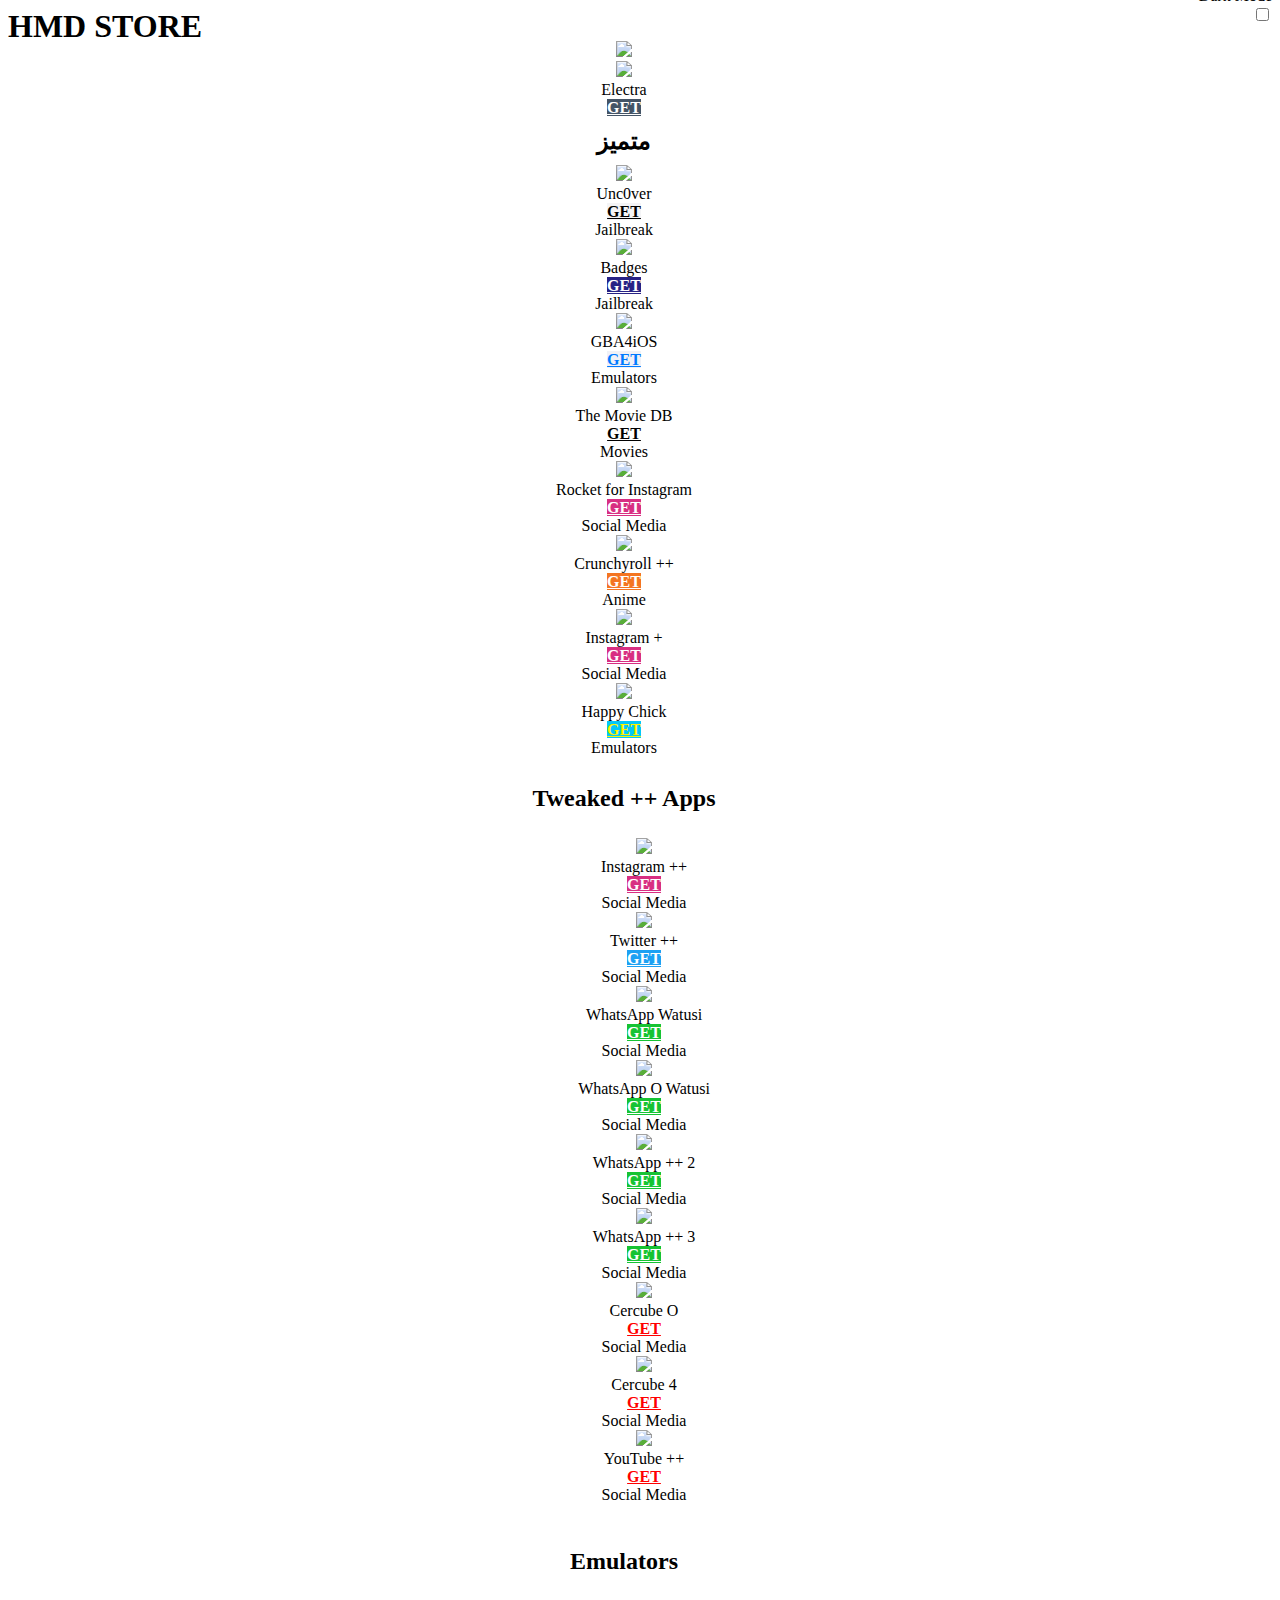
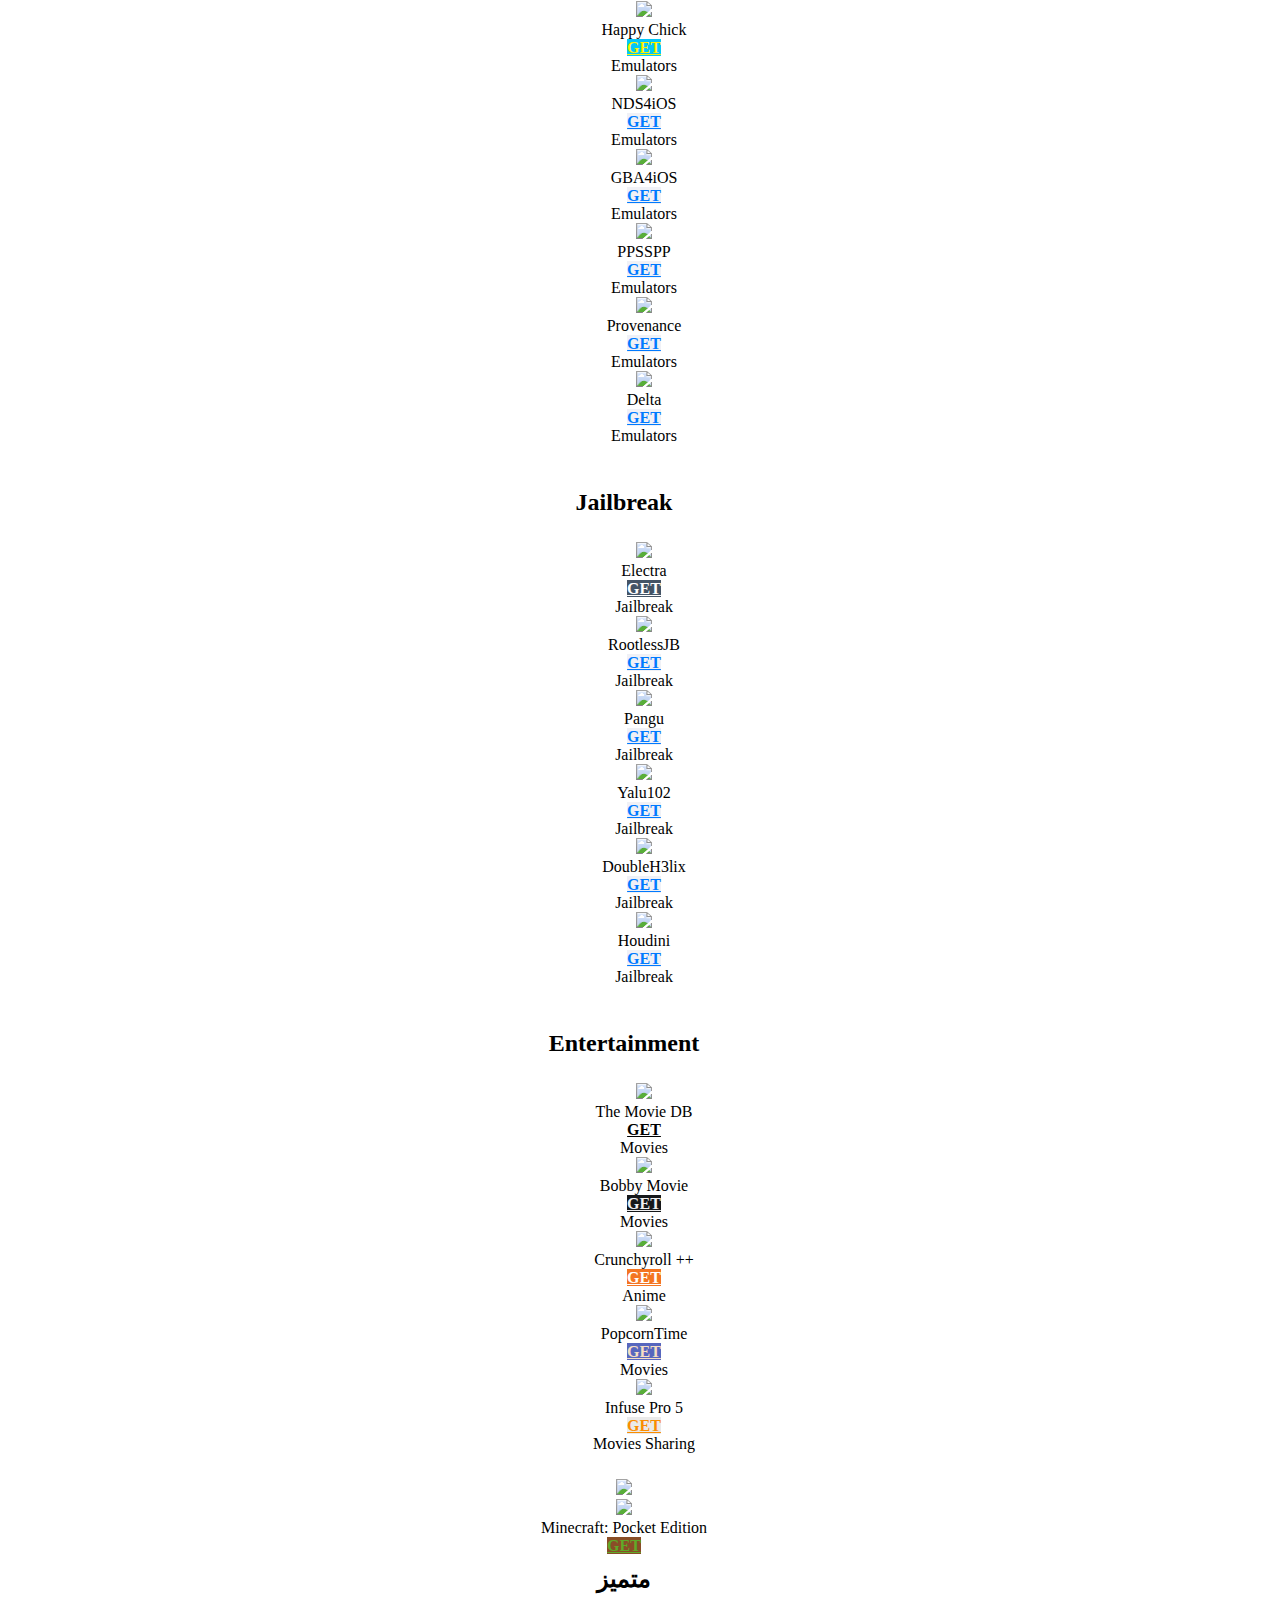
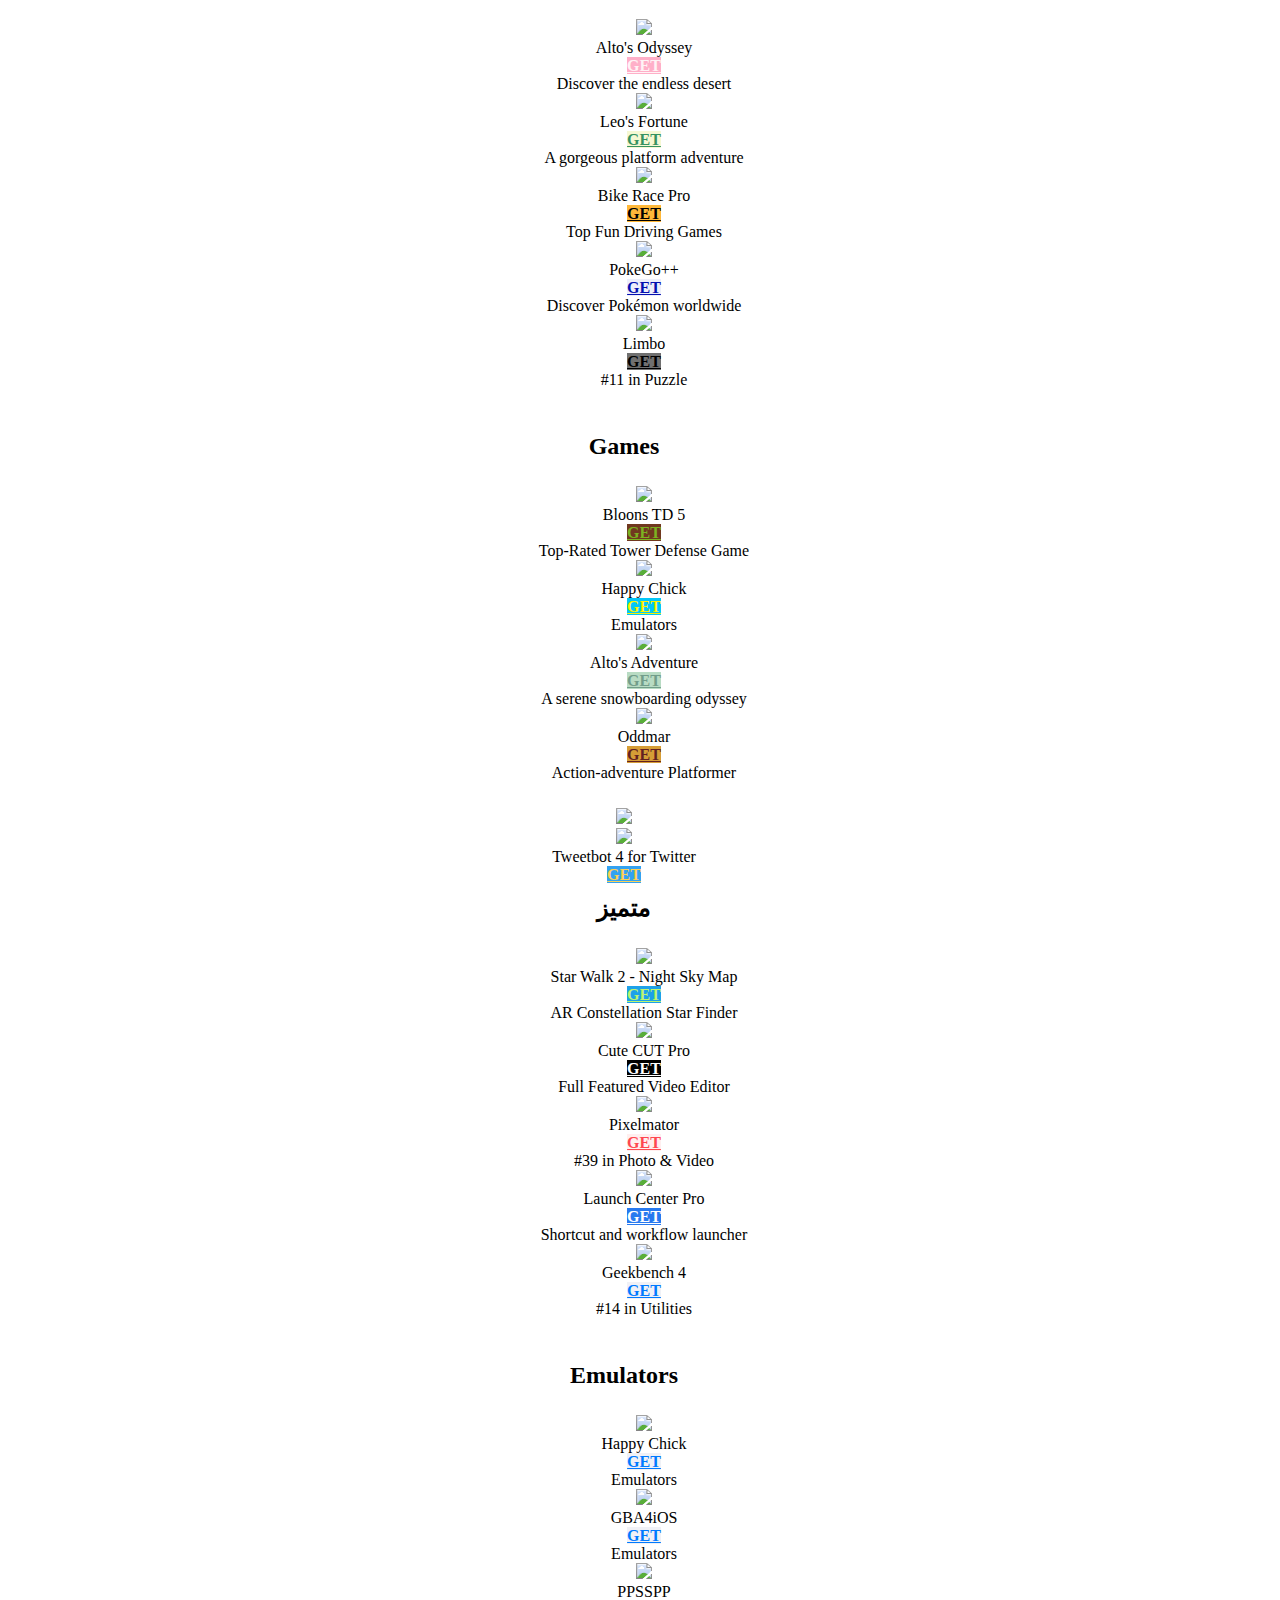
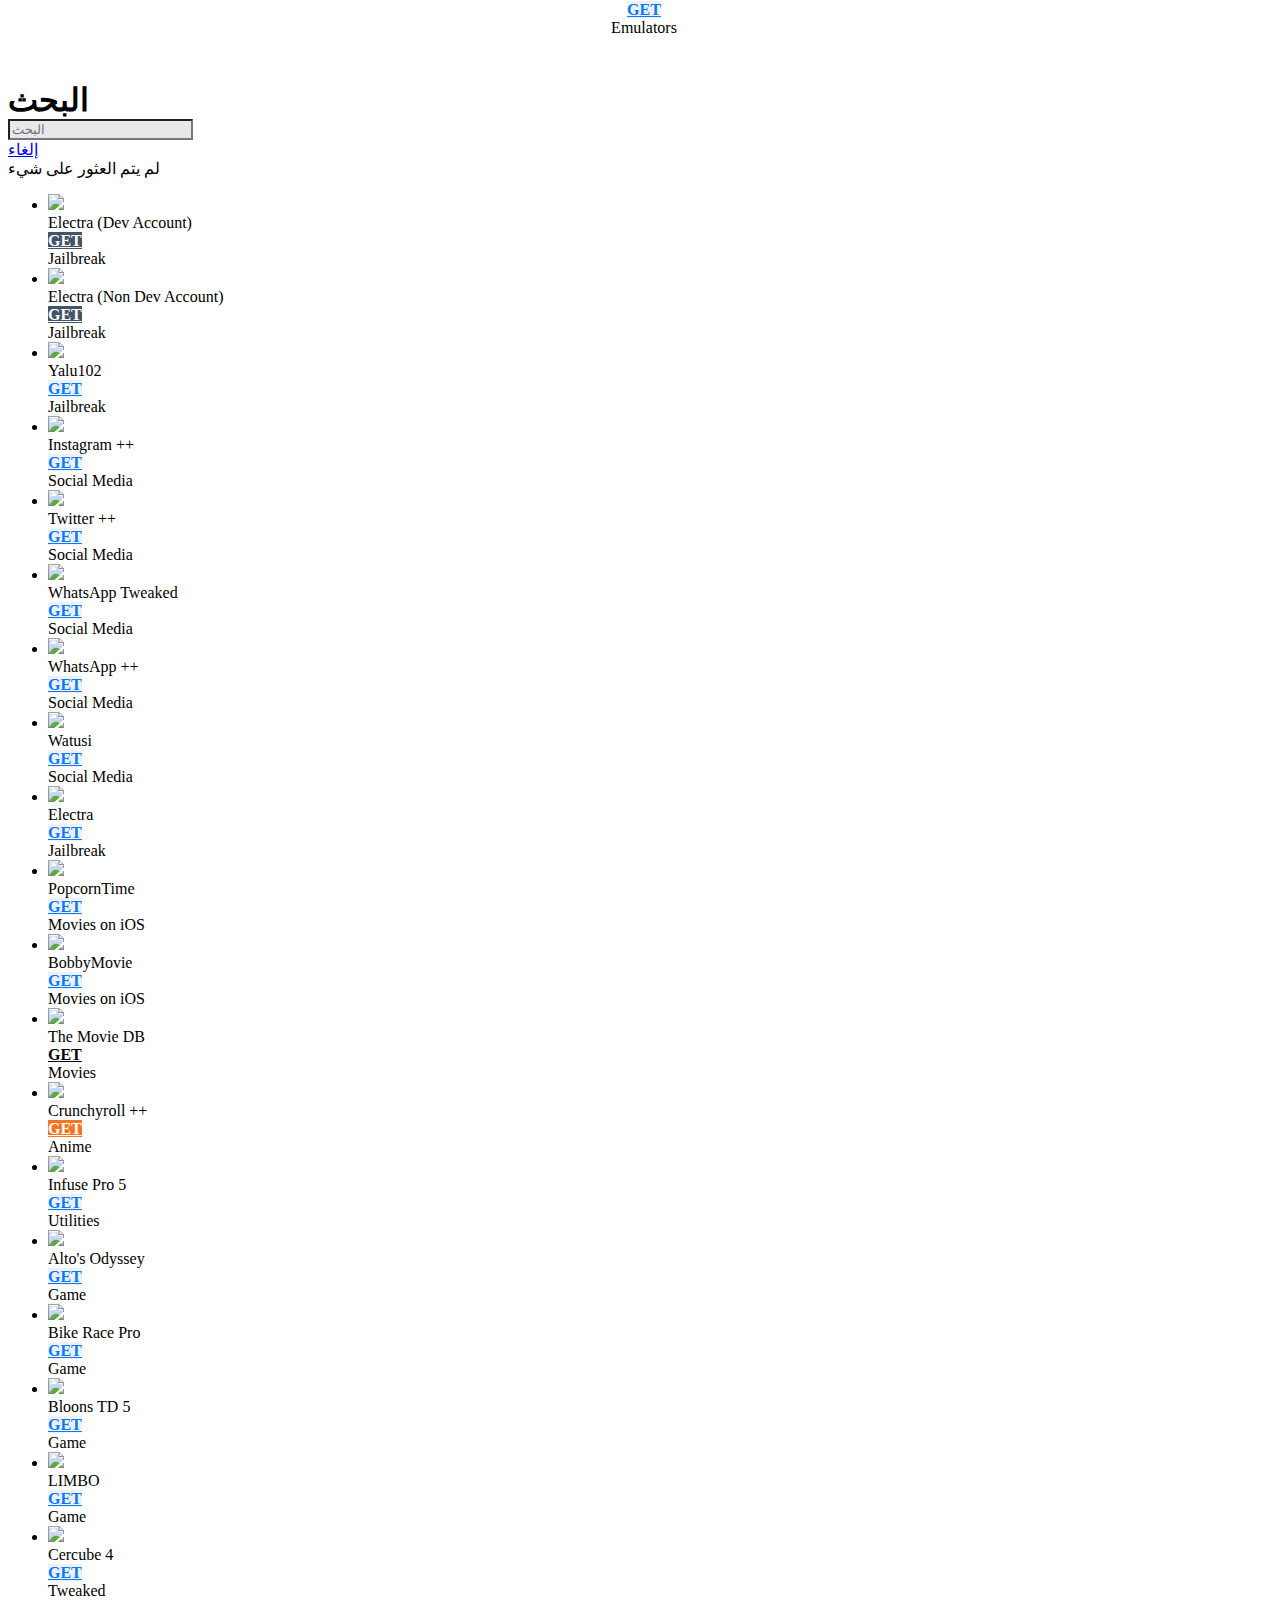
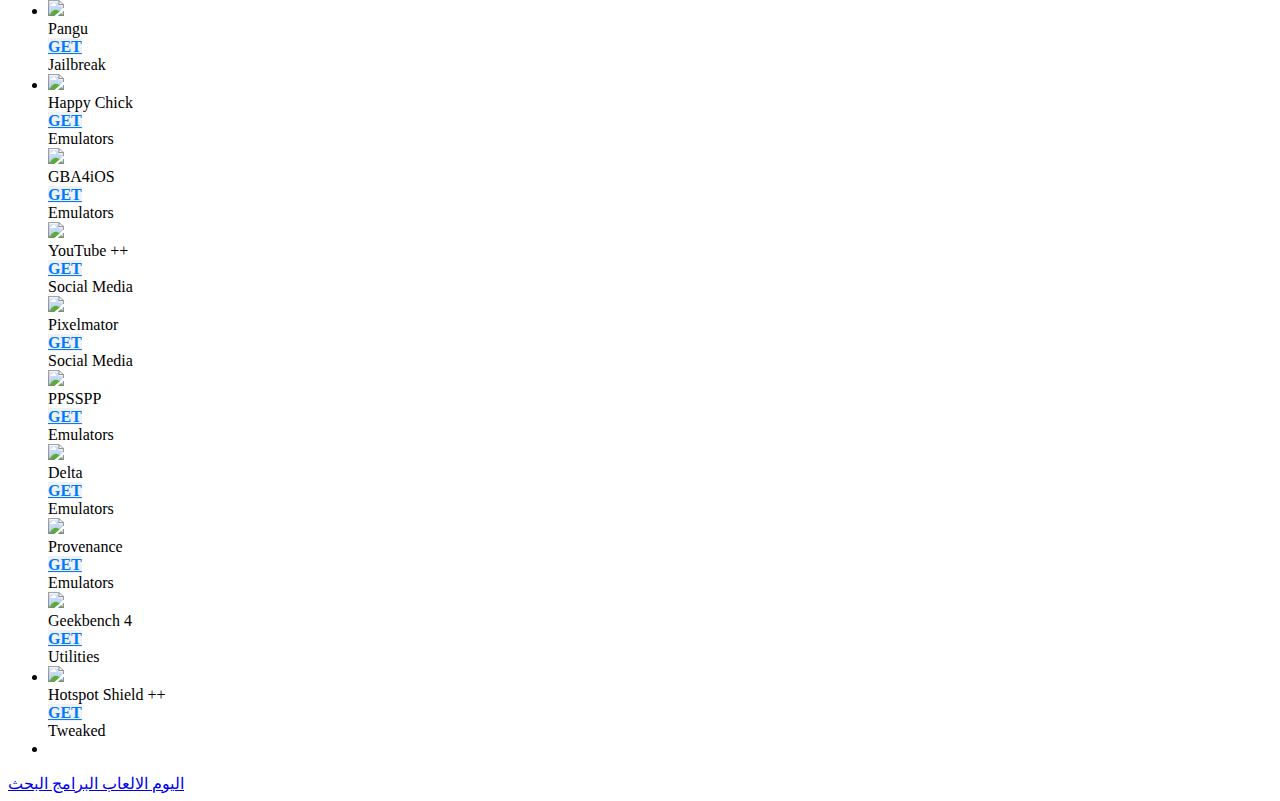
==== index.html @ 804ea1e4 "Update index.html" ====
<!DOCTYPE HTML>
<html>
<head>
<meta charset="utf-8">
<meta name="viewport" content="width=device-width, initial-scale=1, maximum-scale=1, minimum-scale=1, user-scalable=no, minimal-ui">
<meta name="apple-mobile-web-app-capable" content="yes">
<title>HMD Store</title>
<link rel="icon" href="Icon.png">
<link rel="stylesheet" href="css/framework7.ios.min.css">
<link rel="stylesheet" href="css/framework7.ios.colors.min.css">
<link rel="stylesheet" href="css/Hamad.css">
	
<script type="text/javascript" src="js/framework7.min.js"></script>	
	<script async src="//pagead2.googlesyndication.com/pagead/js/adsbygoogle.js"></script>
<script>
  (adsbygoogle = window.adsbygoogle || []).push({
    google_ad_client: "ca-pub-1695628203939616",
    enable_page_level_ads: true
  });
</script>
	
</head>
<body id="body">
<div class="views tabs navbar-through toolbar-through">
<div id="tab-1" class="view view-main tab active">
<div class="pages">
<div data-page="index" class="page">
<div class="page-content pull-to-refresh-content" data-ptr-distance="55">
<div class="pull-to-refresh-layer">
<div class="preloader"></div>
</div>
<div class="content-block">
<h1 class="header" style="margin-top:0px; margin-bottom:0px;">HMD STORE</h1>
<div style="margin-top: -58px; width:100%; text-align:right;">
Dark Mode
<form id="my-form" class="store-data">
<label class="label-switch">
<input type="checkbox" name="switch">
<div class="checkbox" onclick="toggleTheme();"></div>
</label>
</form>
</div>
<center>
<div class="hr"></div>
<div class="content-block" style="max-width:414px; margin: 16px; margin-left: -16px;">
<div class="app-card">
<img class="app-icon" src="https://raw.githubusercontent.com/HamadStore/HamadStore.github.io/master/Apps/Electra/BElectra.png" />
<div class="list-block">
<div class="item-content">
<div class="item-media">
<img class="app-icon" src="https://raw.githubusercontent.com/HamadStore/HamadStore.github.io/master/Apps/Electra/Electra.png" />
</div>
<div class="item-inner">
<div class="item-title">Electra</div>
<div class="item-after">
<a href="Pages/Electra.php" class="button button-fill button-round" style="background: #445466; color: #FFFFFF; font-weight:bold;">GET</a>
</div>
</div>
</div>
</div>
</div>
<amp-auto-ads type="adsense"
              data-ad-client="ca-pub-1695628203939616">
</amp-auto-ads>

<div class="app-card-2">
<div class="content-block" style="margin-top:0px; margin-bottom:0px; padding-top:10px; padding-bottom:10px;">
<h2 class="header" style="margin:0px;">متميز</h2>
</div>
<div class="list-block media-list">


    <div class="item-content">
        <div class="item-media"><img class="app-icon" src="https://raw.githubusercontent.com/HamadStore/HamadStore.github.io/master/Apps/Unc0ver/Unc0ver.png" /></div>
        <div class="item-inner">
            <div class="item-title-row">
                <div class="item-title">Unc0ver</div>
                <div class="item-after">
                    <a href="Pages/Unc0ver.php" class="button button-fill button-round" style="background: #F4F4F6; color: #000000; font-weight:bold;">GET</a>
                </div>
            </div>
            <div class="item-subtitle">Jailbreak</div>
        </div>
    </div>


    <div class="item-content">
        <div class="item-media"><img class="app-icon" src="https://raw.githubusercontent.com/HamadStore/HamadStore.github.io/master/Apps/Badges/Badges.png" /></div>
        <div class="item-inner">
            <div class="item-title-row">
                <div class="item-title">Badges</div>
                <div class="item-after">
                    <a href="Pages/Badges.php" class="button button-fill button-round" style="background: #272285; color: #FFFFFF; font-weight:bold;">GET</a>
                </div>
            </div>
            <div class="item-subtitle">Jailbreak</div>
        </div>
    </div>


    <div class="item-content">
        <div class="item-media"><img class="app-icon" src="https://raw.githubusercontent.com/HamadStore/HamadStore.github.io/master/Apps/GBA4iOS/GBA4iOS.png" /></div>
        <div class="item-inner">
            <div class="item-title-row">
                <div class="item-title">GBA4iOS</div>
                <div class="item-after">
                    <a href="Pages/GBA4iOS.php" class="button button-fill button-round" style="background: #F0F1F6; color: #007AFF; font-weight:bold;">GET</a>
                </div>
            </div>
            <div class="item-subtitle">Emulators</div>
        </div>
    </div>


<div class="item-content">
<div class="item-media"><img class="app-icon" src="Apps/TheMovieDB/TheMovieDB.png" /></div>
<div class="item-inner">
<div class="item-title-row">
<div class="item-title">The Movie DB</div>
<div class="item-after">
<a href="Pages/TheMovieDB.php" class="button button-fill button-round" style="background: #FFFFFF; color: #000000; font-weight:bold;">GET</a>
</div>
</div>
<div class="item-subtitle">Movies</div>
</div>
</div>

<amp-auto-ads type="adsense"
              data-ad-client="ca-pub-1695628203939616">
</amp-auto-ads>
<div class="item-content">
<div class="item-media"><img class="app-icon" src="https://is4-ssl.mzstatic.com/image/thumb/Purple125/v4/8f/a7/0f/8fa70f80-d1dc-ecce-4952-00b2329ceceb/Prod-1x_U007emarketing-85-220-0-5.png/230x0w.jpg" /></div>
<div class="item-inner">
<div class="item-title-row">
<div class="item-title">Rocket for Instagram</div>
<div class="item-after">
<a href="Pages/Rocket.php" class="button button-fill button-round" style="background: #D82F82; color: #FFFFFF; font-weight:bold;">GET</a>
</div>
</div>
<div class="item-subtitle">Social Media</div>
</div>
</div>


<div class="item-content">
<div class="item-media"><img class="app-icon" src="Apps/Crunchyroll/Crunchyroll.png" /></div>
<div class="item-inner">
<div class="item-title-row">
<div class="item-title">Crunchyroll ++</div>
<div class="item-after">
<a href="Pages/Crunchyroll.php" class="button button-fill button-round" style="background: #F47521; color: #FFFFFF; font-weight:bold;">GET</a>
</div>
</div>
<div class="item-subtitle">Anime</div>
</div>
</div>


<div class="item-content">
<div class="item-media"><img class="app-icon" src="https://is4-ssl.mzstatic.com/image/thumb/Purple125/v4/8f/a7/0f/8fa70f80-d1dc-ecce-4952-00b2329ceceb/Prod-1x_U007emarketing-85-220-0-5.png/230x0w.jpg" /></div>
<div class="item-inner">
<div class="item-title-row">
<div class="item-title">Instagram +</div>
<div class="item-after">
<a href="Pages/Instagram.php" class="button button-fill button-round" style="background: #D82F82; color: #FFFFFF; font-weight:bold;">GET</a>
</div>
</div>
<div class="item-subtitle">Social Media</div>
</div>
</div>

<amp-auto-ads type="adsense"
              data-ad-client="ca-pub-1695628203939616">
</amp-auto-ads>
<div class="item-content">
<div class="item-media"><img class="app-icon" src="Apps/HappyChick/HappyChick.png" /></div>
<div class="item-inner">
<div class="item-title-row">
<div class="item-title">Happy Chick</div>
<div class="item-after">
<a href="Pages/HappyChick.php" class="button button-fill button-round" style="background: #03C7F8; color: #FFF200; font-weight:bold;">GET</a>
</div>
</div>
<div class="item-subtitle">Emulators</div>
</div>
</div>


</div>
<br>
</div>
<div class="app-card-2">
<div class="content-block" style="margin-top:0px; margin-bottom:0px; padding-top:10px; padding-bottom:10px;">
<h2 class="header" style="margin:0px;">Tweaked ++ Apps</h2>
</div>
<div class="list-block media-list">
<ul>
<amp-auto-ads type="adsense"
              data-ad-client="ca-pub-1695628203939616">
</amp-auto-ads>

<div class="item-content">
<div class="item-media"><img class="app-icon" src="https://is4-ssl.mzstatic.com/image/thumb/Purple125/v4/8f/a7/0f/8fa70f80-d1dc-ecce-4952-00b2329ceceb/Prod-1x_U007emarketing-85-220-0-5.png/230x0w.jpg" /></div>
<div class="item-inner">
<div class="item-title-row">
<div class="item-title">Instagram ++</div>
<div class="item-after">
<a href="Pages/Instagram.php" class="button button-fill button-round" style="background: #D82F82; color: #FFFFFF; font-weight:bold;">GET</a>
</div>
</div>
<div class="item-subtitle">Social Media</div>
</div>
</div>


<div class="item-content">
<div class="item-media"><img class="app-icon" src="https://is1-ssl.mzstatic.com/image/thumb/Purple125/v4/26/fe/03/26fe03df-d057-c79f-6f87-a49d649e9132/ProductionAppIcon-1x_U007emarketing-0-0-85-220-0-6.png/230x0w.jpg" /></div>
<div class="item-inner">
<div class="item-title-row">
<div class="item-title">Twitter ++</div>
<div class="item-after">
<a href="Pages/Twitter.php" class="button button-fill button-round" style="background: #1DA1F3; color: #FFFFFF; font-weight:bold;">GET</a>
</div>
</div>
<div class="item-subtitle">Social Media</div>
</div>
</div>


<div class="item-content">
<div class="item-media"><img class="app-icon" src="https://is5-ssl.mzstatic.com/image/thumb/Purple115/v4/48/a0/5c/48a05c56-5f9b-8b85-9efc-e8f97f0fd854/AppIcon-1x_U007emarketing-0-85-220-0-3.png/230x0w.jpg" /></div>
<div class="item-inner">
<div class="item-title-row">
<div class="item-title">WhatsApp Watusi</div>
<div class="item-after">
<a href="Pages/WhatsApp.php" class="button button-fill button-round" style="background: #16C333; color: #FFFFFF; font-weight:bold;">GET</a>
</div>
 </div>
<div class="item-subtitle">Social Media</div>
</div>
</div>


<div class="item-content">
<div class="item-media"><img class="app-icon" src="https://is5-ssl.mzstatic.com/image/thumb/Purple115/v4/48/a0/5c/48a05c56-5f9b-8b85-9efc-e8f97f0fd854/AppIcon-1x_U007emarketing-0-85-220-0-3.png/230x0w.jpg" /></div>
<div class="item-inner">
<div class="item-title-row">
<div class="item-title">WhatsApp O Watusi</div>
<div class="item-after">
<a href="Pages/WhatsAppO.php" class="button button-fill button-round" style="background: #16C333; color: #FFFFFF; font-weight:bold;">GET</a>
</div>
 </div>
<div class="item-subtitle">Social Media</div>
</div>
</div>


<div class="item-content">
<div class="item-media"><img class="app-icon" src="https://is5-ssl.mzstatic.com/image/thumb/Purple115/v4/48/a0/5c/48a05c56-5f9b-8b85-9efc-e8f97f0fd854/AppIcon-1x_U007emarketing-0-85-220-0-3.png/230x0w.jpg" /></div>
<div class="item-inner">
<div class="item-title-row">
<div class="item-title">WhatsApp ++ 2</div>
<div class="item-after">
<a href="Pages/WhatsApp2.php" class="button button-fill button-round" style="background: #16C333; color: #FFFFFF; font-weight:bold;">GET</a>
</div>
</div>
<div class="item-subtitle">Social Media</div>
</div>
</div>


<div class="item-content">
<div class="item-media"><img class="app-icon" src="https://is5-ssl.mzstatic.com/image/thumb/Purple115/v4/48/a0/5c/48a05c56-5f9b-8b85-9efc-e8f97f0fd854/AppIcon-1x_U007emarketing-0-85-220-0-3.png/230x0w.jpg" /></div>
<div class="item-inner">
<div class="item-title-row">
<div class="item-title">WhatsApp ++ 3</div>
<div class="item-after">
<a href="Pages/WhatsApp3.php" class="button button-fill button-round" style="background: #16C333; color: #FFFFFF; font-weight:bold;">GET</a>
</div>
</div>
<div class="item-subtitle">Social Media</div>
</div>
</div>


<div class="item-content">
<div class="item-media"><img class="app-icon" src="https://is2-ssl.mzstatic.com/image/thumb/Purple128/v4/67/b7/26/67b7267a-0e90-12e4-d91d-5db54ee3eecd/AppIcon-1x_U007emarketing-85-220-0-6.png/246x0w.jpg" /></div>
<div class="item-inner">
<div class="item-title-row">
<div class="item-title">Cercube O</div>
<div class="item-after">
<a href="Pages/CercubeO.php" class="button button-fill button-round" style="background: #FFFFFF; color: #FF0000; font-weight:bold;">GET</a>
</div>
</div>
<div class="item-subtitle">Social Media</div>
</div>
</div>


<div class="item-content">
<div class="item-media"><img class="app-icon" src="https://is2-ssl.mzstatic.com/image/thumb/Purple128/v4/67/b7/26/67b7267a-0e90-12e4-d91d-5db54ee3eecd/AppIcon-1x_U007emarketing-85-220-0-6.png/246x0w.jpg" /></div>
<div class="item-inner">
<div class="item-title-row">
<div class="item-title">Cercube 4</div>
<div class="item-after">
<a href="Pages/Cercube.php" class="button button-fill button-round" style="background: #FFFFFF; color: #FF0000; font-weight:bold;">GET</a>
</div>
</div>
<div class="item-subtitle">Social Media</div>
</div>
</div>


<div class="item-content">
<div class="item-media"><img class="app-icon" src="https://is2-ssl.mzstatic.com/image/thumb/Purple128/v4/67/b7/26/67b7267a-0e90-12e4-d91d-5db54ee3eecd/AppIcon-1x_U007emarketing-85-220-0-6.png/246x0w.jpg" /></div>
<div class="item-inner">
<div class="item-title-row">
<div class="item-title">YouTube ++</div>
<div class="item-after">
<a href="Pages/YouTube.php" class="button button-fill button-round" style="background: #FFFFFF; color: #FF0000; font-weight:bold;">GET</a>
</div>
</div>
<div class="item-subtitle">Social Media</div>
</div>
</div>
	
</ul>
</div>
<br>
</div>
<div class="app-card-2">
<div class="content-block" style="margin-top:0px; margin-bottom:0px; padding-top:10px; padding-bottom:10px;">
<h2 class="header" style="margin:0px;">Emulators</h2>
</div>
<div class="list-block media-list">
<ul>


<div class="item-content">
<div class="item-media"><img class="app-icon" src="https://raw.githubusercontent.com/HamadStore/HamadStore.github.io/master/Apps/HappyChick/HappyChick.png" /></div>
<div class="item-inner">
<div class="item-title-row">
<div class="item-title">Happy Chick</div>
<div class="item-after">
<a href="Pages/HappyChick.php" class="button button-fill button-round" style="background: #03C7F8; color: #FFF200; font-weight:bold;">GET</a>
</div>
</div>
<div class="item-subtitle">Emulators</div>
</div>
</div>


<div class="item-content">
<div class="item-media"><img class="app-icon" src="https://raw.githubusercontent.com/HamadStore/HamadStore.github.io/master/Apps/NDS4iOS/NDS4iOS.png" /></div>
<div class="item-inner">
<div class="item-title-row">
<div class="item-title">NDS4iOS</div>
<div class="item-after">
<a href="Pages/NDS4iOS.php" class="button button-fill button-round" style="background: #F0F1F6; color: #007AFF; font-weight:bold;">GET</a>
</div>
</div>
<div class="item-subtitle">Emulators</div>
</div>
</div>


<div class="item-content">
<div class="item-media"><img class="app-icon" src="https://raw.githubusercontent.com/HamadStore/HamadStore.github.io/master/Apps/GBA4iOS/GBA4iOS.png" /></div>
<div class="item-inner">
<div class="item-title-row">
<div class="item-title">GBA4iOS</div>
<div class="item-after">
<a href="Pages/GBA4iOS.php" class="button button-fill button-round" style="background: #F0F1F6; color: #007AFF; font-weight:bold;">GET</a>
</div>
</div>
<div class="item-subtitle">Emulators</div>
</div>
</div>


<div class="item-content">
<div class="item-media"><img class="app-icon" src="https://raw.githubusercontent.com/HamadStore/HamadStore.github.io/master/Apps/PPSSPP/PPSSPP.png" /></div>
<div class="item-inner">
<div class="item-title-row">
<div class="item-title">PPSSPP</div>
<div class="item-after">
<a href="Pages/PPSSPP.php" class="button button-fill button-round" style="background: #F0F1F6; color: #007AFF; font-weight:bold;">GET</a>
</div>
</div>
<div class="item-subtitle">Emulators</div>
</div>
</div>


<div class="item-content">
<div class="item-media"><img class="app-icon" src="https://raw.githubusercontent.com/HamadStore/HamadStore.github.io/master/Apps/Provenance/Provenance.png" /></div>
<div class="item-inner">
<div class="item-title-row">
<div class="item-title">Provenance</div>
<div class="item-after">
<a href="Pages/Provenance.php" class="button button-fill button-round" style="background: #F0F1F6; color: #007AFF; font-weight:bold;">GET</a>
</div>
 </div>
<div class="item-subtitle">Emulators</div>
</div>
</div>


<div class="item-content">
<div class="item-media"><img class="app-icon" src="https://raw.githubusercontent.com/Hamadstore/HamadStore.github.io/master/Apps/Delta/Delta.png" /></div>
<div class="item-inner">
<div class="item-title-row">
<div class="item-title">Delta</div>
<div class="item-after">
<a href="Pages/Delta.php" class="button button-fill button-round" style="background: #F0F1F6; color: #007AFF; font-weight:bold;">GET</a>
</div>
</div>
<div class="item-subtitle">Emulators</div>
</div>
</div>

	
</ul>
</div>
<br>
</div>
<div class="app-card-2">
<div class="content-block" style="margin-top:0px; margin-bottom:0px; padding-top:10px; padding-bottom:10px;">
<h2 class="header" style="margin:0px;">Jailbreak</h2>
</div>
<div class="list-block media-list">
<ul>


    <div class="item-content">
        <div class="item-media"><img class="app-icon" src="https://raw.githubusercontent.com/HamadStore/HamadStore.github.io/master/Apps/Electra/Electra.png" /></div>
        <div class="item-inner">
            <div class="item-title-row">
                <div class="item-title">Electra</div>
                <div class="item-after">
<a href="Pages/Electra.php" class="button button-fill button-round" style="background: #445466; color: #FFFFFF; font-weight:bold;">GET</a>
                </div>
            </div>
            <div class="item-subtitle">Jailbreak</div>
        </div>
    </div>


    <div class="item-content">
        <div class="item-media"><img class="app-icon" src="https://raw.githubusercontent.com/HamadStore/HamadStore.github.io/master/Apps/RootlessJB/RootlessJB.png" /></div>
        <div class="item-inner">
            <div class="item-title-row">
                <div class="item-title">RootlessJB</div>
                <div class="item-after">
                    <a href="Pages/RootlessJB.php" class="button button-fill button-round" style="background: #F0F1F6; color: #007AFF; font-weight:bold;">GET</a>
                </div>
            </div>
            <div class="item-subtitle">Jailbreak</div>
        </div>
    </div>


<div class="item-content">
<div class="item-media"><img class="app-icon" src="https://raw.githubusercontent.com/HamadStore/HamadStore.github.io/master/Apps/Pangu/Pangu.png" /></div>
<div class="item-inner">
<div class="item-title-row">
<div class="item-title">Pangu</div>
<div class="item-after">
<a href="Pages/Pangu.php" class="button button-fill button-round" style="background: #F0F1F6; color: #007AFF; font-weight:bold;">GET</a>
</div>
</div>
<div class="item-subtitle">Jailbreak</div>
</div>
</div>


<div class="item-content">
<div class="item-media"><img class="app-icon" src="https://raw.githubusercontent.com/HamadStore/HamadStore.github.io/master/Apps/Yalu102/Yalu102.png" /></div>
<div class="item-inner">
<div class="item-title-row">
<div class="item-title">Yalu102</div>
<div class="item-after">
<a href="Pages/Yalu102.php" class="button button-fill button-round" style="background: #F0F1F6; color: #007AFF; font-weight:bold;">GET</a>
</div>
</div>
<div class="item-subtitle">Jailbreak</div>
</div>
</div>


<div class="item-content">
<div class="item-media"><img class="app-icon" src="https://raw.githubusercontent.com/HamadStore/HamadStore.github.io/master/Apps/H3lix/H3lix.png" /></div>
<div class="item-inner">
<div class="item-title-row">
<div class="item-title">DoubleH3lix</div>
<div class="item-after">
<a href="Pages/H3lix.php" class="button button-fill button-round" style="background: #F0F1F6; color: #007AFF; font-weight:bold;">GET</a>
</div>
</div>
<div class="item-subtitle">Jailbreak</div>
</div>
</div>


<div class="item-content">
<div class="item-media"><img class="app-icon" src="Apps/Houdini/Houdini.png" /></div>
<div class="item-inner">
<div class="item-title-row">
<div class="item-title">Houdini</div>
<div class="item-after">
<a href="Pages/Houdini.php" class="button button-fill button-round" style="background: #F0F1F6; color: #007AFF; font-weight:bold;">GET</a>
</div>
</div>
<div class="item-subtitle">Jailbreak</div>
</div>
</div>

</ul>
</div>
<br>
</div>
<div class="app-card-2">
<div class="content-block" style="margin-top:0px; margin-bottom:0px; padding-top:10px; padding-bottom:10px;">
<h2 class="header" style="margin:0px;">Entertainment</h2>
</div>
<div class="list-block media-list">
<ul>


<div class="item-content">
<div class="item-media"><img class="app-icon" src="Apps/TheMovieDB/TheMovieDB.png" /></div>
<div class="item-inner">
<div class="item-title-row">
<div class="item-title">The Movie DB</div>
<div class="item-after">
<a href="Pages/TheMovieDB.php" class="button button-fill button-round" style="background: #FFFFFF; color: #000000; font-weight:bold;">GET</a>
</div>
</div>
<div class="item-subtitle">Movies</div>
</div>
</div>


<div class="item-content">
<div class="item-media"><img class="app-icon" src="Apps/BobbyMovie/BobbyMovie.png" /></div>
<div class="item-inner">
<div class="item-title-row">
<div class="item-title">Bobby Movie</div>
<div class="item-after">
<a href="Pages/BobbyMovie.php" class="button button-fill button-round" style="background: #16181A; color: #F0F0F1; font-weight:bold;">GET</a>
</div>
</div>
<div class="item-subtitle">Movies</div>
</div>
</div>


<div class="item-content">
<div class="item-media"><img class="app-icon" src="Apps/Crunchyroll/Crunchyroll.png" /></div>
<div class="item-inner">
<div class="item-title-row">
<div class="item-title">Crunchyroll ++</div>
<div class="item-after">
<a href="Pages/Crunchyroll.php" class="button button-fill button-round" style="background: #F47521; color: #FFFFFF; font-weight:bold;">GET</a>
</div>
</div>
<div class="item-subtitle">Anime</div>
</div>
</div>


<div class="item-content">
<div class="item-media"><img class="app-icon" src="Apps/PopcornTime/PopcornTime.png" /></div>
<div class="item-inner">
<div class="item-title-row">
<div class="item-title">PopcornTime</div>
<div class="item-after">
<a href="Pages/PopcornTime.php" class="button button-fill button-round" style="background: #5767BE; color: #F5DFC4; font-weight:bold;">GET</a>
</div>
</div>
<div class="item-subtitle">Movies</div>
</div>
</div>


<div class="item-content">
<div class="item-media"><img class="app-icon" src="Apps/Infuse/Infuse.png" /></div>
<div class="item-inner">
<div class="item-title-row">
<div class="item-title">Infuse Pro 5</div>
<div class="item-after">
<a href="Pages/Infuse.php" class="button button-fill button-round" style="background: #EAEAEA; color: #FA8D00; font-weight:bold;">GET</a>
</div>
</div>
<div class="item-subtitle">Movies Sharing</div>
</div>
</div>

</ul>
</div>
<br>
</div>

</div>
<br>
</center>
</div>
</div>
</div>
</div>
</div>

<div id="tab-2" class="view tab">
<div class="pages navbar-through">
<div data-page="index-2" class="page">
<div class="page-content pull-to-refresh-content" data-ptr-distance="55">
<div class="pull-to-refresh-layer">
<div class="preloader"></div>
</div>
<div class="content-block">
<div style="margin-top: -58px; width:100%; text-align:right;">
</div>
<center>
<div class="content-block" style="max-width:414px; margin: 16px; margin-left: -16px;">
<div class="app-card">
<img class="app-icon" src="https://images-eu.ssl-images-amazon.com/images/I/512dVKB22QL.png" />
<div class="list-block">
<div class="item-content">
<div class="item-media">
<img class="app-icon" src="https://images-eu.ssl-images-amazon.com/images/I/512dVKB22QL.png" />
</div>
<div class="item-inner">
<div class="item-title">Minecraft: Pocket Edition</div>
<div class="item-after">
<a href="Pages/Minecraft.php" class="button button-fill button-round" style="background: #894E27; color: #5FAA28; font-weight:bold;">GET</a>
</div>
</div>
</div>
</div>
</div>


<div class="app-card-2">
<div class="content-block" style="margin-top:0px; margin-bottom:0px; padding-top:10px; padding-bottom:10px;">
<h2 class="header" style="margin:0px;">متميز</h2>
</div>
<div class="list-block media-list">
<ul>


<div class="item-content">
<div class="item-media"><img class="app-icon" src="Apps/Odyssey/Odyssey.png" /></div>
<div class="item-inner">
<div class="item-title-row">
<div class="item-title">Alto's Odyssey</div>
<div class="item-after">
<a href="Pages/Odyssey.php" class="button button-fill button-round" style="background: #FFAFC8; color: #FFF3F5; font-weight:bold;">GET</a>
</div>
</div>
<div class="item-subtitle">Discover the endless desert</div>
</div>
</div>


<div class="item-content">
<div class="item-media"><img class="app-icon" src="https://bitbucket.org/Nami1/nami/raw/f6c0387f45a2b96324c3d2cc8b80ba12e0048a0e/512x512bb-8.jpg" /></div>
<div class="item-inner">
<div class="item-title-row">
<div class="item-title">Leo's Fortune</div>
<div class="item-after">
<a href="Pages/LeoFortune.php" class="button button-fill button-round" style="background: #F6F8D3; color: #369261; font-weight:bold;">GET</a>
</div>
</div>
<div class="item-subtitle">A gorgeous platform adventure</div>
</div>
</div>


<div class="item-content">
<div class="item-media"><img class="app-icon" src="Apps/Bike/Bike.png" /></div>
<div class="item-inner">
<div class="item-title-row">
<div class="item-title">Bike Race Pro</div>
<div class="item-after">
<a href="Pages/Bike.php" class="button button-fill button-round" style="background: #FFB839; color: #000000; font-weight:bold;">GET</a>
</div>
</div>
<div class="item-subtitle">Top Fun Driving Games</div>
</div>
</div>


<div class="item-content">
<div class="item-media"><img class="app-icon" src="https://is2-ssl.mzstatic.com/image/thumb/Purple125/v4/c1/85/14/c18514f6-2145-d690-aa1c-1b11e1214376/AppIcon-1x_U007emarketing-85-220-0-8.png/246x0w.jpg" /></div>
<div class="item-inner">
<div class="item-title-row">
<div class="item-title">PokeGo++</div>
<div class="item-after">
<a href="Pages/PokeGo.php" class="button button-fill button-round" style="background: #ECEEFA; color: #0410B0; font-weight:bold;">GET</a>
</div>
</div>
<div class="item-subtitle">Discover Pokémon worldwide</div>
</div>
</div>


<div class="item-content">
<div class="item-media"><img class="app-icon" src="https://is2-ssl.mzstatic.com/image/thumb/Purple128/v4/14/81/de/1481ded7-f829-b402-88d5-ae0fdb3b280b/source/512x512bb.jpg" /></div>
<div class="item-inner">
<div class="item-title-row">
<div class="item-title">Limbo</div>
<div class="item-after">
<a href="Pages/Limbo.php" class="button button-fill button-round" style="background: #707070; color: #000000; font-weight:bold;">GET</a>
</div>
</div>
<div class="item-subtitle">#11 in Puzzle</div>
</div>
</div>

</ul>
</div>
<br>
</div>
<div class="app-card-2">
<div class="content-block" style="margin-top:0px; margin-bottom:0px; padding-top:10px; padding-bottom:10px;">
<h2 class="header" style="margin:0px;">Games</h2>
</div>
<div class="list-block media-list">
<ul>


<div class="item-content">
<div class="item-media"><img class="app-icon" src="https://is2-ssl.mzstatic.com/image/thumb/Purple125/v4/4e/09/7c/4e097c1d-e009-2c7d-4d0c-20f2747a7ac5/source/512x512bb.jpg" /></div>
<div class="item-inner">
<div class="item-title-row">
<div class="item-title">Bloons TD 5</div>
<div class="item-after">
<a href="Pages/BloonsTD5.php" class="button button-fill button-round" style="background: #70381F; color: #7CB321; font-weight:bold;">GET</a>
</div>
</div>
<div class="item-subtitle">Top-Rated Tower Defense Game</div>
</div>
</div>


<div class="item-content">
<div class="item-media"><img class="app-icon" src="Apps/HappyChick/HappyChick.png" /></div>
<div class="item-inner">
<div class="item-title-row">
<div class="item-title">Happy Chick</div>
<div class="item-after">
<a href="Pages/HappyChick.php" class="button button-fill button-round" style="background: #03C7F8; color: #FFF200; font-weight:bold;">GET</a>
</div>
</div>
<div class="item-subtitle">Emulators</div>
</div>
</div>


<div class="item-content">
<div class="item-media"><img class="app-icon" src="https://is3-ssl.mzstatic.com/image/thumb/Purple118/v4/fa/b1/06/fab1068e-80e2-e8e6-eb10-171795523944/source/512x512bb.jpg" /></div>
<div class="item-inner">
<div class="item-title-row">
<div class="item-title">Alto's Adventure</div>
<div class="item-after">
<a href="Pages/Adventure.php" class="button button-fill button-round" style="background: #B8DBC3; color: #729D8A; font-weight:bold;">GET</a>
</div>
</div>
<div class="item-subtitle">A serene snowboarding odyssey</div>
</div>
</div>


<div class="item-content">
<div class="item-media"><img class="app-icon" src="https://is3-ssl.mzstatic.com/image/thumb/Purple118/v4/6f/7e/5e/6f7e5e58-c384-746c-7b6a-fd701ad4f80d/source/512x512bb.jpg" /></div>
<div class="item-inner">
<div class="item-title-row">
<div class="item-title">Oddmar</div>
<div class="item-after">
<a href="Pages/Oddmar.php" class="button button-fill button-round" style="background: #D69D36; color: #632121; font-weight:bold;">GET</a>
</div>
</div>
<div class="item-subtitle">Action-adventure Platformer</div>
</div>
</div>


</ul>
</div>
<br>
</div>

</div>
<br>
</center>
</div>
</div>
</div>
</div>
</div>
<div id="tab-3" class="view tab">
<div class="pages navbar-through">
<div data-page="index-3" class="page">
<div class="page-content pull-to-refresh-content" data-ptr-distance="55">
<div class="pull-to-refresh-layer">
<div class="preloader"></div>
</div>
<div class="content-block">
<div style="margin-top: -58px; width:100%; text-align:right;">
</div>
<center>
<div class="content-block" style="max-width:414px; margin: 16px; margin-left: -16px;">
<div class="app-card">
<img class="app-icon" src="https://is3-ssl.mzstatic.com/image/thumb/Purple125/v4/a8/d8/ee/a8d8eed5-e770-13ff-e283-69dff2cf78a7/source/512x512bb.jpg" />
<div class="list-block">
<div class="item-content">
<div class="item-media">
<img class="app-icon" src="https://is3-ssl.mzstatic.com/image/thumb/Purple125/v4/a8/d8/ee/a8d8eed5-e770-13ff-e283-69dff2cf78a7/source/512x512bb.jpg" />
</div>
<div class="item-inner">
<div class="item-title">Tweetbot 4 for Twitter </div>
<div class="item-after">
<a href="Pages/Tweetbot.php" class="button button-fill button-round" style="background: #33A2F1; color: #FFD154; font-weight:bold;">GET</a>
</div>
</div>
</div>
</div>
</div>


<div class="app-card-2">
<div class="content-block" style="margin-top:0px; margin-bottom:0px; padding-top:10px; padding-bottom:10px;">
<h2 class="header" style="margin:0px;">متميز</h2>
</div>
<div class="list-block media-list">
<ul>


<div class="item-content">
<div class="item-media"><img class="app-icon" src="https://is3-ssl.mzstatic.com/image/thumb/Purple128/v4/7e/0a/df/7e0adf19-9709-c817-1a15-129a8a1c912c/source/512x512bb.jpg" /></div>
<div class="item-inner">
<div class="item-title-row">
<div class="item-title">Star Walk 2 - Night Sky Map </div>
<div class="item-after">
<a href="Pages/StarWalk2.php" class="button button-fill button-round" style="background: #1DA1E9; color: #BDF570; font-weight:bold;">GET</a>
</div>
</div>
<div class="item-subtitle">AR Constellation Star Finder</div>
</div>
</div>


<div class="item-content">
<div class="item-media"><img class="app-icon" src="https://is5-ssl.mzstatic.com/image/thumb/Purple128/v4/83/df/68/83df6818-ce29-cfde-790c-1b81e240f8dc/source/512x512bb.jpg" /></div>
<div class="item-inner">
<div class="item-title-row">
<div class="item-title">Cute CUT Pro</div>
<div class="item-after">
<a href="Pages/Cute.php" class="button button-fill button-round" style="background: #000000; color: #FFFFFF; font-weight:bold;">GET</a>
</div>
</div>
<div class="item-subtitle">Full Featured Video Editor</div>
</div>
</div>


<div class="item-content">
<div class="item-media"><img class="app-icon" src="https://is3-ssl.mzstatic.com/image/thumb/Purple118/v4/f0/52/48/f05248ee-8431-f8c6-1802-dd11709040e0/source/512x512bb.jpg" /></div>
<div class="item-inner">
<div class="item-title-row">
<div class="item-title">Pixelmator</div>
<div class="item-after">
<a href="Pages/Pixelmator.php" class="button button-fill button-round" style="background: #FFEFEF; color: #FF474F; font-weight:bold;">GET</a>
</div>
</div>
<div class="item-subtitle">#39 in Photo & Video</div>
</div>
</div>


<div class="item-content">
<div class="item-media"><img class="app-icon" src="https://is3-ssl.mzstatic.com/image/thumb/Purple118/v4/a2/4c/d0/a24cd0ab-3fac-9d95-9960-7eb8a6b3343a/source/512x512bb.jpg" /></div>
<div class="item-inner">
<div class="item-title-row">
<div class="item-title">Launch Center Pro</div>
<div class="item-after">
<a href="Pages/LaunchCenterPro.php" class="button button-fill button-round" style="background: #2779EF; color: #FFFFFF; font-weight:bold;">GET</a>
</div>
</div>
<div class="item-subtitle">Shortcut and workflow launcher</div>
</div>
</div>


<div class="item-content">
<div class="item-media"><img class="app-icon" src="https://is1-ssl.mzstatic.com/image/thumb/Purple125/v4/76/39/4f/76394ffe-bfd6-79e9-c073-c68be6ed1f09/source/512x512bb.jpg" /></div>
<div class="item-inner">
<div class="item-title-row">
<div class="item-title">Geekbench 4</div>
<div class="item-after">
<a href="Pages/Geekbench.php" class="button button-fill button-round" style="background: #F0F1F6; color: #007AFF; font-weight:bold;">GET</a>
</div>
</div>
<div class="item-subtitle">#14 in Utilities</div>
</div>
</div>

</ul>
</div>
<br>
</div>
<div class="app-card-2">
<div class="content-block" style="margin-top:0px; margin-bottom:0px; padding-top:10px; padding-bottom:10px;">
<h2 class="header" style="margin:0px;">Emulators</h2>
</div>
<div class="list-block media-list">
<ul>


<div class="item-content">
<div class="item-media"><img class="app-icon" src="https://raw.githubusercontent.com/HamadStore/HamadStore.github.io/master/Apps/HappyChick/HappyChick.png" /></div>
<div class="item-inner">
<div class="item-title-row">
<div class="item-title">Happy Chick</div>
<div class="item-after">
<a href="Pages/HappyChick.php" class="button button-fill button-round" style="background: #F0F1F6; color: #007AFF; font-weight:bold;">GET</a>
</div>
</div>
<div class="item-subtitle">Emulators</div>
</div>
</div>


<div class="item-content">
<div class="item-media"><img class="app-icon" src="https://raw.githubusercontent.com/HamadStore/HamadStore.github.io/master/Apps/GBA4iOS/GBA4iOS.png" /></div>
<div class="item-inner">
<div class="item-title-row">
<div class="item-title">GBA4iOS</div>
<div class="item-after">
<a href="Pages/GBA4iOS.php" class="button button-fill button-round" style="background: #F0F1F6; color: #007AFF; font-weight:bold;">GET</a>
</div>
</div>
<div class="item-subtitle">Emulators</div>
</div>
</div>


<div class="item-content">
<div class="item-media"><img class="app-icon" src="https://raw.githubusercontent.com/HamadStore/HamadStore.github.io/master/Apps/PPSSPP/PPSSPP.png" /></div>
<div class="item-inner">
<div class="item-title-row">
<div class="item-title">PPSSPP</div>
<div class="item-after">
<a href="Pages/PPSSPP.php" class="button button-fill button-round" style="background: #F0F1F6; color: #007AFF; font-weight:bold;">GET</a>
</div>
</div>
<div class="item-subtitle">Emulators</div>
</div>
</div>


</ul>
</div>
<br>
</div>

</div>
<br>
</center>
</div>
</div>
</div>
</div>
</div>
<div id="tab-4" class="view tab">
<div class="pages">
<div data-page="home" class="page">
<div class="searchbar-overlay"></div>
<div class="page-content pull-to-refresh-content" data-ptr-distance="55">
<div class="pull-to-refresh-layer">
<div class="preloader"></div>
</div>
<div class="content-block" style="margin-top:-24px;">
<h1 class="header" style="margin-top:0px; margin-bottom:0px;">البحث</h1>
<form data-search-list=".list-block-search" data-search-in=".item-title" class="searchbar searchbar-init" style="padding:0px;">
<div class="searchbar-input">
<input type="search" style="background-color:#e8e8ea;" placeholder="البحث"><a href="#" class="searchbar-clear"></a>
</div>
<a href="#" class="searchbar-cancel">إلغاء</a>
</form>
</div>
<div class="content-block searchbar-not-found">
<div class="content-block-inner">لم يتم العثور على شيء</div>
</div>
<div class="list-block media-list list-block-search searchbar-found">
<ul>
<li>
<div class="item-content">
<div class="item-media"><img class="app-icon" src="https://raw.githubusercontent.com/HamadStore/HamadStore.github.io/master/Apps/Electra1131/Electra1131.png" /></div>
<div class="item-inner">
<div class="item-title-row">
<div class="item-title">Electra (Dev Account)</div>
<div class="item-after">
<a href="Pages/Electra1131.php" class="button button-fill button-round" style="background: #445466; color: #FFFFFF; font-weight:bold;">GET</a>
</div>
</div>
<div class="item-subtitle">Jailbreak</div>
</div>
</div>
</li>
<li>
<div class="item-content">
<div class="item-media"><img class="app-icon" src="https://raw.githubusercontent.com/HamadStore/HamadStore.github.io/master/Apps/Electra1131/Electra1131.png" /></div>
<div class="item-inner">
<div class="item-title-row">
<div class="item-title">Electra (Non Dev Account)</div>
<div class="item-after">
<a href="Pages/Electra114.php" class="button button-fill button-round" style="background: #445466; color: #FFFFFF; font-weight:bold;">GET</a>
</div>
</div>
<div class="item-subtitle">Jailbreak</div>
</div>
</div>
</li>
<li>
<div class="item-content">
<div class="item-media"><img class="app-icon" src="https://raw.githubusercontent.com/HamadStore/HamadStore.github.io/master/Apps/Yalu102/Yalu102.png" /></div>
<div class="item-inner">
<div class="item-title-row">
<div class="item-title">Yalu102</div>
<div class="item-after">
<a href="Pages/Yalu102.php" class="button button-fill button-round" style="background: #F0F1F6; color: #007AFF; font-weight:bold;">GET</a>
</div>
</div>
<div class="item-subtitle">Jailbreak</div>
</div>
</div>
</li>
<li>
<div class="item-content">
<div class="item-media"><img class="app-icon" src="https://is4-ssl.mzstatic.com/image/thumb/Purple125/v4/8f/a7/0f/8fa70f80-d1dc-ecce-4952-00b2329ceceb/Prod-1x_U007emarketing-85-220-0-5.png/230x0w.jpg" /></div>
<div class="item-inner">
<div class="item-title-row">
<div class="item-title">Instagram ++</div>
<div class="item-after">
<a href="Pages/Instagram.php" class="button button-fill button-round" style="background: #F0F1F6; color: #007AFF; font-weight:bold;">GET</a>
</div>
</div>
<div class="item-subtitle">Social Media</div>
</div>
</div>
</li>
<li>
<div class="item-content">
<div class="item-media"><img class="app-icon" src="https://is1-ssl.mzstatic.com/image/thumb/Purple125/v4/26/fe/03/26fe03df-d057-c79f-6f87-a49d649e9132/ProductionAppIcon-1x_U007emarketing-0-0-85-220-0-6.png/230x0w.jpg" /></div>
<div class="item-inner">
<div class="item-title-row">
<div class="item-title">Twitter ++</div>
<div class="item-after">
<a href="Pages/Twitter.php" class="button button-fill button-round" style="background: #F0F1F6; color: #007AFF; font-weight:bold;">GET</a>
</div>
</div>
<div class="item-subtitle">Social Media</div>
</div>
</div>
</li>
<li>
<div class="item-content">
<div class="item-media"><img class="app-icon" src="https://is5-ssl.mzstatic.com/image/thumb/Purple115/v4/48/a0/5c/48a05c56-5f9b-8b85-9efc-e8f97f0fd854/AppIcon-1x_U007emarketing-0-85-220-0-3.png/230x0w.jpg" /></div>
<div class="item-inner">
<div class="item-title-row">
<div class="item-title">WhatsApp Tweaked</div>
<div class="item-after">
<a href="Pages/WhatsAppT.php" class="button button-fill button-round" style="background: #F0F1F6; color: #007AFF; font-weight:bold;">GET</a>
</div>
</div>
<div class="item-subtitle">Social Media</div>
</div>
</div>
</li>
<li>
<div class="item-content">
<div class="item-media"><img class="app-icon" src="https://is5-ssl.mzstatic.com/image/thumb/Purple115/v4/48/a0/5c/48a05c56-5f9b-8b85-9efc-e8f97f0fd854/AppIcon-1x_U007emarketing-0-85-220-0-3.png/230x0w.jpg" /></div>
<div class="item-inner">
<div class="item-title-row">
<div class="item-title">WhatsApp ++</div>
<div class="item-after">
<a href="Pages/WhatsApp.php" class="button button-fill button-round" style="background: #F0F1F6; color: #007AFF; font-weight:bold;">GET</a>
</div>
</div>
<div class="item-subtitle">Social Media</div>
</div>
</div>
</li>
<li>
<div class="item-content">
<div class="item-media"><img class="app-icon" src="https://is5-ssl.mzstatic.com/image/thumb/Purple115/v4/48/a0/5c/48a05c56-5f9b-8b85-9efc-e8f97f0fd854/AppIcon-1x_U007emarketing-0-85-220-0-3.png/230x0w.jpg" /></div>
<div class="item-inner">
<div class="item-title-row">
<div class="item-title">Watusi</div>
<div class="item-after">
<a href="Pages/Watusi.php" class="button button-fill button-round" style="background: #F0F1F6; color: #007AFF; font-weight:bold;">GET</a>
</div>
</div>
<div class="item-subtitle">Social Media</div>
</div>
</div>
</li>
<li>
<div class="item-content">
<div class="item-media"><img class="app-icon" src="https://raw.githubusercontent.com/HamadStore/HamadStore.github.io/master/Apps/Electra/AppIconElectra.png" /></div>
<div class="item-inner">
<div class="item-title-row">
<div class="item-title">Electra</div>
<div class="item-after">
<a href="Pages/Electra.php" class="button button-fill button-round" style="background: #F0F1F6; color: #007AFF; font-weight:bold;">GET</a>
</div>
</div>
<div class="item-subtitle">Jailbreak</div>
</div>
</div>
</li>
<li>
<div class="item-content">
<div class="item-media"><img class="app-icon" src="https://raw.githubusercontent.com/HamadStore/HamadStore.github.io/master/Apps/PopcornTime/PopcornTime.png" /></div>
<div class="item-inner">
<div class="item-title-row">
<div class="item-title">PopcornTime</div>
<div class="item-after">
<a href="Pages/PopcornTime.php" class="button button-fill button-round" style="background: #F0F1F6; color: #007AFF; font-weight:bold;">GET</a>
</div>
</div>
<div class="item-subtitle">Movies on iOS</div>
</div>
</div>
</li>
<li>
<div class="item-content">
<div class="item-media"><img class="app-icon" src="https://raw.githubusercontent.com/HamadStore/HamadStore.github.io/master/Apps/BobbyMovie/BobbyMovie.png" /></div>
<div class="item-inner">
<div class="item-title-row">
<div class="item-title">BobbyMovie</div>
<div class="item-after">
<a href="Pages/BobbyMovie.php" class="button button-fill button-round" style="background: #F0F1F6; color: #007AFF; font-weight:bold;">GET</a>
</div>
</div>
<div class="item-subtitle">Movies on iOS</div>
</div>
</div>
</li>
<li>
<div class="item-content">
<div class="item-media"><img class="app-icon" src="Apps/TheMovieDB/TheMovieDB.png" /></div>
<div class="item-inner">
<div class="item-title-row">
<div class="item-title">The Movie DB</div>
<div class="item-after">
<a href="Pages/TheMovieDB.php" class="button button-fill button-round" style="background: #FFFFFF; color: #000000; font-weight:bold;">GET</a>
</div>
</div>
<div class="item-subtitle">Movies</div>
</div>
</div>
</li>
<li>
<div class="item-content">
<div class="item-media"><img class="app-icon" src="Apps/Crunchyroll/Crunchyroll.png" /></div>
<div class="item-inner">
<div class="item-title-row">
<div class="item-title">Crunchyroll ++</div>
<div class="item-after">
<a href="Pages/Crunchyroll.php" class="button button-fill button-round" style="background: #F47521; color: #FFFFFF; font-weight:bold;">GET</a>
</div>
</div>
<div class="item-subtitle">Anime</div>
</div>
</div>
</li>
<li>
<div class="item-content">
<div class="item-media"><img class="app-icon" src="https://raw.githubusercontent.com/HamadStore/HamadStore.github.io/master/Apps/Infuse/Infuse.png" /></div>
<div class="item-inner">
<div class="item-title-row">
<div class="item-title">Infuse Pro 5</div>
<div class="item-after">
<a href="Pages/Infuse.php" class="button button-fill button-round" style="background: #F0F1F6; color: #007AFF; font-weight:bold;">GET</a>
</div>
</div>
<div class="item-subtitle">Utilities</div>
</div>
</div>
</li>
<li>
<div class="item-content">
<div class="item-media"><img class="app-icon" src="https://raw.githubusercontent.com/HamadStore/HamadStore.github.io/master/Apps/Odyssey/Odyssey.png" /></div>
<div class="item-inner">
<div class="item-title-row">
<div class="item-title">Alto's Odyssey</div>
<div class="item-after">
<a href="Pages/Odyssey.php" class="button button-fill button-round" style="background: #F0F1F6; color: #007AFF; font-weight:bold;">GET</a>
</div>
</div>
<div class="item-subtitle">Game</div>
</div>
</div>
</li>
<li>
<div class="item-content">
<div class="item-media"><img class="app-icon" src="https://raw.githubusercontent.com/HamadStore/HamadStore.github.io/master/Apps/Bike/Bike.png" /></div>
<div class="item-inner">
<div class="item-title-row">
<div class="item-title">Bike Race Pro</div>
<div class="item-after">
<a href="Pages/Bike.php" class="button button-fill button-round" style="background: #F0F1F6; color: #007AFF; font-weight:bold;">GET</a>
</div>
</div>
<div class="item-subtitle">Game</div>
</div>
</div>
</li>
<li>
<div class="item-content">
<div class="item-media"><img class="app-icon" src="https://raw.githubusercontent.com/HamadStore/HamadStore.github.io/master/Apps/BloonsTD5/BloonsTD5.png" /></div>
<div class="item-inner">
<div class="item-title-row">
<div class="item-title">Bloons TD 5</div>
<div class="item-after">
<a href="Pages/BloonsTD5.php" class="button button-fill button-round" style="background: #F0F1F6; color: #007AFF; font-weight:bold;">GET</a>
</div>
</div>
<div class="item-subtitle">Game</div>
</div>
</div>
</li>
<li>
<div class="item-content">
<div class="item-media"><img class="app-icon" src="https://raw.githubusercontent.com/HamadStore/HamadStore.github.io/master/Apps/Limbo/Limbo.png" /></div>
<div class="item-inner">
<div class="item-title-row">
<div class="item-title">LIMBO</div>
<div class="item-after">
<a href="Pages/Limbo.php" class="button button-fill button-round" style="background: #F0F1F6; color: #007AFF; font-weight:bold;">GET</a>
</div>
</div>
<div class="item-subtitle">Game</div>
</div>
</div>
</li>
<li>
<div class="item-content">
<div class="item-media"><img class="app-icon" src="https://raw.githubusercontent.com/HamadStore/HamadStore.github.io/master/Apps/Cercube/Cercube.png" /></div>
<div class="item-inner">
<div class="item-title-row">
<div class="item-title">Cercube 4</div>
<div class="item-after">
<a href="Pages/Cercube.php" class="button button-fill button-round" style="background: #F0F1F6; color: #007AFF; font-weight:bold;">GET</a>
</div>
</div>
<div class="item-subtitle">Tweaked</div>
</div>
</div>
</li>
<li>
<div class="item-content">
<div class="item-media"><img class="app-icon" src="https://raw.githubusercontent.com/HamadStore/HamadStore.github.io/master/Apps/Pangu/Pangu.png" /></div>
<div class="item-inner">
<div class="item-title-row">
<div class="item-title">Pangu</div>
<div class="item-after">
<a href="Pages/Pangu.php" class="button button-fill button-round" style="background: #F0F1F6; color: #007AFF; font-weight:bold;">GET</a>
</div>
</div>
<div class="item-subtitle">Jailbreak</div>
</div>
</div>
</li>
<li>
<div class="item-content">
<div class="item-media"><img class="app-icon" src="https://raw.githubusercontent.com/HamadStore/HamadStore.github.io/master/Apps/HappyChick/HappyChick.png" /></div>
<div class="item-inner">
<div class="item-title-row">
<div class="item-title">Happy Chick</div>
<div class="item-after">
<a href="Pages/HappyChick.php" class="button button-fill button-round" style="background: #F0F1F6; color: #007AFF; font-weight:bold;">GET</a>
</div>
</div>
<div class="item-subtitle">Emulators</div>
</div>
</div>
</li>
<div class="item-content">
<div class="item-media"><img class="app-icon" src="https://raw.githubusercontent.com/HamadStore/HamadStore.github.io/master/Apps/GBA4iOS/GBA4iOS.png" /></div>
<div class="item-inner">
<div class="item-title-row">
<div class="item-title">GBA4iOS</div>
<div class="item-after">
<a href="Pages/GBA4iOS.php" class="button button-fill button-round" style="background: #F0F1F6; color: #007AFF; font-weight:bold;">GET</a>
</div>
</div>
<div class="item-subtitle">Emulators</div>
</div>
</div>
</li>
<div class="item-content">
<div class="item-media"><img class="app-icon" src="https://raw.githubusercontent.com/Hamadstore/HamadStore.github.io/master/Apps/YouTube/YouTube.png" /></div>
<div class="item-inner">
<div class="item-title-row">
<div class="item-title">YouTube ++</div>
<div class="item-after">
<a href="Pages/YouTube.php" class="button button-fill button-round" style="background: #F0F1F6; color: #007AFF; font-weight:bold;">GET</a>
</div>
</div>
<div class="item-subtitle">Social Media</div>
</div>
</div>
</li>
<div class="item-content">
<div class="item-media"><img class="app-icon" src="https://raw.githubusercontent.com/Hamadstore/HamadStore.github.io/master/Apps/Pixelmator/Pixelmator.png" /></div>
<div class="item-inner">
<div class="item-title-row">
<div class="item-title">Pixelmator</div>
<div class="item-after">
<a href="Pages/Pixelmator.php" class="button button-fill button-round" style="background: #F0F1F6; color: #007AFF; font-weight:bold;">GET</a>
</div>
</div>
<div class="item-subtitle">Social Media</div>
</div>
</div>
</li>
<div class="item-content">
<div class="item-media"><img class="app-icon" src="https://raw.githubusercontent.com/HamadStore/HamadStore.github.io/master/Apps/PPSSPP/PPSSPP.png" /></div>
<div class="item-inner">
<div class="item-title-row">
<div class="item-title">PPSSPP</div>
<div class="item-after">
<a href="Pages/PPSSPP.php" class="button button-fill button-round" style="background: #F0F1F6; color: #007AFF; font-weight:bold;">GET</a>
</div>
</div>
<div class="item-subtitle">Emulators</div>
</div>
</div>
</li>
<div class="item-content">
<div class="item-media"><img class="app-icon" src="https://raw.githubusercontent.com/HamadStore/HamadStore.github.io/master/Apps/Delta/Delta.png" /></div>
<div class="item-inner">
<div class="item-title-row">
<div class="item-title">Delta</div>
<div class="item-after">
<a href="Pages/Delta.php" class="button button-fill button-round" style="background: #F0F1F6; color: #007AFF; font-weight:bold;">GET</a>
</div>
</div>
<div class="item-subtitle">Emulators</div>
</div>
</div>
</li>
<div class="item-content">
<div class="item-media"><img class="app-icon" src="https://raw.githubusercontent.com/HamadStore/HamadStore.github.io/master/Apps/Provenance/Provenance.png" /></div>
<div class="item-inner">
<div class="item-title-row">
<div class="item-title">Provenance</div>
<div class="item-after">
<a href="Pages/Provenance.php" class="button button-fill button-round" style="background: #F0F1F6; color: #007AFF; font-weight:bold;">GET</a>
</div>
</div>
<div class="item-subtitle">Emulators</div>
</div>
</div>
</li>
<div class="item-content">
<div class="item-media"><img class="app-icon" src="https://raw.githubusercontent.com/HamadStore/HamadStore.github.io/master/Apps/Geekbench/Geekbench.png" /></div>
<div class="item-inner">
<div class="item-title-row">
<div class="item-title">Geekbench 4</div>
<div class="item-after">
<a href="Pages/Geekbench.php" class="button button-fill button-round" style="background: #F0F1F6; color: #007AFF; font-weight:bold;">GET</a>
</div>
</div>
<div class="item-subtitle">Utilities </div>
</div>
</div>
</li>
<li>
<div class="item-content">
<div class="item-media"><img class="app-icon" src="https://raw.githubusercontent.com/HamadStore/HamadStore.github.io/master/Apps/Hotspot/Hotspot.png" /></div>
<div class="item-inner">
<div class="item-title-row">
<div class="item-title">Hotspot Shield ++</div>
<div class="item-after">
<a href="Pages/Hotspot.php" class="button button-fill button-round" style="background: #F0F1F6; color: #007AFF; font-weight:bold;">GET</a>
</div>
</div>
<div class="item-subtitle">Tweaked</div>
</div>
</div>
</li>
<li>
</ul>
</div>
</div>
</div>
</div>
</div>

<div class="toolbar tabbar tabbar-labels">
<div class="toolbar-inner">
<a href="#tab-1" class="tab-link active">
<i class="icon icon-today"></i>
<span class="tabbar-label">اليوم</span>
</a>
<a href="#tab-2" class="tab-link">
<i class="icon icon-games"></i>
<span class="tabbar-label">الالعاب</span>
</a>
<a href="#tab-3" class="tab-link">
<i class="icon icon-apps"></i>
<span class="tabbar-label">البرامج</span>
</a>
<a href="#tab-4" class="tab-link">
<i class="icon icon-search"></i>
<span class="tabbar-label">البحث</span>
</a>

</div>
</div>
</div>
<script type="text/javascript" src="https://code.jquery.com/jquery-3.2.1.min.js"></script>
<script type="text/javascript" src="https://cdnjs.cloudflare.com/ajax/libs/inobounce/0.1.5/inobounce.min.js"></script>
<script type="text/javascript" src="js/Hamad.js"></script>
</body>
</html>
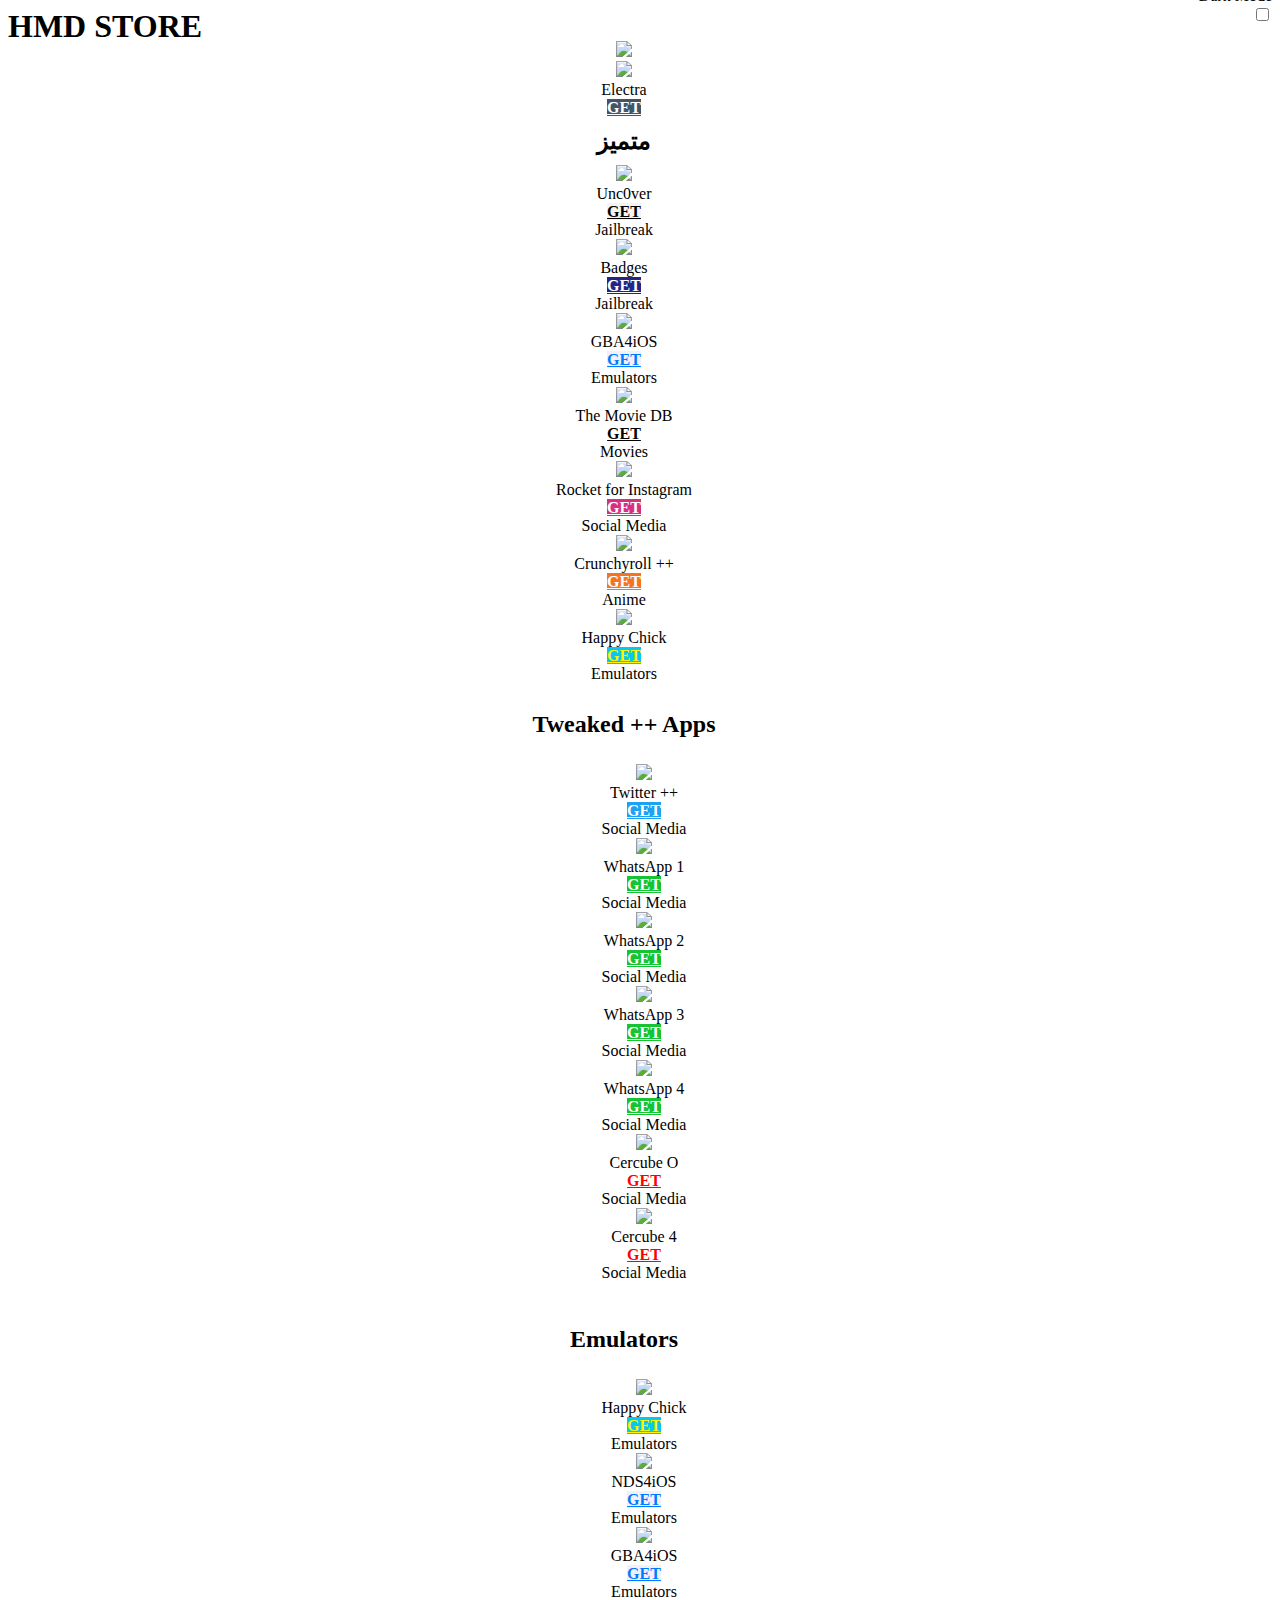
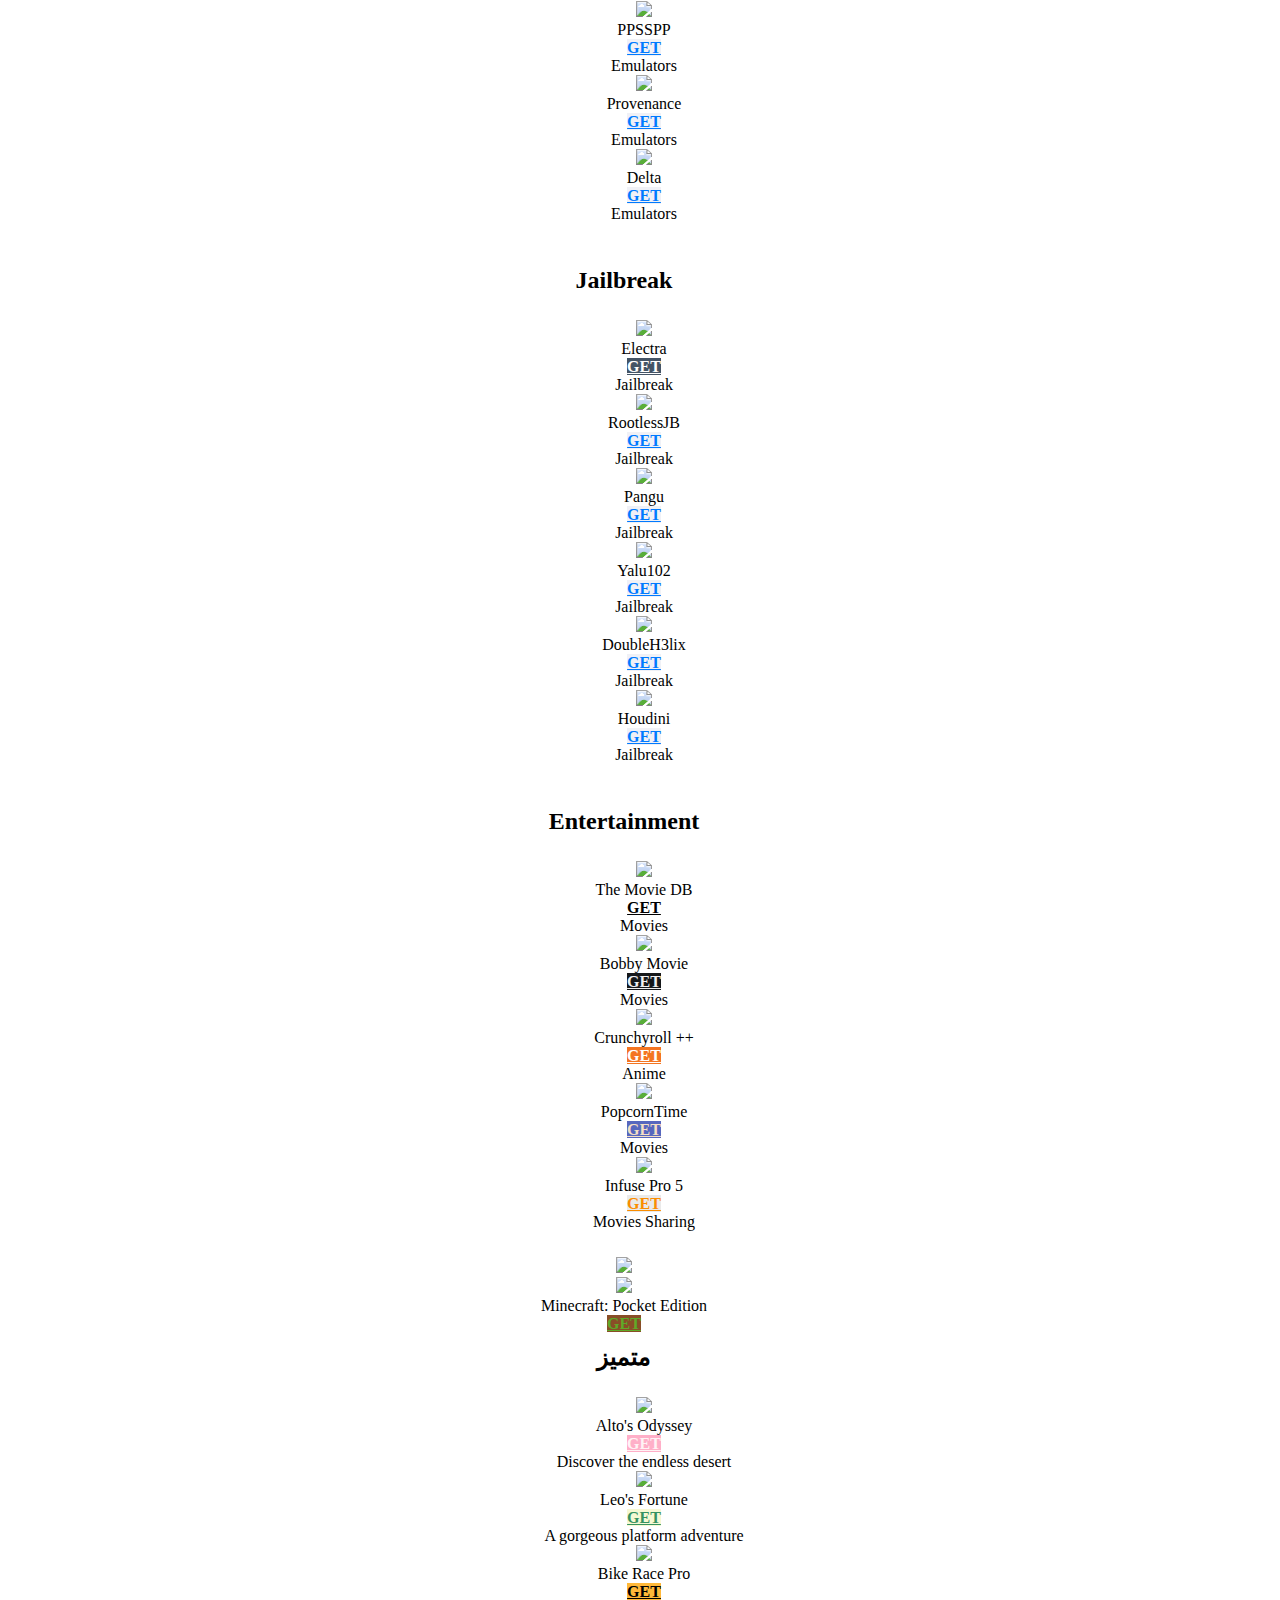
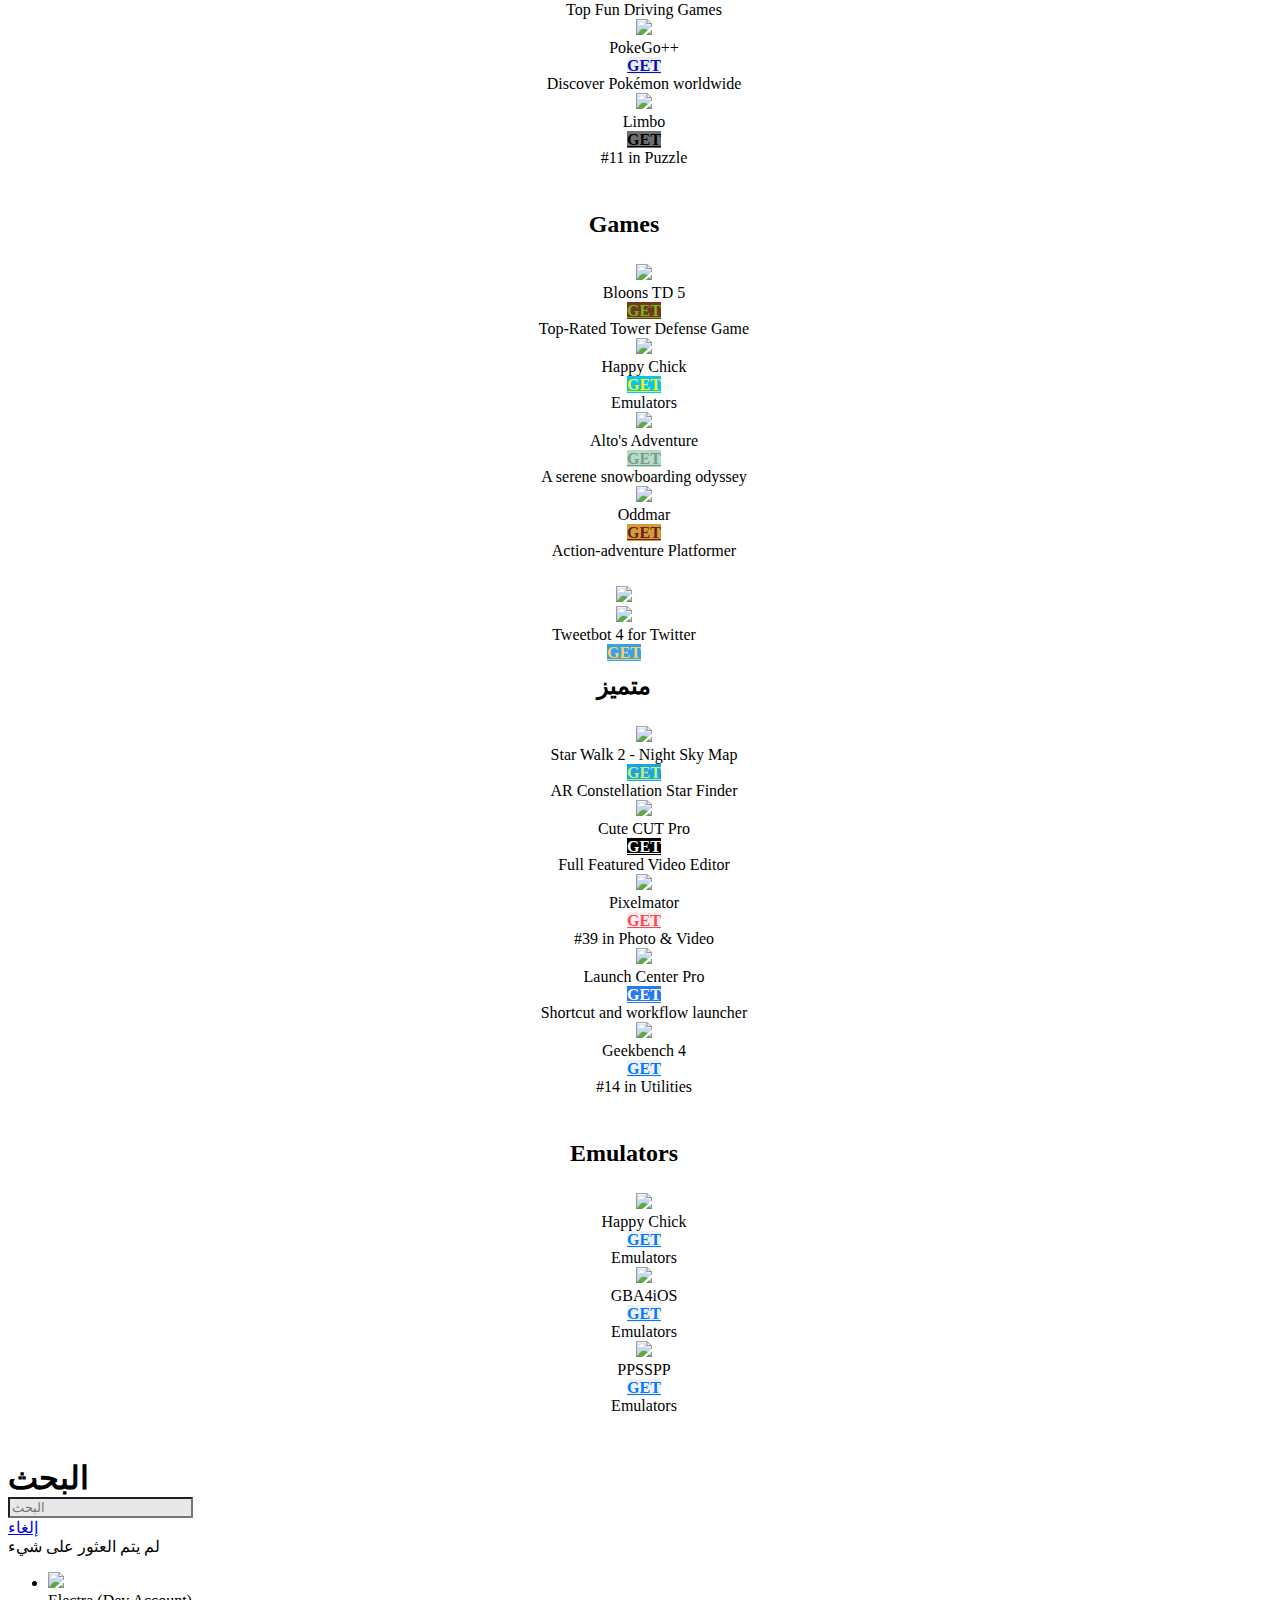
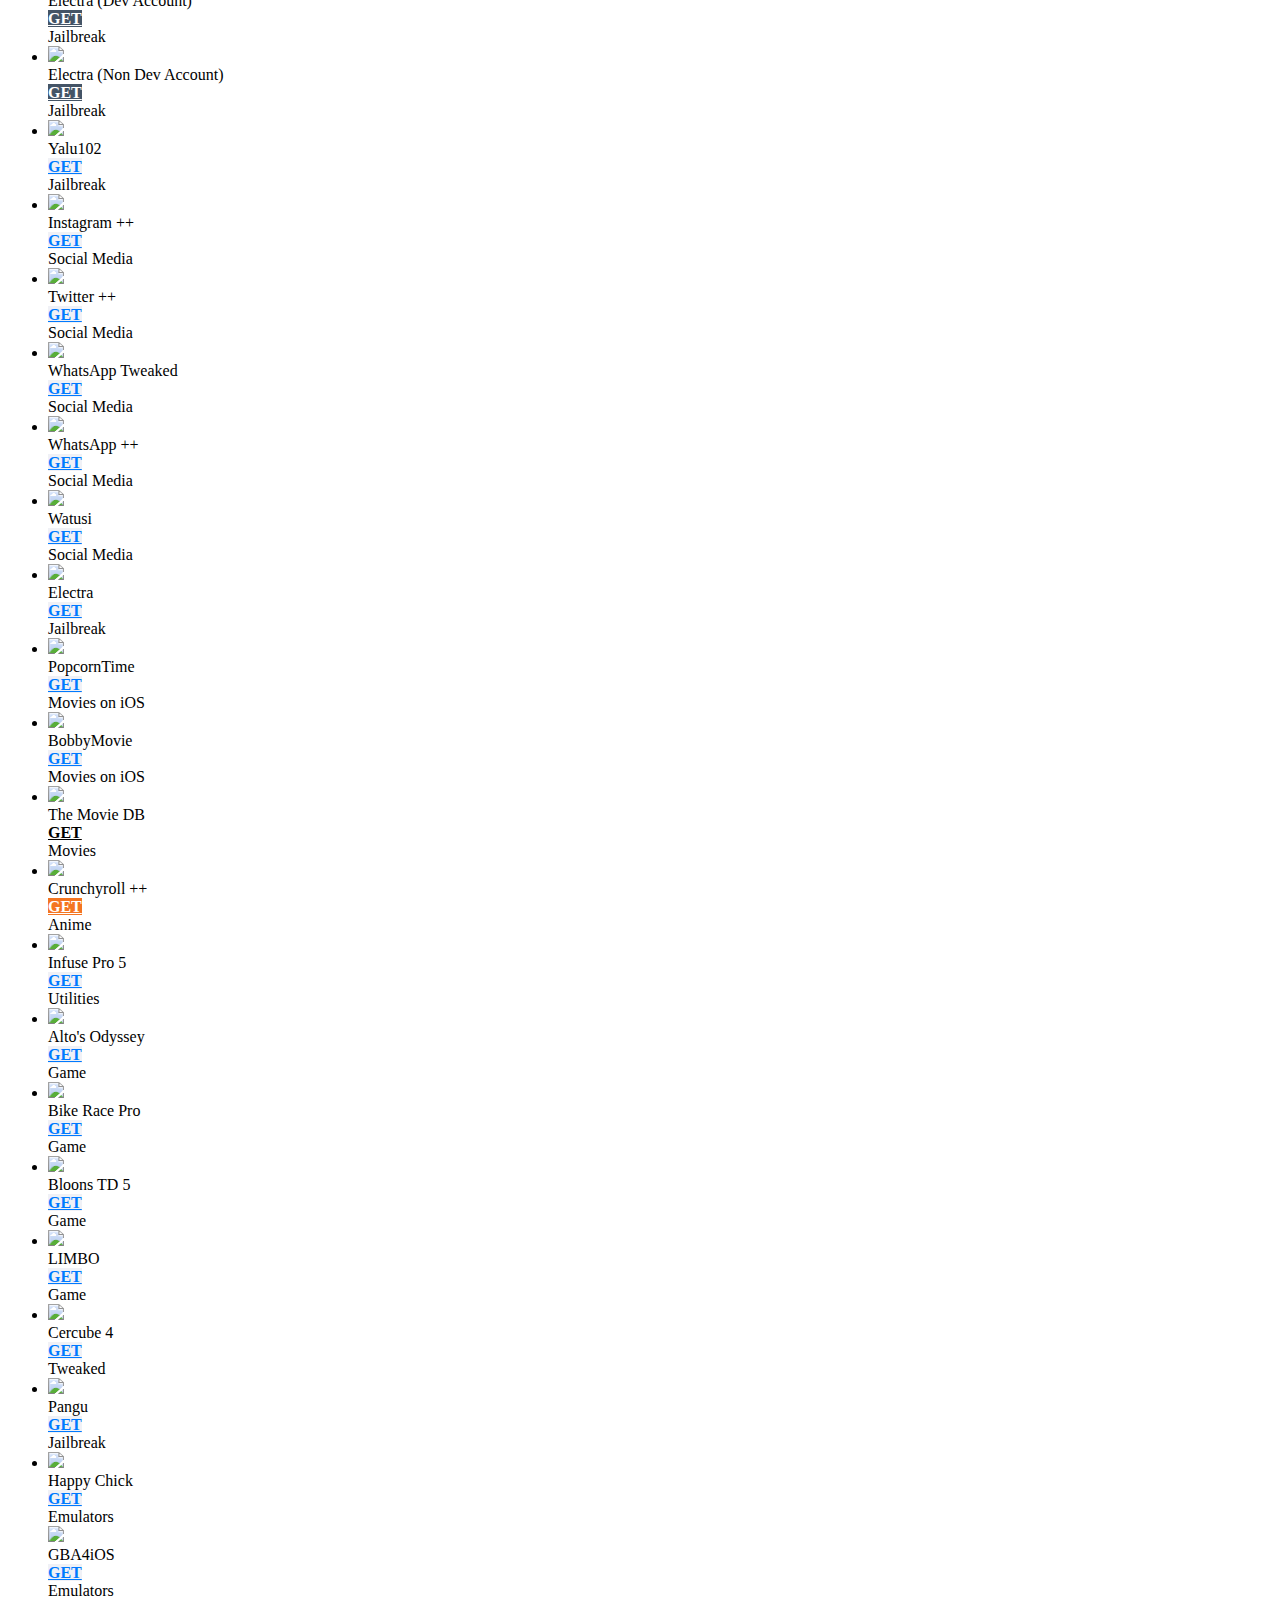
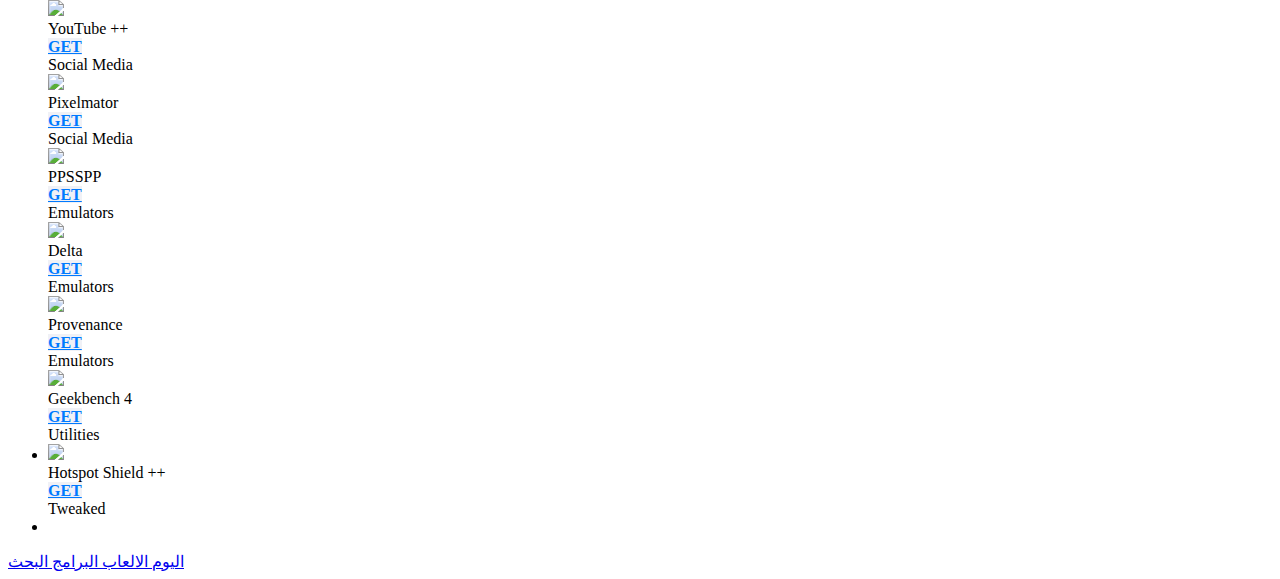
==== commit 41c7793c: "AS" ====
--- a/index.html
+++ b/index.html
@@ -155,20 +155,6 @@
 </div>
 </div>
 
-
-<div class="item-content">
-<div class="item-media"><img class="app-icon" src="https://is4-ssl.mzstatic.com/image/thumb/Purple125/v4/8f/a7/0f/8fa70f80-d1dc-ecce-4952-00b2329ceceb/Prod-1x_U007emarketing-85-220-0-5.png/230x0w.jpg" /></div>
-<div class="item-inner">
-<div class="item-title-row">
-<div class="item-title">Instagram +</div>
-<div class="item-after">
-<a href="Pages/Instagram.php" class="button button-fill button-round" style="background: #D82F82; color: #FFFFFF; font-weight:bold;">GET</a>
-</div>
-</div>
-<div class="item-subtitle">Social Media</div>
-</div>
-</div>
-
 <amp-auto-ads type="adsense"
               data-ad-client="ca-pub-1695628203939616">
 </amp-auto-ads>
@@ -200,20 +186,6 @@
 </amp-auto-ads>
 
 <div class="item-content">
-<div class="item-media"><img class="app-icon" src="https://is4-ssl.mzstatic.com/image/thumb/Purple125/v4/8f/a7/0f/8fa70f80-d1dc-ecce-4952-00b2329ceceb/Prod-1x_U007emarketing-85-220-0-5.png/230x0w.jpg" /></div>
-<div class="item-inner">
-<div class="item-title-row">
-<div class="item-title">Instagram ++</div>
-<div class="item-after">
-<a href="Pages/Instagram.php" class="button button-fill button-round" style="background: #D82F82; color: #FFFFFF; font-weight:bold;">GET</a>
-</div>
-</div>
-<div class="item-subtitle">Social Media</div>
-</div>
-</div>
-
-
-<div class="item-content">
 <div class="item-media"><img class="app-icon" src="https://is1-ssl.mzstatic.com/image/thumb/Purple125/v4/26/fe/03/26fe03df-d057-c79f-6f87-a49d649e9132/ProductionAppIcon-1x_U007emarketing-0-0-85-220-0-6.png/230x0w.jpg" /></div>
 <div class="item-inner">
 <div class="item-title-row">
@@ -231,9 +203,9 @@
 <div class="item-media"><img class="app-icon" src="https://is5-ssl.mzstatic.com/image/thumb/Purple115/v4/48/a0/5c/48a05c56-5f9b-8b85-9efc-e8f97f0fd854/AppIcon-1x_U007emarketing-0-85-220-0-3.png/230x0w.jpg" /></div>
 <div class="item-inner">
 <div class="item-title-row">
-<div class="item-title">WhatsApp Watusi</div>
-<div class="item-after">
-<a href="Pages/WhatsApp.php" class="button button-fill button-round" style="background: #16C333; color: #FFFFFF; font-weight:bold;">GET</a>
+<div class="item-title">WhatsApp 1</div>
+<div class="item-after">
+<a href="Pages/WhatsApp1.php" class="button button-fill button-round" style="background: #16C333; color: #FFFFFF; font-weight:bold;">GET</a>
 </div>
  </div>
 <div class="item-subtitle">Social Media</div>
@@ -245,9 +217,9 @@
 <div class="item-media"><img class="app-icon" src="https://is5-ssl.mzstatic.com/image/thumb/Purple115/v4/48/a0/5c/48a05c56-5f9b-8b85-9efc-e8f97f0fd854/AppIcon-1x_U007emarketing-0-85-220-0-3.png/230x0w.jpg" /></div>
 <div class="item-inner">
 <div class="item-title-row">
-<div class="item-title">WhatsApp O Watusi</div>
-<div class="item-after">
-<a href="Pages/WhatsAppO.php" class="button button-fill button-round" style="background: #16C333; color: #FFFFFF; font-weight:bold;">GET</a>
+<div class="item-title">WhatsApp 2</div>
+<div class="item-after">
+<a href="Pages/WhatsApp2.php" class="button button-fill button-round" style="background: #16C333; color: #FFFFFF; font-weight:bold;">GET</a>
 </div>
  </div>
 <div class="item-subtitle">Social Media</div>
@@ -259,9 +231,9 @@
 <div class="item-media"><img class="app-icon" src="https://is5-ssl.mzstatic.com/image/thumb/Purple115/v4/48/a0/5c/48a05c56-5f9b-8b85-9efc-e8f97f0fd854/AppIcon-1x_U007emarketing-0-85-220-0-3.png/230x0w.jpg" /></div>
 <div class="item-inner">
 <div class="item-title-row">
-<div class="item-title">WhatsApp ++ 2</div>
-<div class="item-after">
-<a href="Pages/WhatsApp2.php" class="button button-fill button-round" style="background: #16C333; color: #FFFFFF; font-weight:bold;">GET</a>
+<div class="item-title">WhatsApp 3</div>
+<div class="item-after">
+<a href="Pages/WhatsApp3.php" class="button button-fill button-round" style="background: #16C333; color: #FFFFFF; font-weight:bold;">GET</a>
 </div>
 </div>
 <div class="item-subtitle">Social Media</div>
@@ -273,9 +245,9 @@
 <div class="item-media"><img class="app-icon" src="https://is5-ssl.mzstatic.com/image/thumb/Purple115/v4/48/a0/5c/48a05c56-5f9b-8b85-9efc-e8f97f0fd854/AppIcon-1x_U007emarketing-0-85-220-0-3.png/230x0w.jpg" /></div>
 <div class="item-inner">
 <div class="item-title-row">
-<div class="item-title">WhatsApp ++ 3</div>
-<div class="item-after">
-<a href="Pages/WhatsApp3.php" class="button button-fill button-round" style="background: #16C333; color: #FFFFFF; font-weight:bold;">GET</a>
+<div class="item-title">WhatsApp 4</div>
+<div class="item-after">
+<a href="Pages/WhatsApp4.php" class="button button-fill button-round" style="background: #16C333; color: #FFFFFF; font-weight:bold;">GET</a>
 </div>
 </div>
 <div class="item-subtitle">Social Media</div>
@@ -304,20 +276,6 @@
 <div class="item-title">Cercube 4</div>
 <div class="item-after">
 <a href="Pages/Cercube.php" class="button button-fill button-round" style="background: #FFFFFF; color: #FF0000; font-weight:bold;">GET</a>
-</div>
-</div>
-<div class="item-subtitle">Social Media</div>
-</div>
-</div>
-
-
-<div class="item-content">
-<div class="item-media"><img class="app-icon" src="https://is2-ssl.mzstatic.com/image/thumb/Purple128/v4/67/b7/26/67b7267a-0e90-12e4-d91d-5db54ee3eecd/AppIcon-1x_U007emarketing-85-220-0-6.png/246x0w.jpg" /></div>
-<div class="item-inner">
-<div class="item-title-row">
-<div class="item-title">YouTube ++</div>
-<div class="item-after">
-<a href="Pages/YouTube.php" class="button button-fill button-round" style="background: #FFFFFF; color: #FF0000; font-weight:bold;">GET</a>
 </div>
 </div>
 <div class="item-subtitle">Social Media</div>
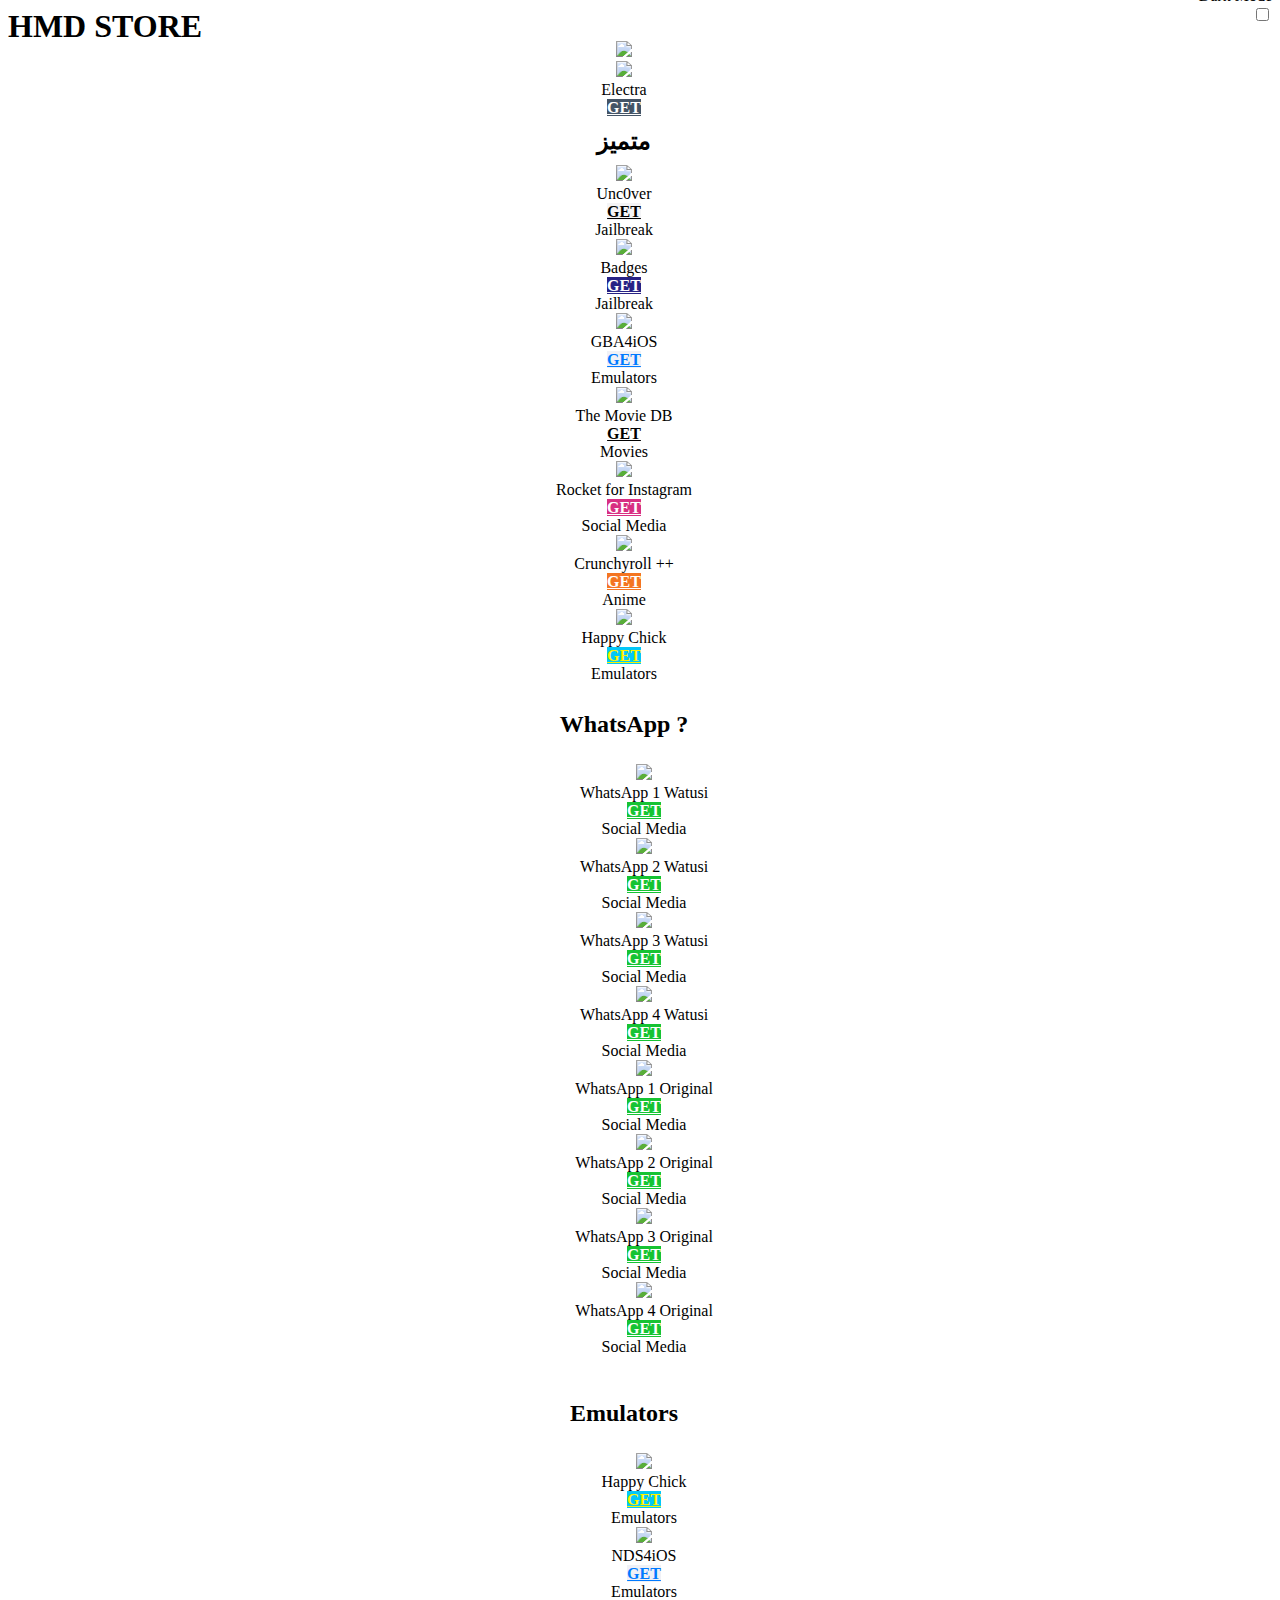
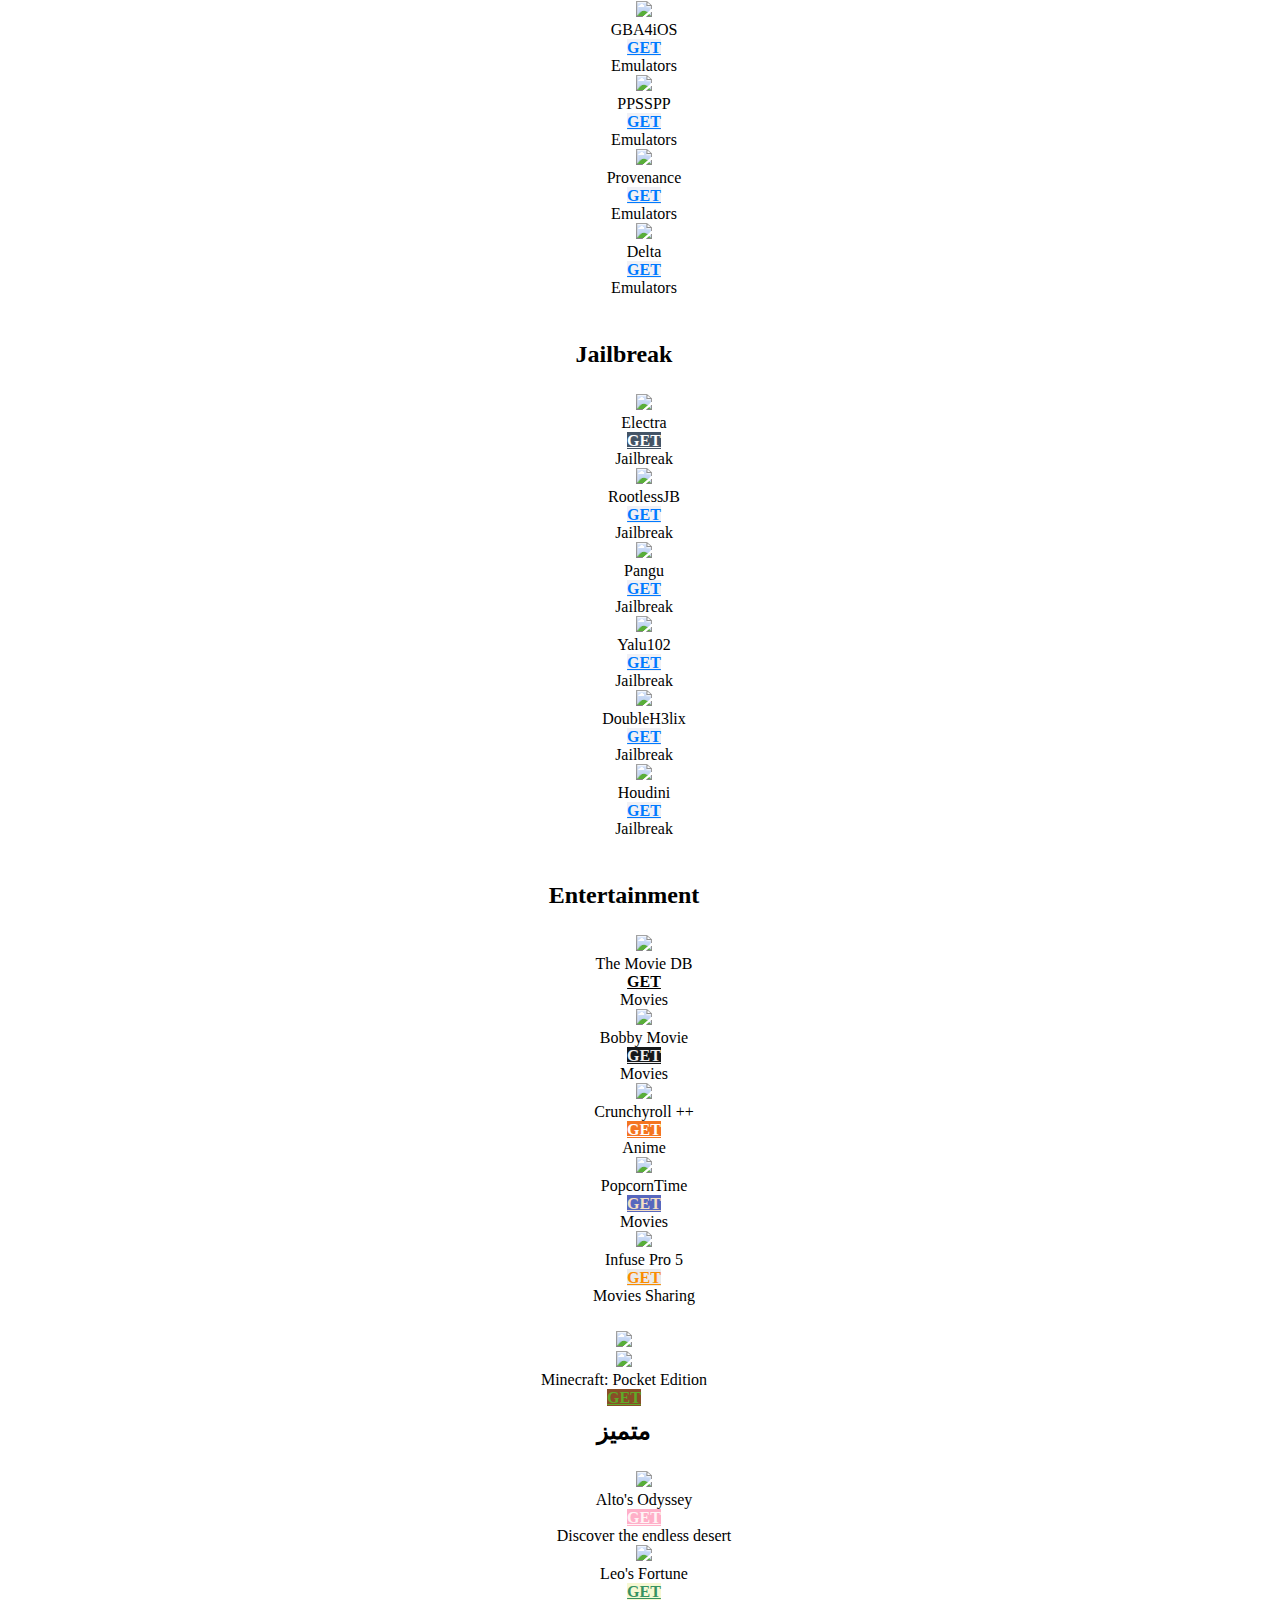
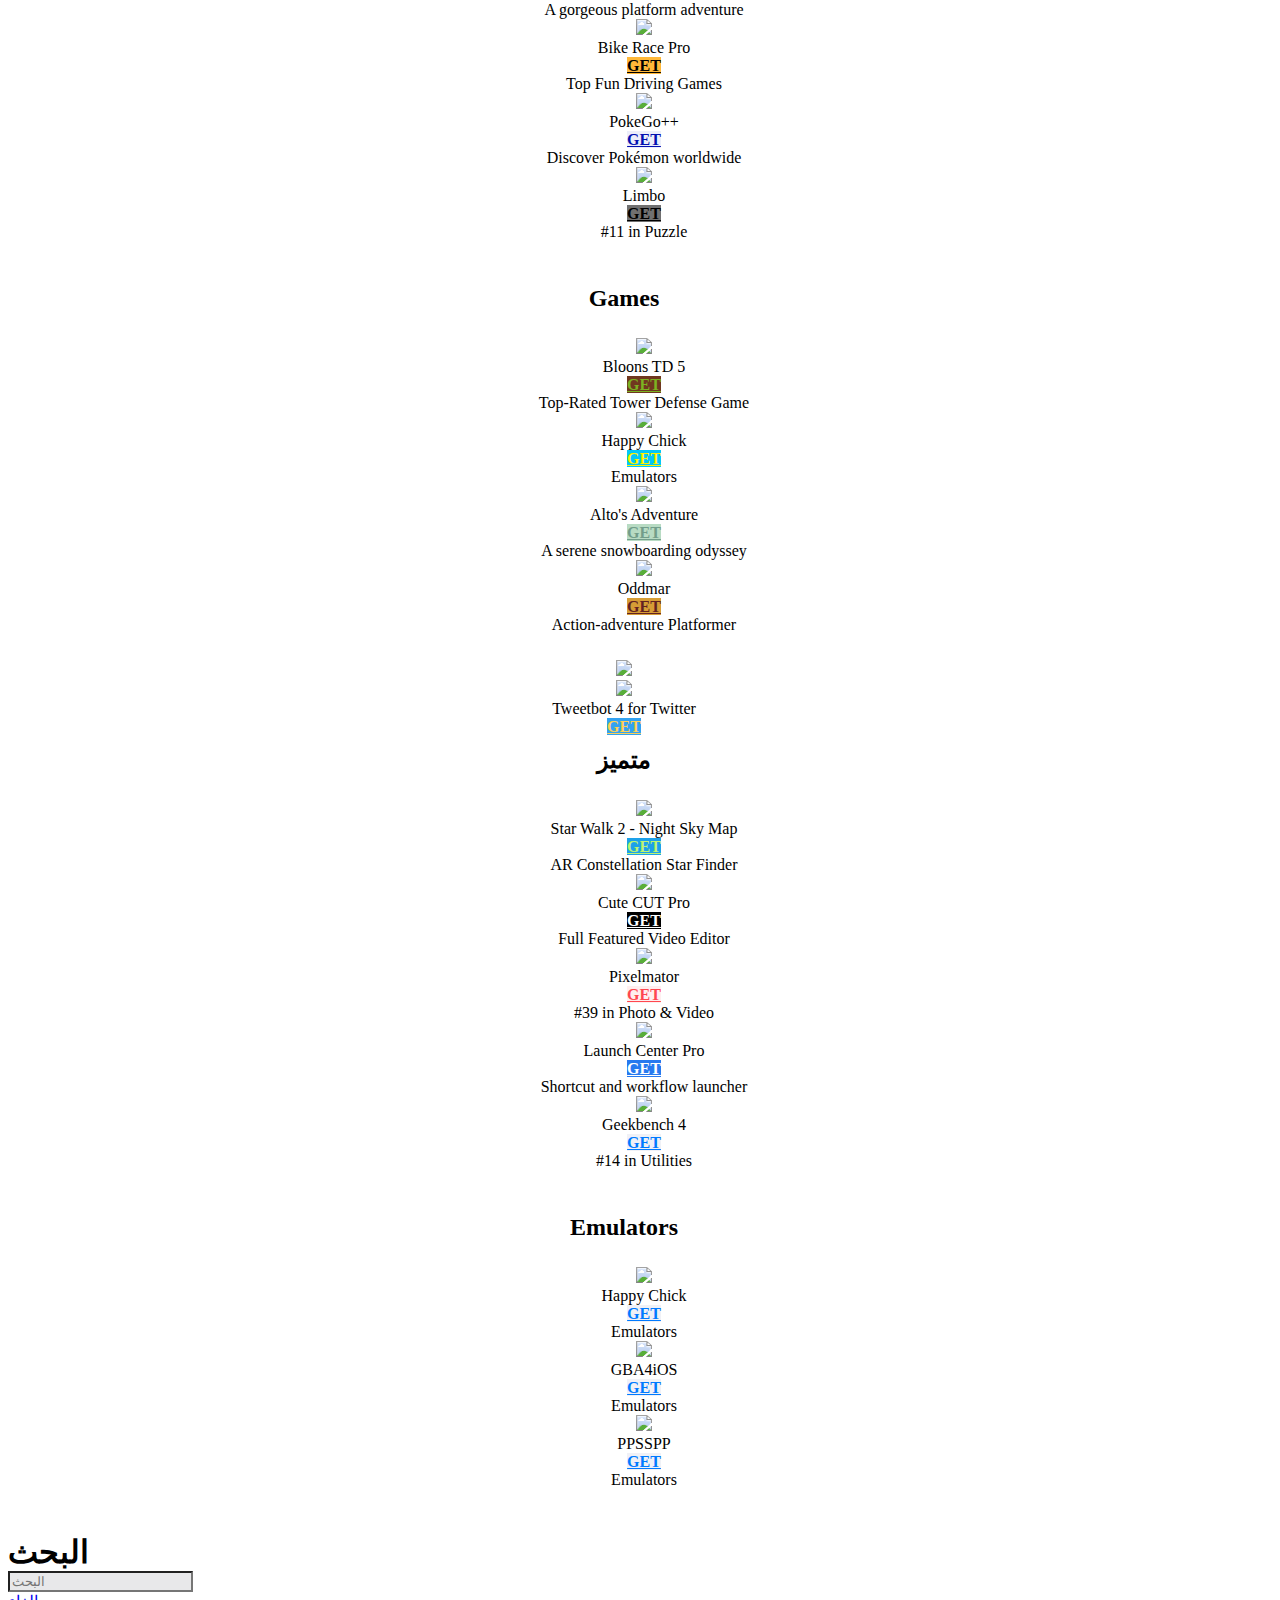
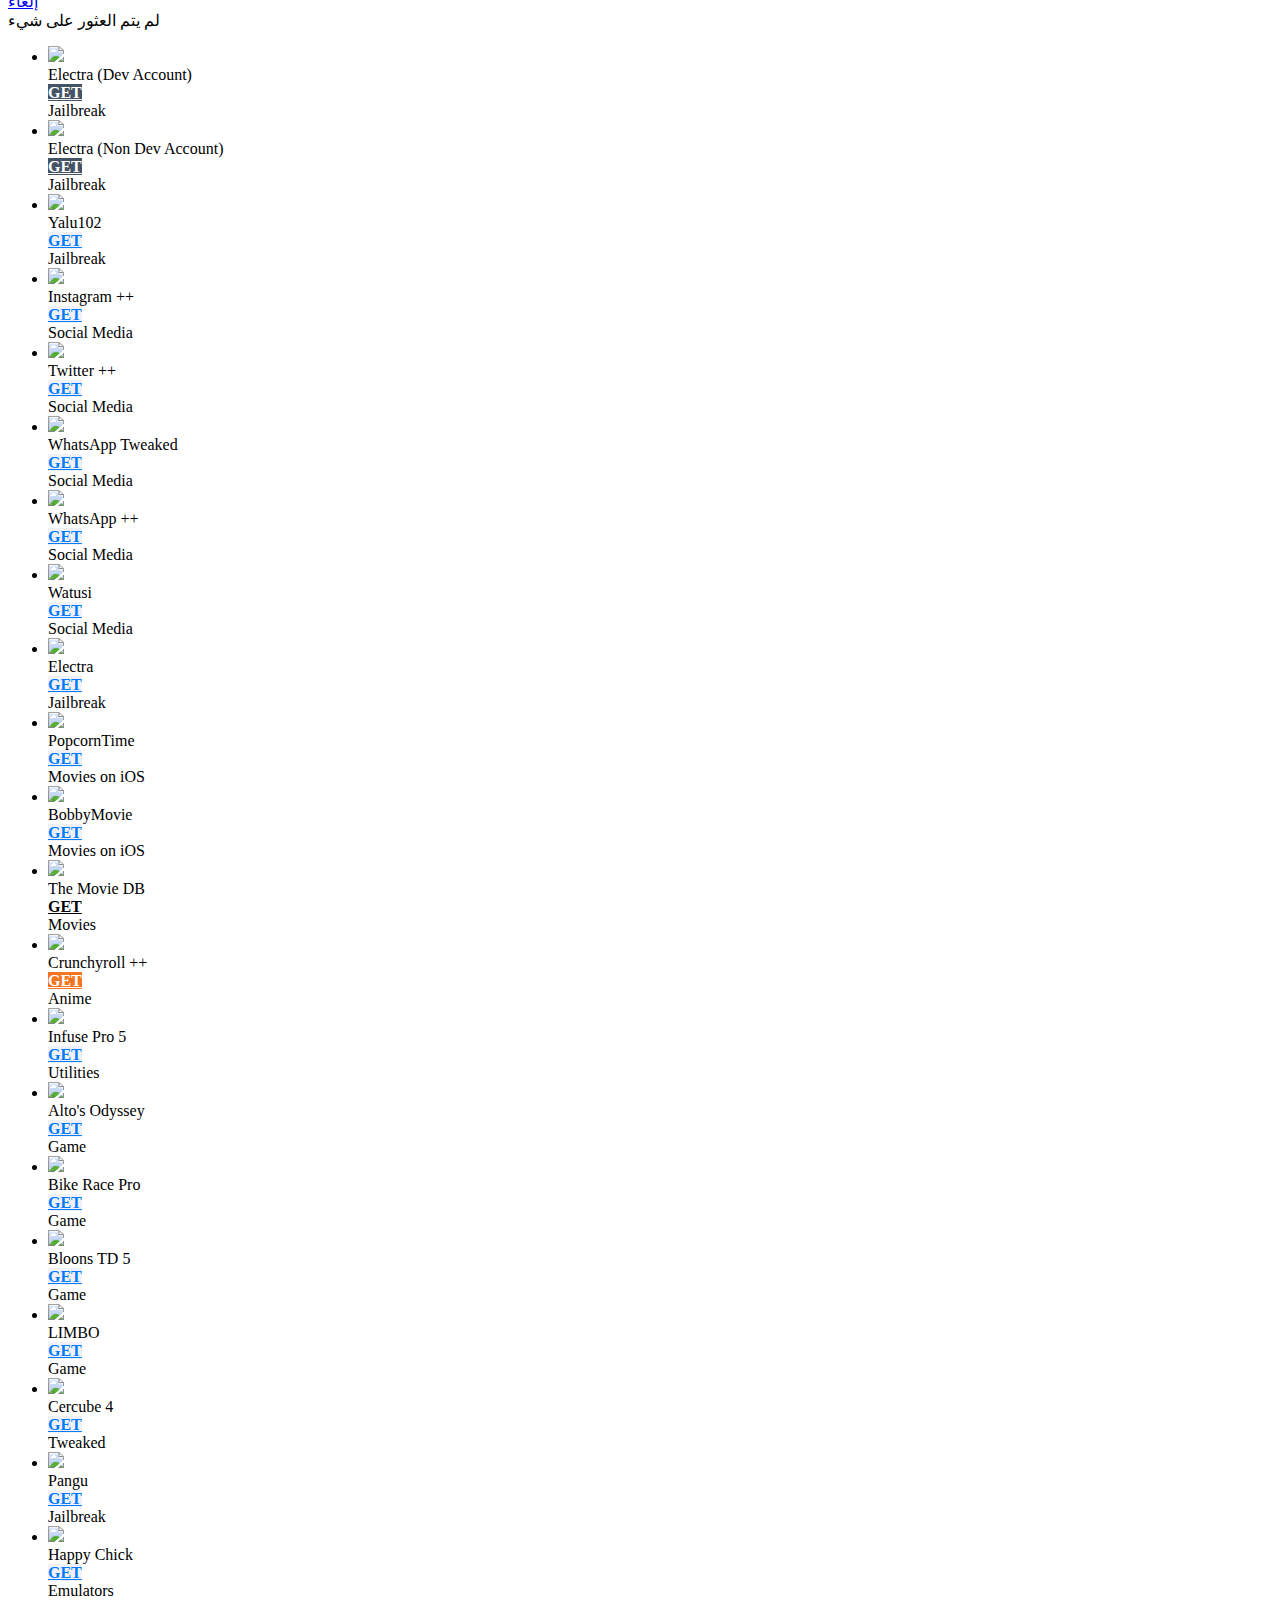
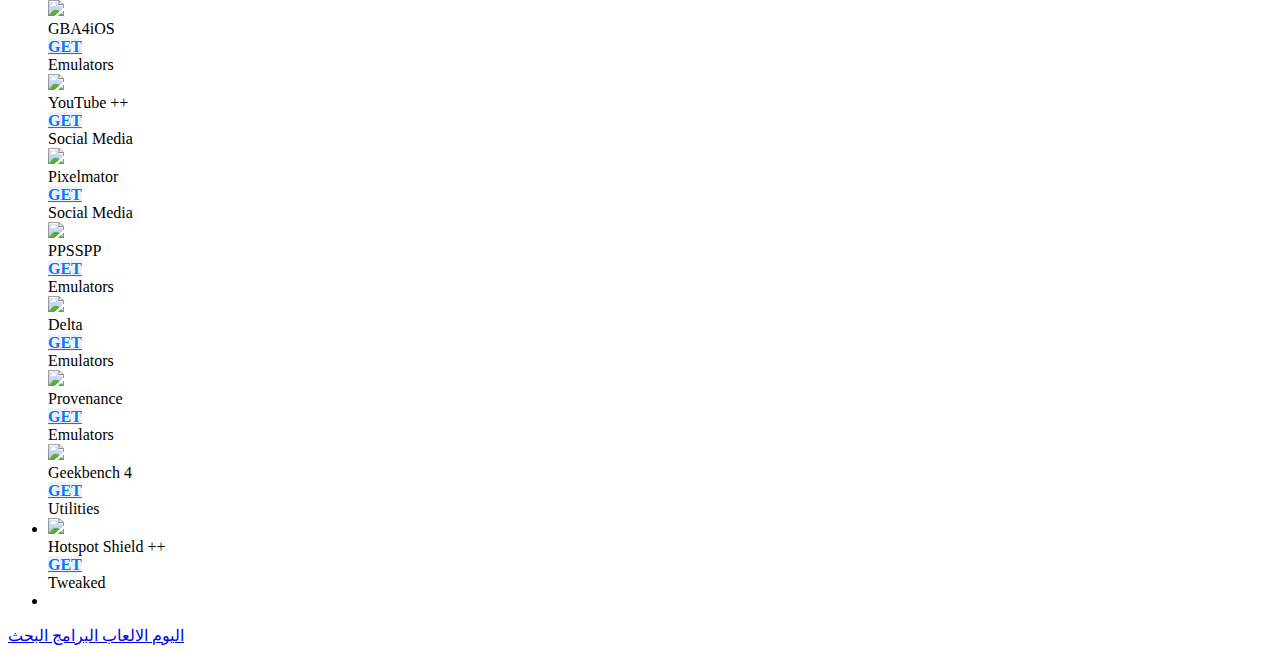
==== commit 5d39870f: "Update" ====
--- a/index.html
+++ b/index.html
@@ -177,7 +177,7 @@
 </div>
 <div class="app-card-2">
 <div class="content-block" style="margin-top:0px; margin-bottom:0px; padding-top:10px; padding-bottom:10px;">
-<h2 class="header" style="margin:0px;">Tweaked ++ Apps</h2>
+<h2 class="header" style="margin:0px;">WhatsApp ?</h2>
 </div>
 <div class="list-block media-list">
 <ul>
@@ -185,13 +185,14 @@
               data-ad-client="ca-pub-1695628203939616">
 </amp-auto-ads>
 
-<div class="item-content">
-<div class="item-media"><img class="app-icon" src="https://is1-ssl.mzstatic.com/image/thumb/Purple125/v4/26/fe/03/26fe03df-d057-c79f-6f87-a49d649e9132/ProductionAppIcon-1x_U007emarketing-0-0-85-220-0-6.png/230x0w.jpg" /></div>
-<div class="item-inner">
-<div class="item-title-row">
-<div class="item-title">Twitter ++</div>
-<div class="item-after">
-<a href="Pages/Twitter.php" class="button button-fill button-round" style="background: #1DA1F3; color: #FFFFFF; font-weight:bold;">GET</a>
+
+<div class="item-content">
+<div class="item-media"><img class="app-icon" src="https://is5-ssl.mzstatic.com/image/thumb/Purple115/v4/48/a0/5c/48a05c56-5f9b-8b85-9efc-e8f97f0fd854/AppIcon-1x_U007emarketing-0-85-220-0-3.png/230x0w.jpg" /></div>
+<div class="item-inner">
+<div class="item-title-row">
+<div class="item-title">WhatsApp 1 Watusi</div>
+<div class="item-after">
+<a href="Pages/WhatsApp1.php" class="button button-fill button-round" style="background: #16C333; color: #FFFFFF; font-weight:bold;">GET</a>
 </div>
 </div>
 <div class="item-subtitle">Social Media</div>
@@ -203,9 +204,9 @@
 <div class="item-media"><img class="app-icon" src="https://is5-ssl.mzstatic.com/image/thumb/Purple115/v4/48/a0/5c/48a05c56-5f9b-8b85-9efc-e8f97f0fd854/AppIcon-1x_U007emarketing-0-85-220-0-3.png/230x0w.jpg" /></div>
 <div class="item-inner">
 <div class="item-title-row">
-<div class="item-title">WhatsApp 1</div>
-<div class="item-after">
-<a href="Pages/WhatsApp1.php" class="button button-fill button-round" style="background: #16C333; color: #FFFFFF; font-weight:bold;">GET</a>
+<div class="item-title">WhatsApp 2 Watusi</div>
+<div class="item-after">
+<a href="Pages/WhatsApp2.php" class="button button-fill button-round" style="background: #16C333; color: #FFFFFF; font-weight:bold;">GET</a>
 </div>
  </div>
 <div class="item-subtitle">Social Media</div>
@@ -217,11 +218,11 @@
 <div class="item-media"><img class="app-icon" src="https://is5-ssl.mzstatic.com/image/thumb/Purple115/v4/48/a0/5c/48a05c56-5f9b-8b85-9efc-e8f97f0fd854/AppIcon-1x_U007emarketing-0-85-220-0-3.png/230x0w.jpg" /></div>
 <div class="item-inner">
 <div class="item-title-row">
-<div class="item-title">WhatsApp 2</div>
-<div class="item-after">
-<a href="Pages/WhatsApp2.php" class="button button-fill button-round" style="background: #16C333; color: #FFFFFF; font-weight:bold;">GET</a>
-</div>
- </div>
+<div class="item-title">WhatsApp 3 Watusi</div>
+<div class="item-after">
+<a href="Pages/WhatsApp3.php" class="button button-fill button-round" style="background: #16C333; color: #FFFFFF; font-weight:bold;">GET</a>
+</div>
+</div>
 <div class="item-subtitle">Social Media</div>
 </div>
 </div>
@@ -231,9 +232,9 @@
 <div class="item-media"><img class="app-icon" src="https://is5-ssl.mzstatic.com/image/thumb/Purple115/v4/48/a0/5c/48a05c56-5f9b-8b85-9efc-e8f97f0fd854/AppIcon-1x_U007emarketing-0-85-220-0-3.png/230x0w.jpg" /></div>
 <div class="item-inner">
 <div class="item-title-row">
-<div class="item-title">WhatsApp 3</div>
-<div class="item-after">
-<a href="Pages/WhatsApp3.php" class="button button-fill button-round" style="background: #16C333; color: #FFFFFF; font-weight:bold;">GET</a>
+<div class="item-title">WhatsApp 4 Watusi</div>
+<div class="item-after">
+<a href="Pages/WhatsApp4.php" class="button button-fill button-round" style="background: #16C333; color: #FFFFFF; font-weight:bold;">GET</a>
 </div>
 </div>
 <div class="item-subtitle">Social Media</div>
@@ -242,45 +243,60 @@
 
 
 <div class="item-content">
-<div class="item-media"><img class="app-icon" src="https://is5-ssl.mzstatic.com/image/thumb/Purple115/v4/48/a0/5c/48a05c56-5f9b-8b85-9efc-e8f97f0fd854/AppIcon-1x_U007emarketing-0-85-220-0-3.png/230x0w.jpg" /></div>
-<div class="item-inner">
-<div class="item-title-row">
-<div class="item-title">WhatsApp 4</div>
-<div class="item-after">
-<a href="Pages/WhatsApp4.php" class="button button-fill button-round" style="background: #16C333; color: #FFFFFF; font-weight:bold;">GET</a>
-</div>
-</div>
-<div class="item-subtitle">Social Media</div>
-</div>
-</div>
-
-
-<div class="item-content">
-<div class="item-media"><img class="app-icon" src="https://is2-ssl.mzstatic.com/image/thumb/Purple128/v4/67/b7/26/67b7267a-0e90-12e4-d91d-5db54ee3eecd/AppIcon-1x_U007emarketing-85-220-0-6.png/246x0w.jpg" /></div>
-<div class="item-inner">
-<div class="item-title-row">
-<div class="item-title">Cercube O</div>
-<div class="item-after">
-<a href="Pages/CercubeO.php" class="button button-fill button-round" style="background: #FFFFFF; color: #FF0000; font-weight:bold;">GET</a>
-</div>
-</div>
-<div class="item-subtitle">Social Media</div>
-</div>
-</div>
-
-
-<div class="item-content">
-<div class="item-media"><img class="app-icon" src="https://is2-ssl.mzstatic.com/image/thumb/Purple128/v4/67/b7/26/67b7267a-0e90-12e4-d91d-5db54ee3eecd/AppIcon-1x_U007emarketing-85-220-0-6.png/246x0w.jpg" /></div>
-<div class="item-inner">
-<div class="item-title-row">
-<div class="item-title">Cercube 4</div>
-<div class="item-after">
-<a href="Pages/Cercube.php" class="button button-fill button-round" style="background: #FFFFFF; color: #FF0000; font-weight:bold;">GET</a>
-</div>
-</div>
-<div class="item-subtitle">Social Media</div>
-</div>
-</div>
+    <div class="item-media"><img class="app-icon" src="https://is5-ssl.mzstatic.com/image/thumb/Purple115/v4/48/a0/5c/48a05c56-5f9b-8b85-9efc-e8f97f0fd854/AppIcon-1x_U007emarketing-0-85-220-0-3.png/230x0w.jpg" /></div>
+    <div class="item-inner">
+        <div class="item-title-row">
+            <div class="item-title">WhatsApp 1 Original</div>
+            <div class="item-after">
+                <a href="Pages/WhatsApp1O.php" class="button button-fill button-round" style="background: #16C333; color: #FFFFFF; font-weight:bold;">GET</a>
+            </div>
+        </div>
+        <div class="item-subtitle">Social Media</div>
+    </div>
+</div>
+
+
+<div class="item-content">
+    <div class="item-media"><img class="app-icon" src="https://is5-ssl.mzstatic.com/image/thumb/Purple115/v4/48/a0/5c/48a05c56-5f9b-8b85-9efc-e8f97f0fd854/AppIcon-1x_U007emarketing-0-85-220-0-3.png/230x0w.jpg" /></div>
+    <div class="item-inner">
+        <div class="item-title-row">
+            <div class="item-title">WhatsApp 2 Original</div>
+            <div class="item-after">
+                <a href="Pages/WhatsApp2O.php" class="button button-fill button-round" style="background: #16C333; color: #FFFFFF; font-weight:bold;">GET</a>
+            </div>
+        </div>
+        <div class="item-subtitle">Social Media</div>
+    </div>
+</div>
+
+
+<div class="item-content">
+    <div class="item-media"><img class="app-icon" src="https://is5-ssl.mzstatic.com/image/thumb/Purple115/v4/48/a0/5c/48a05c56-5f9b-8b85-9efc-e8f97f0fd854/AppIcon-1x_U007emarketing-0-85-220-0-3.png/230x0w.jpg" /></div>
+    <div class="item-inner">
+        <div class="item-title-row">
+            <div class="item-title">WhatsApp 3 Original</div>
+            <div class="item-after">
+                <a href="Pages/WhatsApp3O.php" class="button button-fill button-round" style="background: #16C333; color: #FFFFFF; font-weight:bold;">GET</a>
+            </div>
+        </div>
+        <div class="item-subtitle">Social Media</div>
+    </div>
+</div>
+
+
+<div class="item-content">
+    <div class="item-media"><img class="app-icon" src="https://is5-ssl.mzstatic.com/image/thumb/Purple115/v4/48/a0/5c/48a05c56-5f9b-8b85-9efc-e8f97f0fd854/AppIcon-1x_U007emarketing-0-85-220-0-3.png/230x0w.jpg" /></div>
+    <div class="item-inner">
+        <div class="item-title-row">
+            <div class="item-title">WhatsApp 4 Original</div>
+            <div class="item-after">
+                <a href="Pages/WhatsApp4O.php" class="button button-fill button-round" style="background: #16C333; color: #FFFFFF; font-weight:bold;">GET</a>
+            </div>
+        </div>
+        <div class="item-subtitle">Social Media</div>
+    </div>
+</div>
+
 	
 </ul>
 </div>
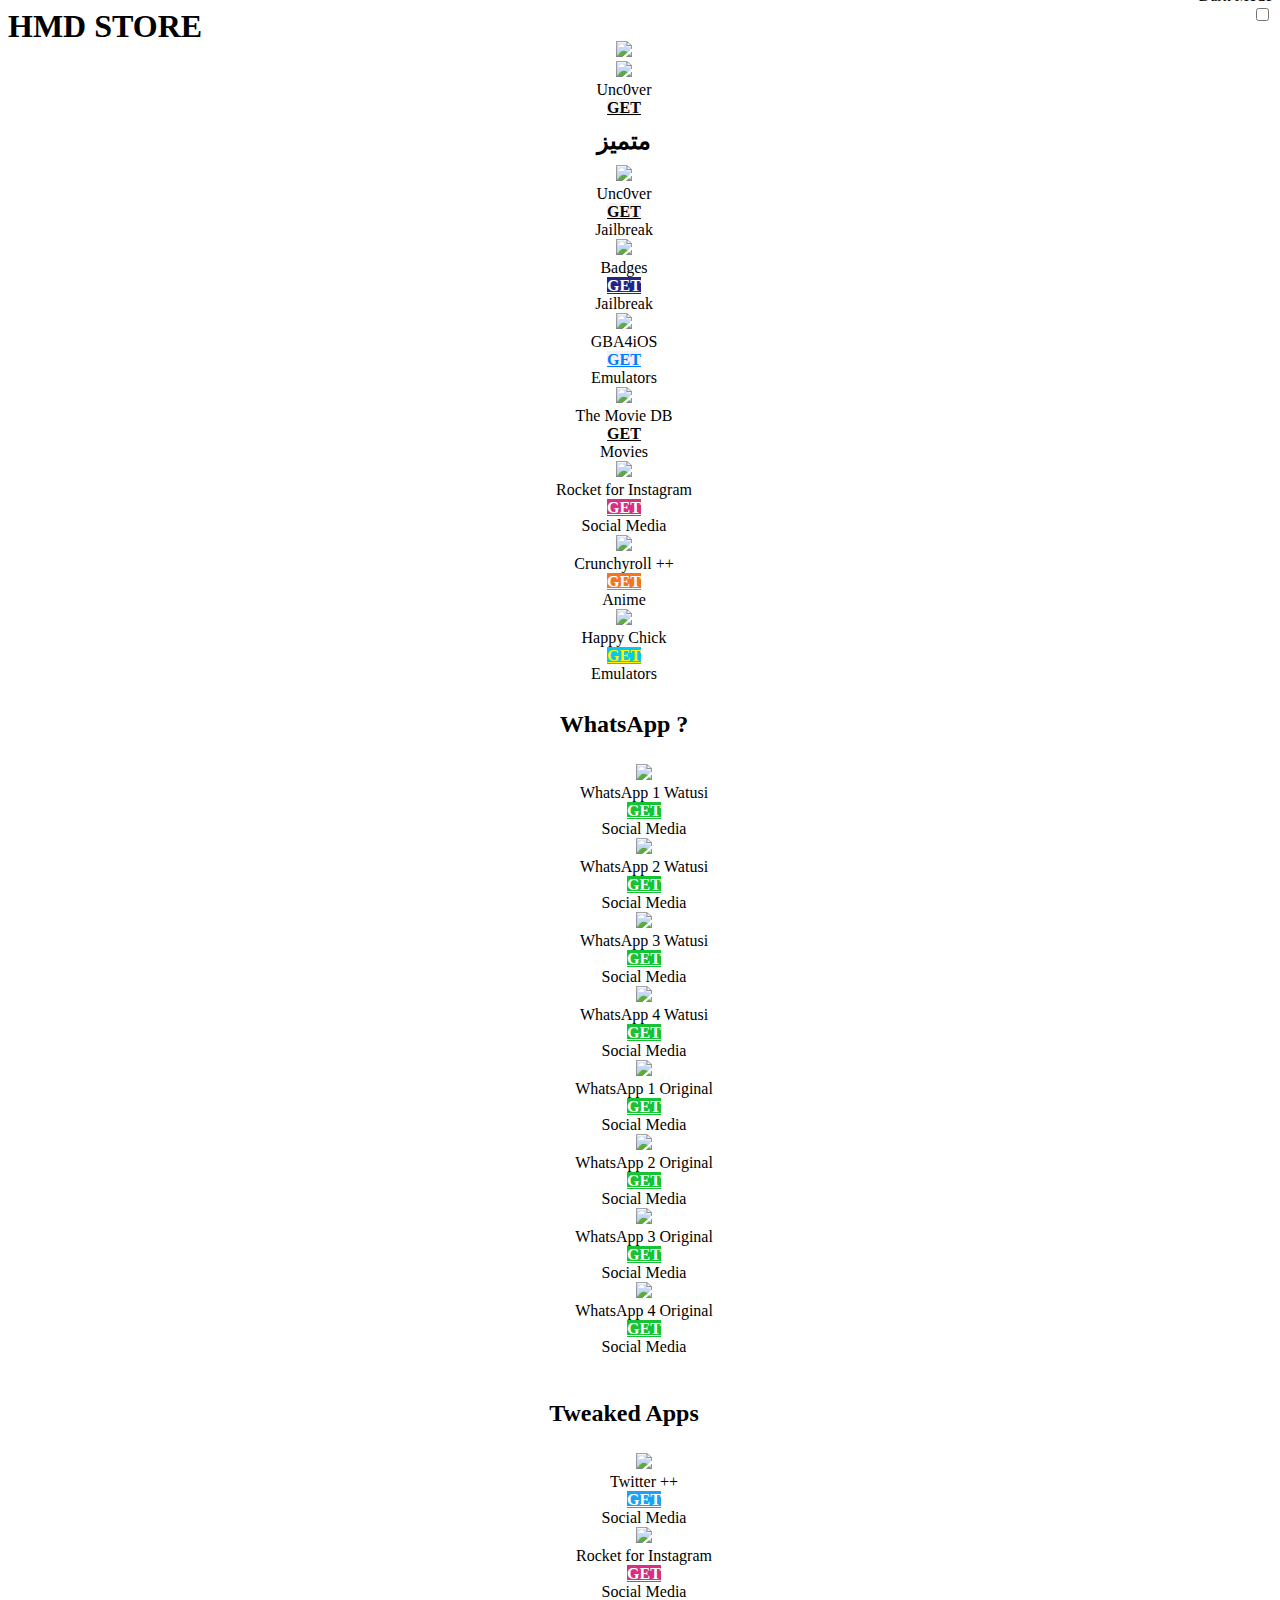
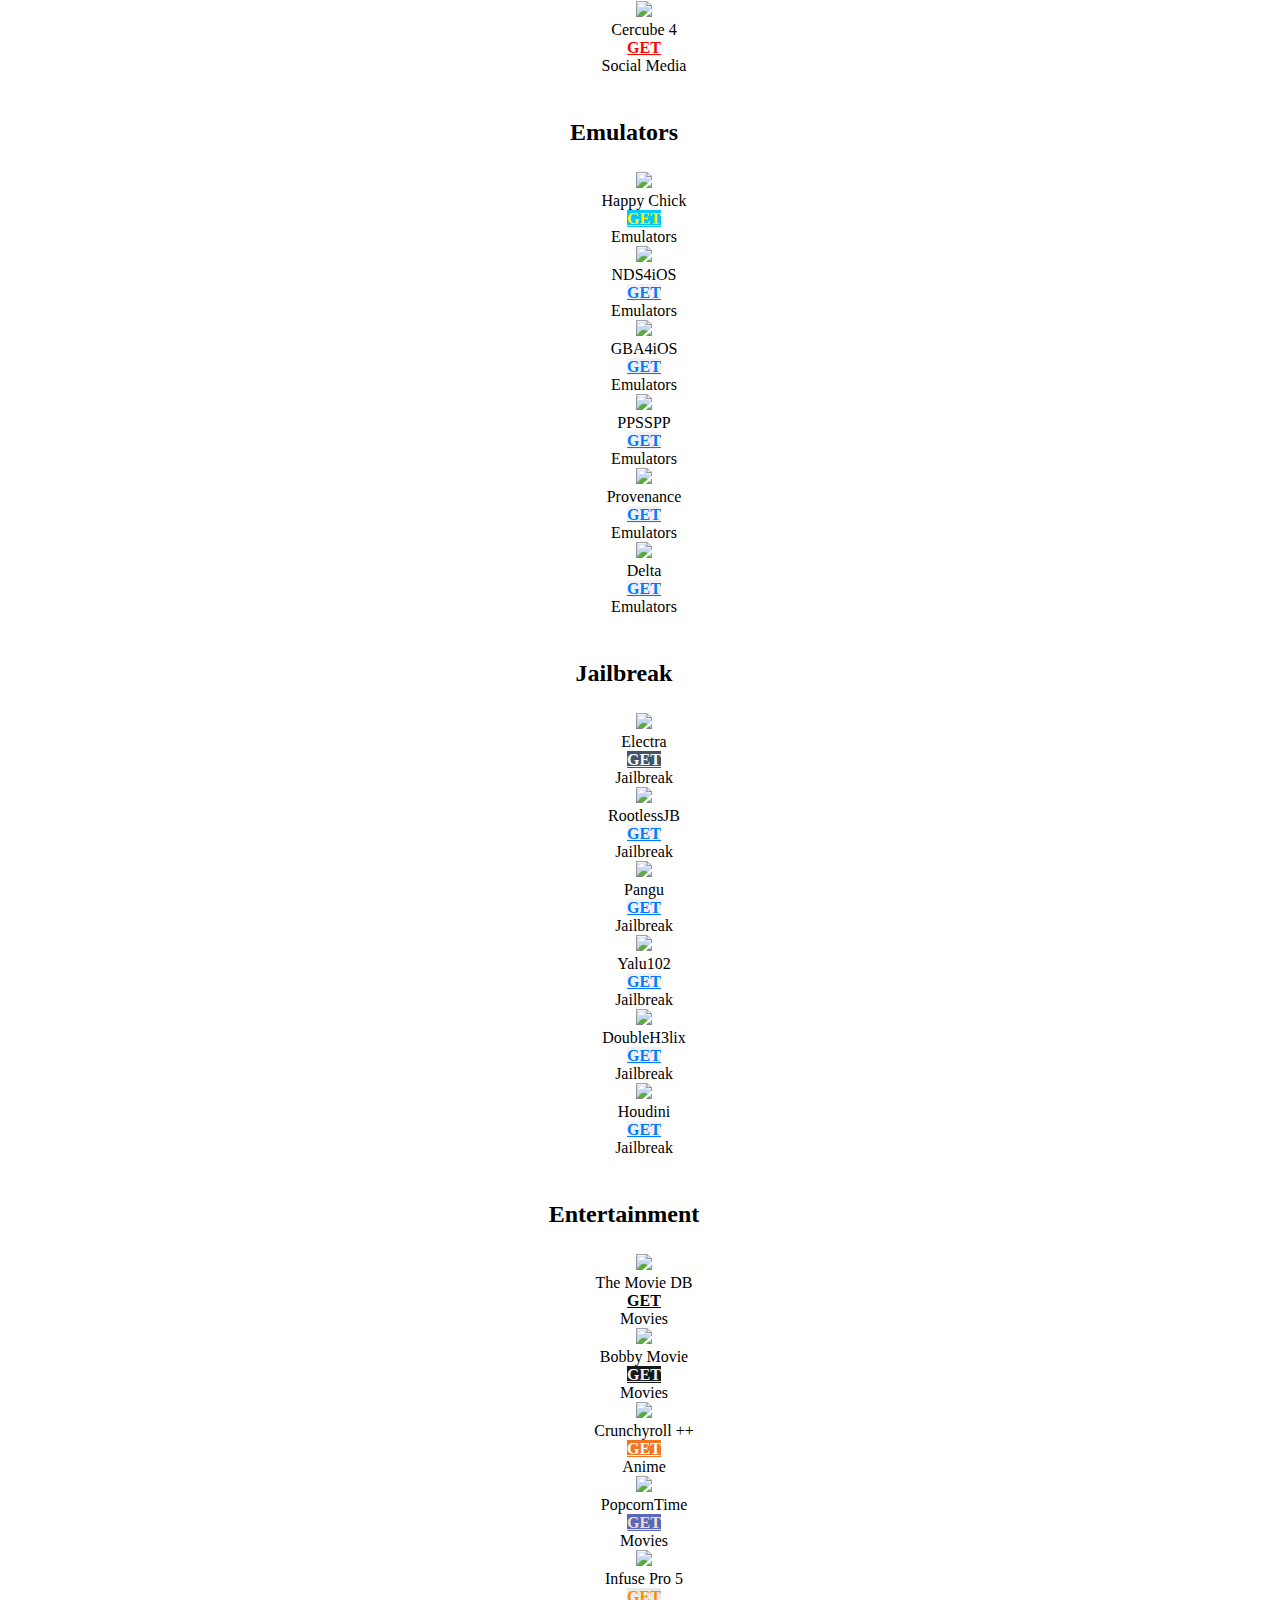
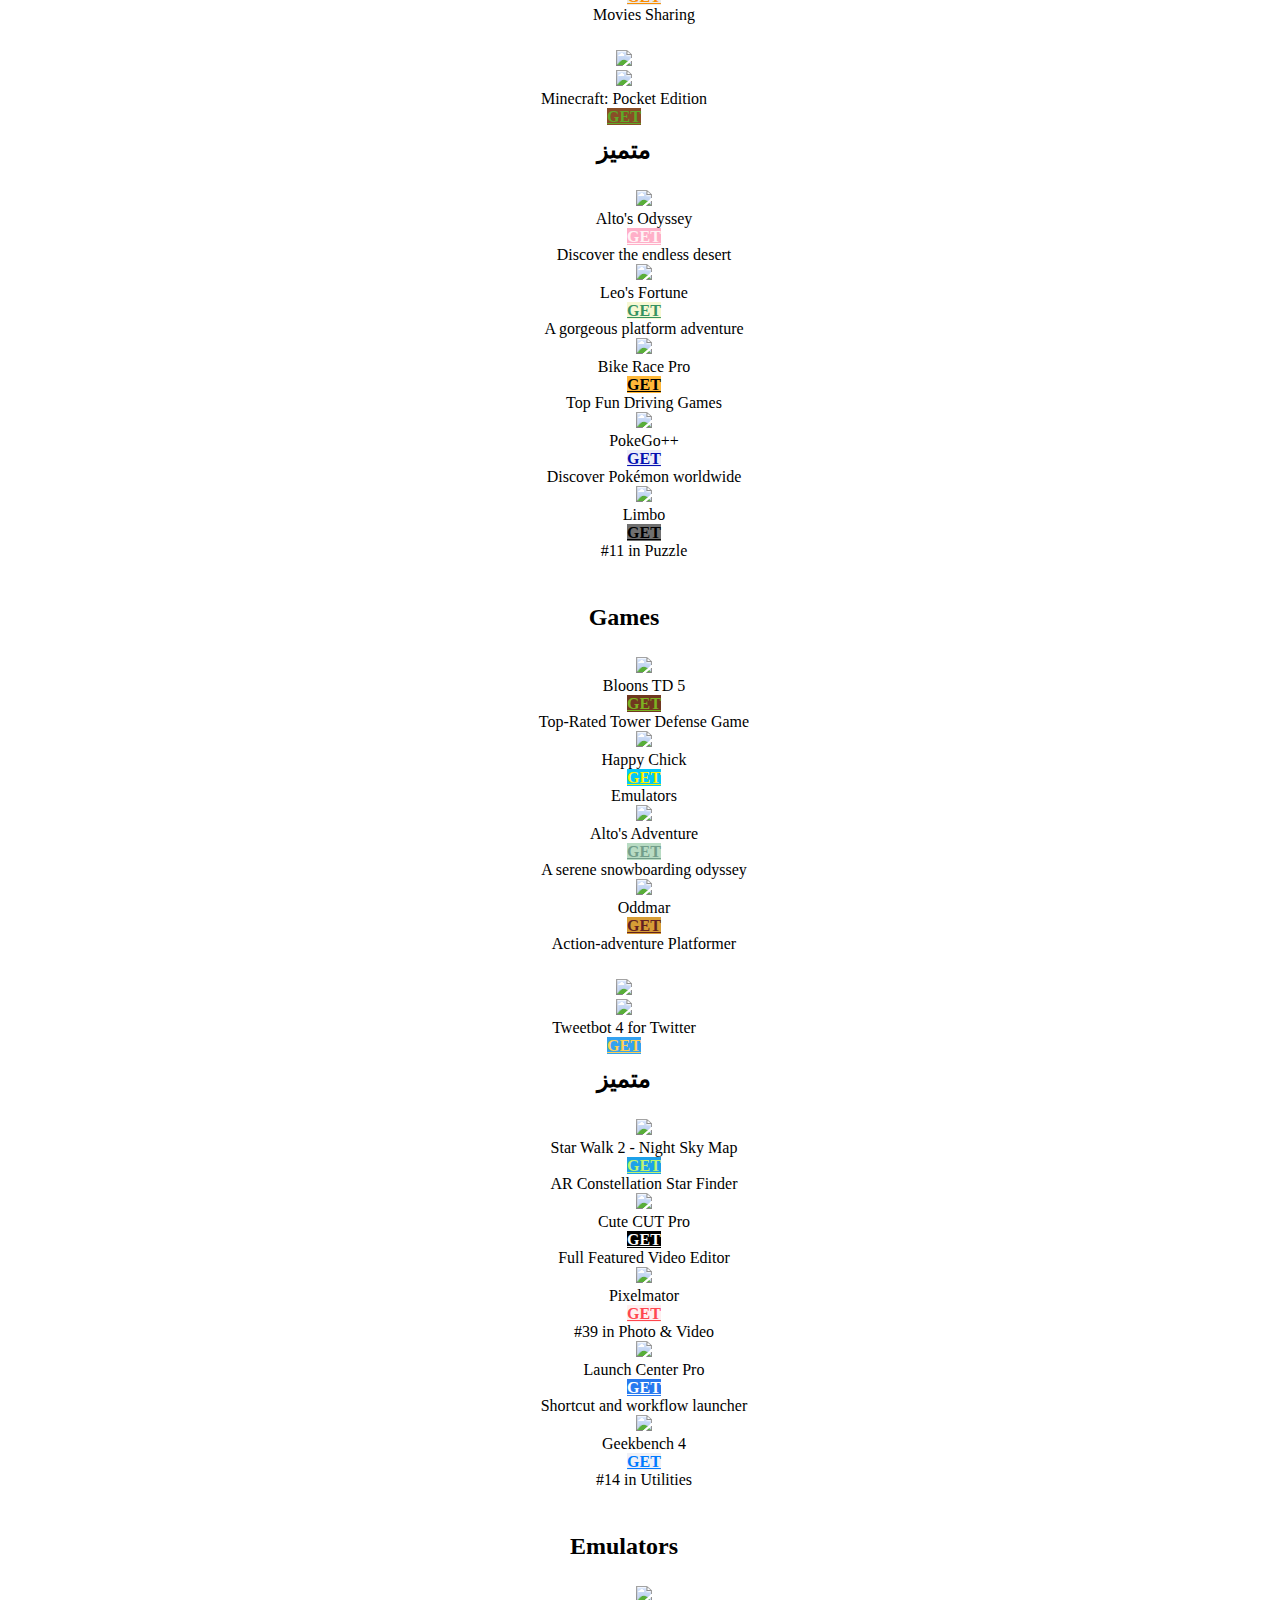
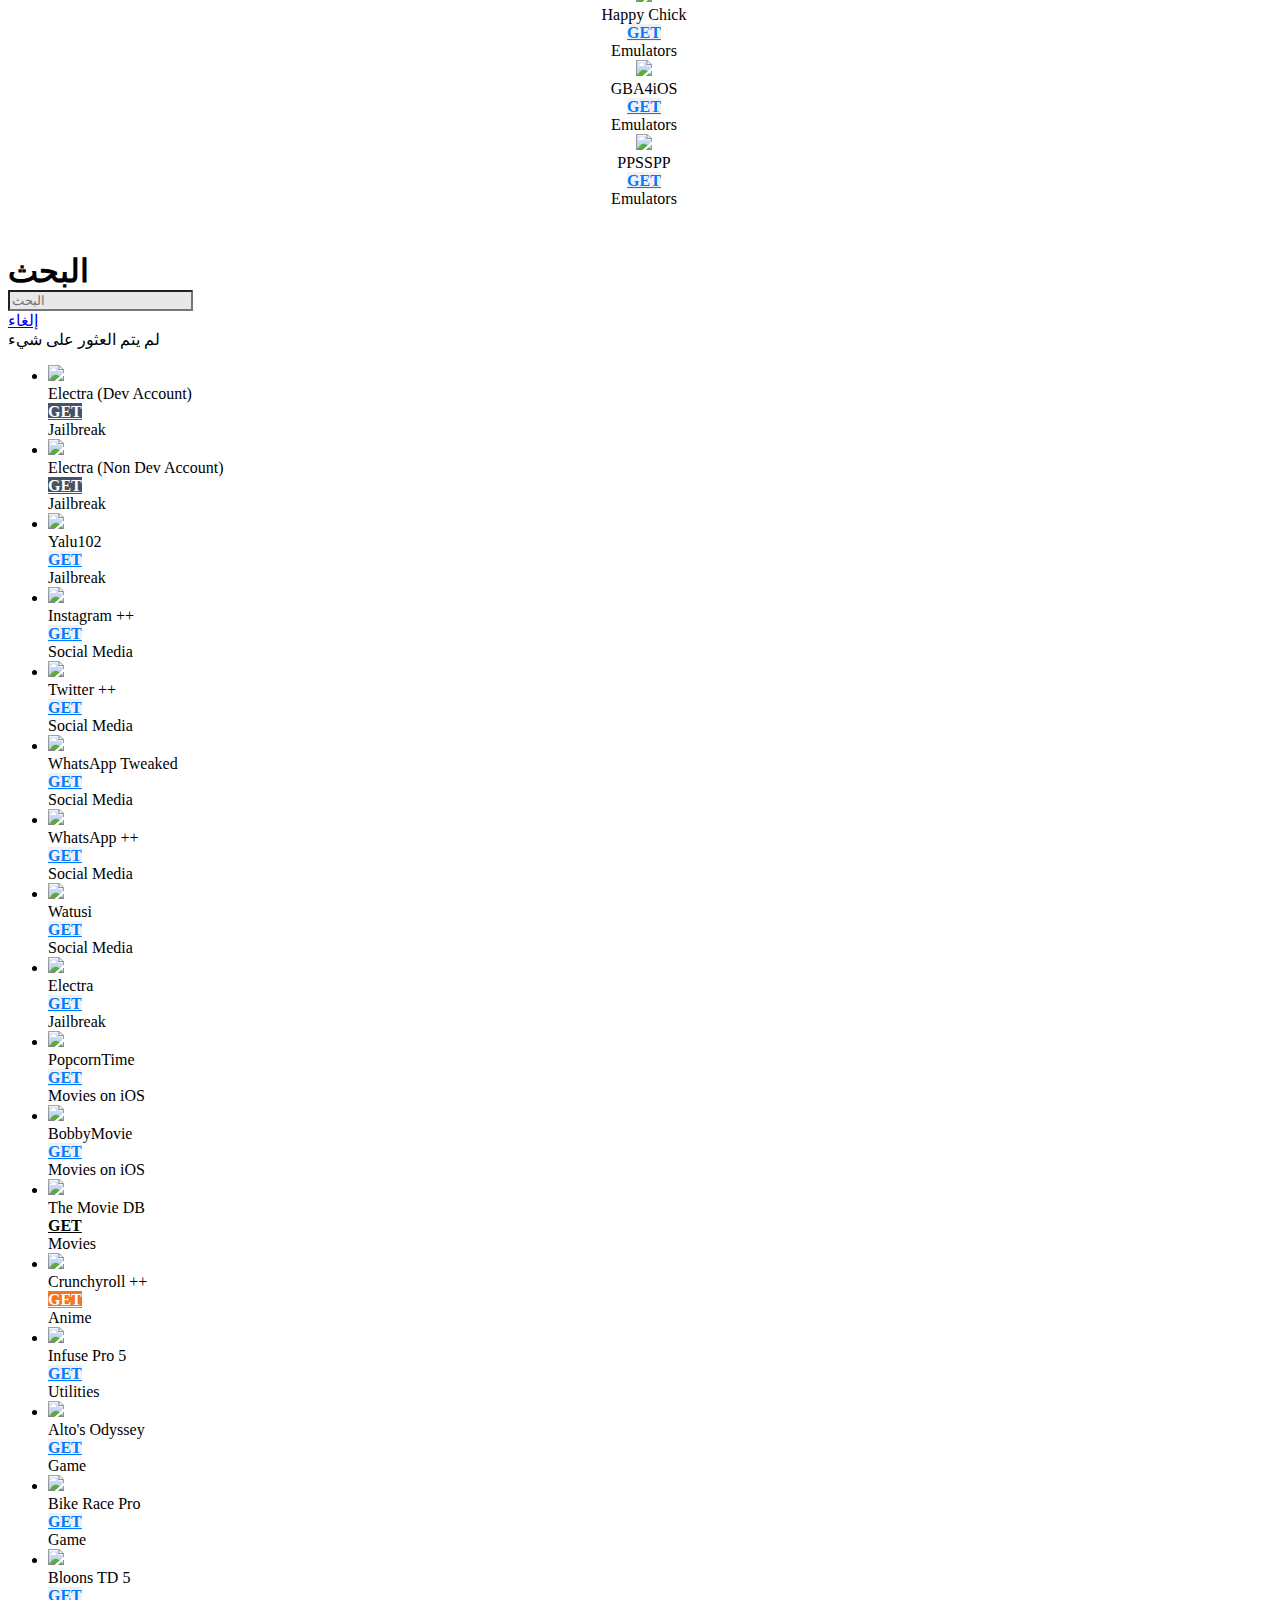
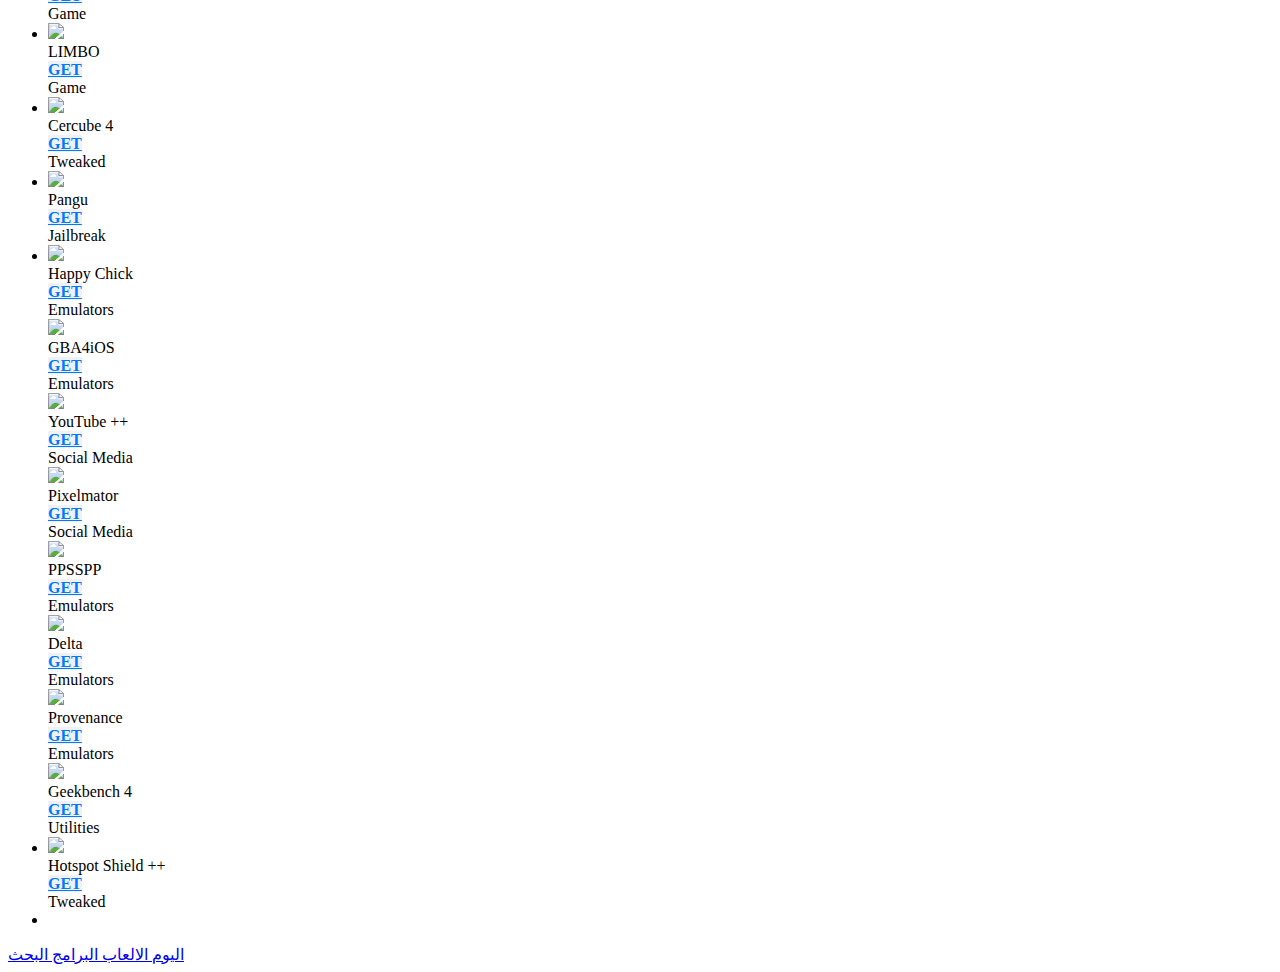
==== commit e0144022: "Update index.html" ====
--- a/index.html
+++ b/index.html
@@ -44,16 +44,16 @@
 <div class="hr"></div>
 <div class="content-block" style="max-width:414px; margin: 16px; margin-left: -16px;">
 <div class="app-card">
-<img class="app-icon" src="https://raw.githubusercontent.com/HamadStore/HamadStore.github.io/master/Apps/Electra/BElectra.png" />
+<img class="app-icon" src="https://cdn.wccftech.com/wp-content/uploads/2019/02/Uncover-jailbreak.jpg" />
 <div class="list-block">
 <div class="item-content">
 <div class="item-media">
-<img class="app-icon" src="https://raw.githubusercontent.com/HamadStore/HamadStore.github.io/master/Apps/Electra/Electra.png" />
-</div>
-<div class="item-inner">
-<div class="item-title">Electra</div>
-<div class="item-after">
-<a href="Pages/Electra.php" class="button button-fill button-round" style="background: #445466; color: #FFFFFF; font-weight:bold;">GET</a>
+<img class="app-icon" src="https://raw.githubusercontent.com/HamadStore/HamadStore.github.io/master/Apps/Unc0ver/Unc0ver.png" />
+</div>
+<div class="item-inner">
+<div class="item-title">Unc0ver</div>
+<div class="item-after">
+<a href="Pages/Unc0ver.php" class="button button-fill button-round" style="background: #F4F4F6; color: #000000; font-weight:bold;">GET</a>
 </div>
 </div>
 </div>
@@ -297,7 +297,60 @@
     </div>
 </div>
 
+</ul>
+</div>
+<br>
+</div>
+<div class="app-card-2">
+    <div class="content-block" style="margin-top:0px; margin-bottom:0px; padding-top:10px; padding-bottom:10px;">
+        <h2 class="header" style="margin:0px;">Tweaked Apps</h2>
+    </div>
+    <div class="list-block media-list">
+        <ul>
+
+
+            <div class="item-content">
+                <div class="item-media"><img class="app-icon" src="https://is1-ssl.mzstatic.com/image/thumb/Purple125/v4/26/fe/03/26fe03df-d057-c79f-6f87-a49d649e9132/ProductionAppIcon-1x_U007emarketing-0-0-85-220-0-6.png/230x0w.jpg" /></div>
+                <div class="item-inner">
+                    <div class="item-title-row">
+                        <div class="item-title">Twitter ++</div>
+                        <div class="item-after">
+                            <a href="Pages/Twitter.php" class="button button-fill button-round" style="background: #1DA1F3; color: #FFFFFF; font-weight:bold;">GET</a>
+                        </div>
+                    </div>
+                    <div class="item-subtitle">Social Media</div>
+                </div>
+            </div>
 	
+
+    <div class="item-content">
+        <div class="item-media"><img class="app-icon" src="https://is4-ssl.mzstatic.com/image/thumb/Purple125/v4/8f/a7/0f/8fa70f80-d1dc-ecce-4952-00b2329ceceb/Prod-1x_U007emarketing-85-220-0-5.png/230x0w.jpg" /></div>
+        <div class="item-inner">
+            <div class="item-title-row">
+                <div class="item-title">Rocket for Instagram</div>
+                <div class="item-after">
+                    <a href="Pages/Rocket.php" class="button button-fill button-round" style="background: #D82F82; color: #FFFFFF; font-weight:bold;">GET</a>
+                </div>
+            </div>
+            <div class="item-subtitle">Social Media</div>
+        </div>
+    </div>
+
+
+    <div class="item-content">
+        <div class="item-media"><img class="app-icon" src="https://is2-ssl.mzstatic.com/image/thumb/Purple128/v4/67/b7/26/67b7267a-0e90-12e4-d91d-5db54ee3eecd/AppIcon-1x_U007emarketing-85-220-0-6.png/246x0w.jpg" /></div>
+        <div class="item-inner">
+            <div class="item-title-row">
+                <div class="item-title">Cercube 4</div>
+                <div class="item-after">
+                    <a href="Pages/Cercube.php" class="button button-fill button-round" style="background: #FFFFFF; color: #FF0000; font-weight:bold;">GET</a>
+                </div>
+            </div>
+            <div class="item-subtitle">Social Media</div>
+        </div>
+    </div>
+
+
 </ul>
 </div>
 <br>
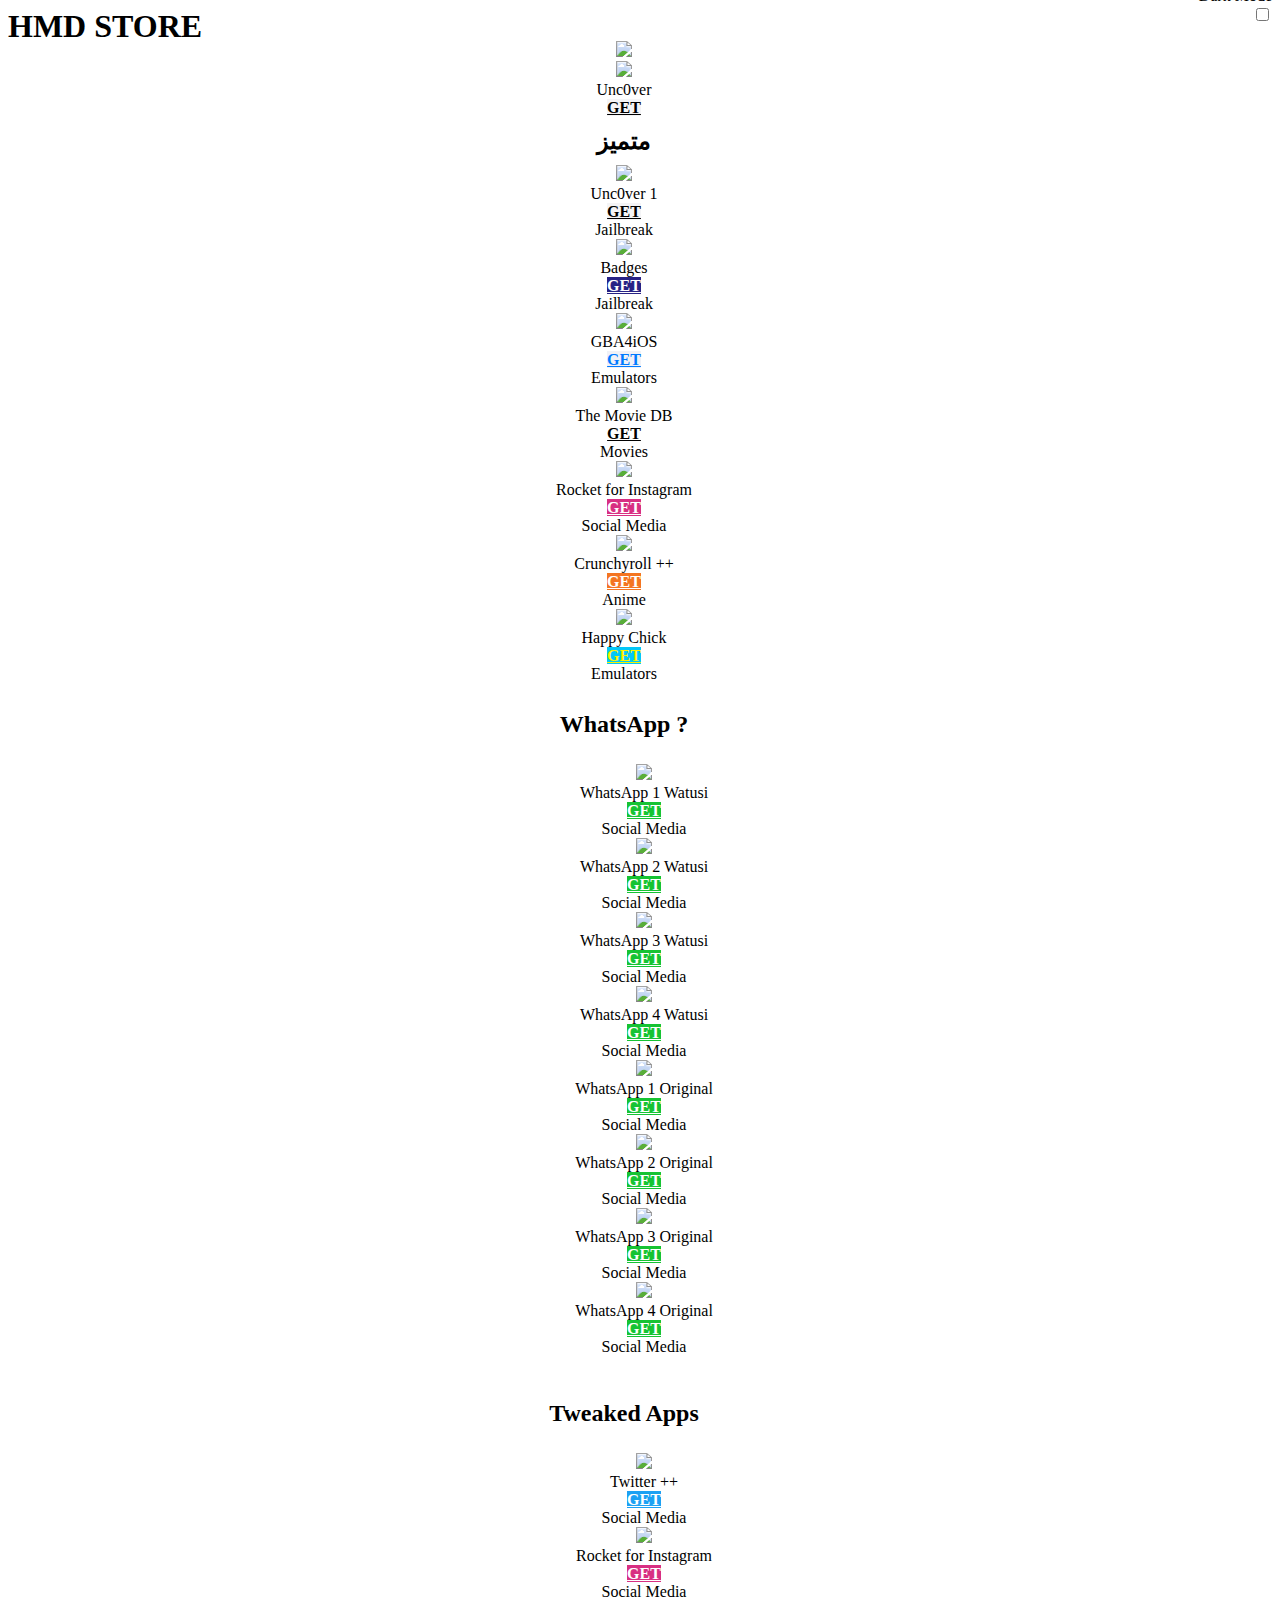
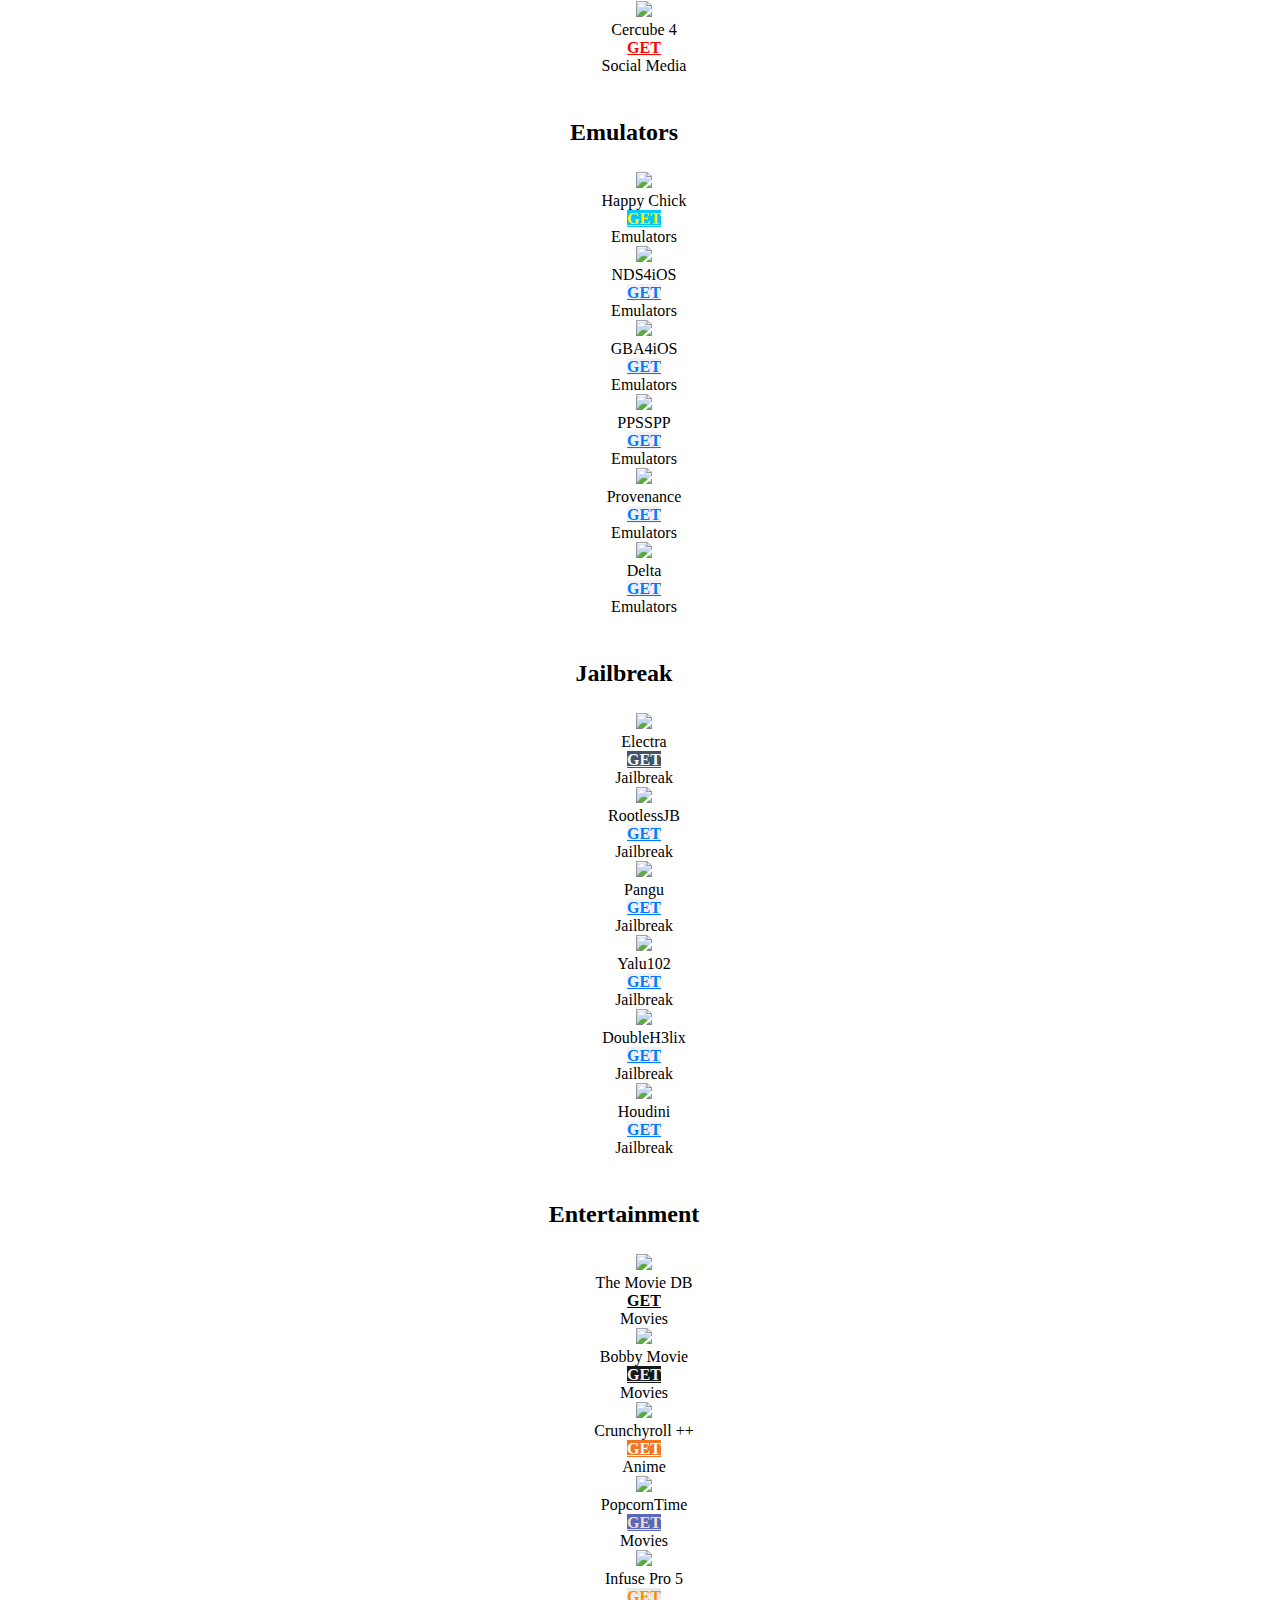
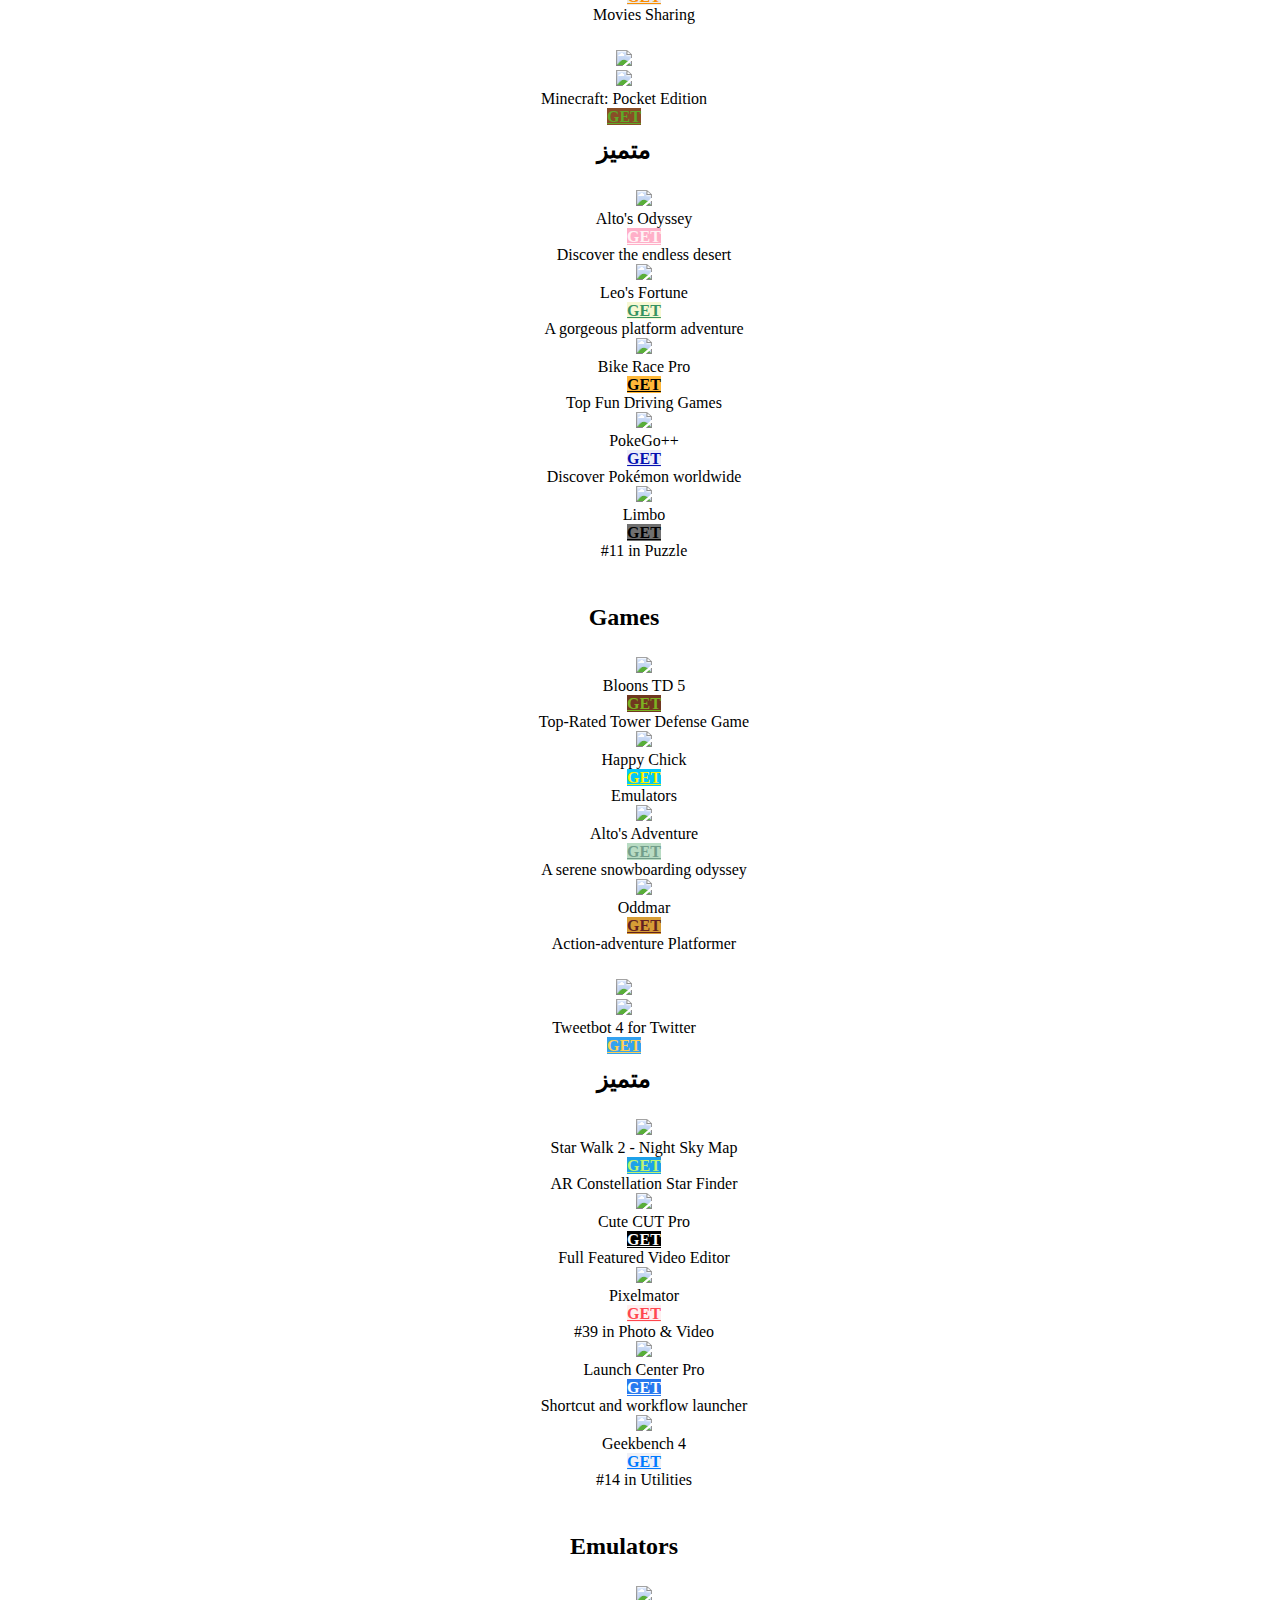
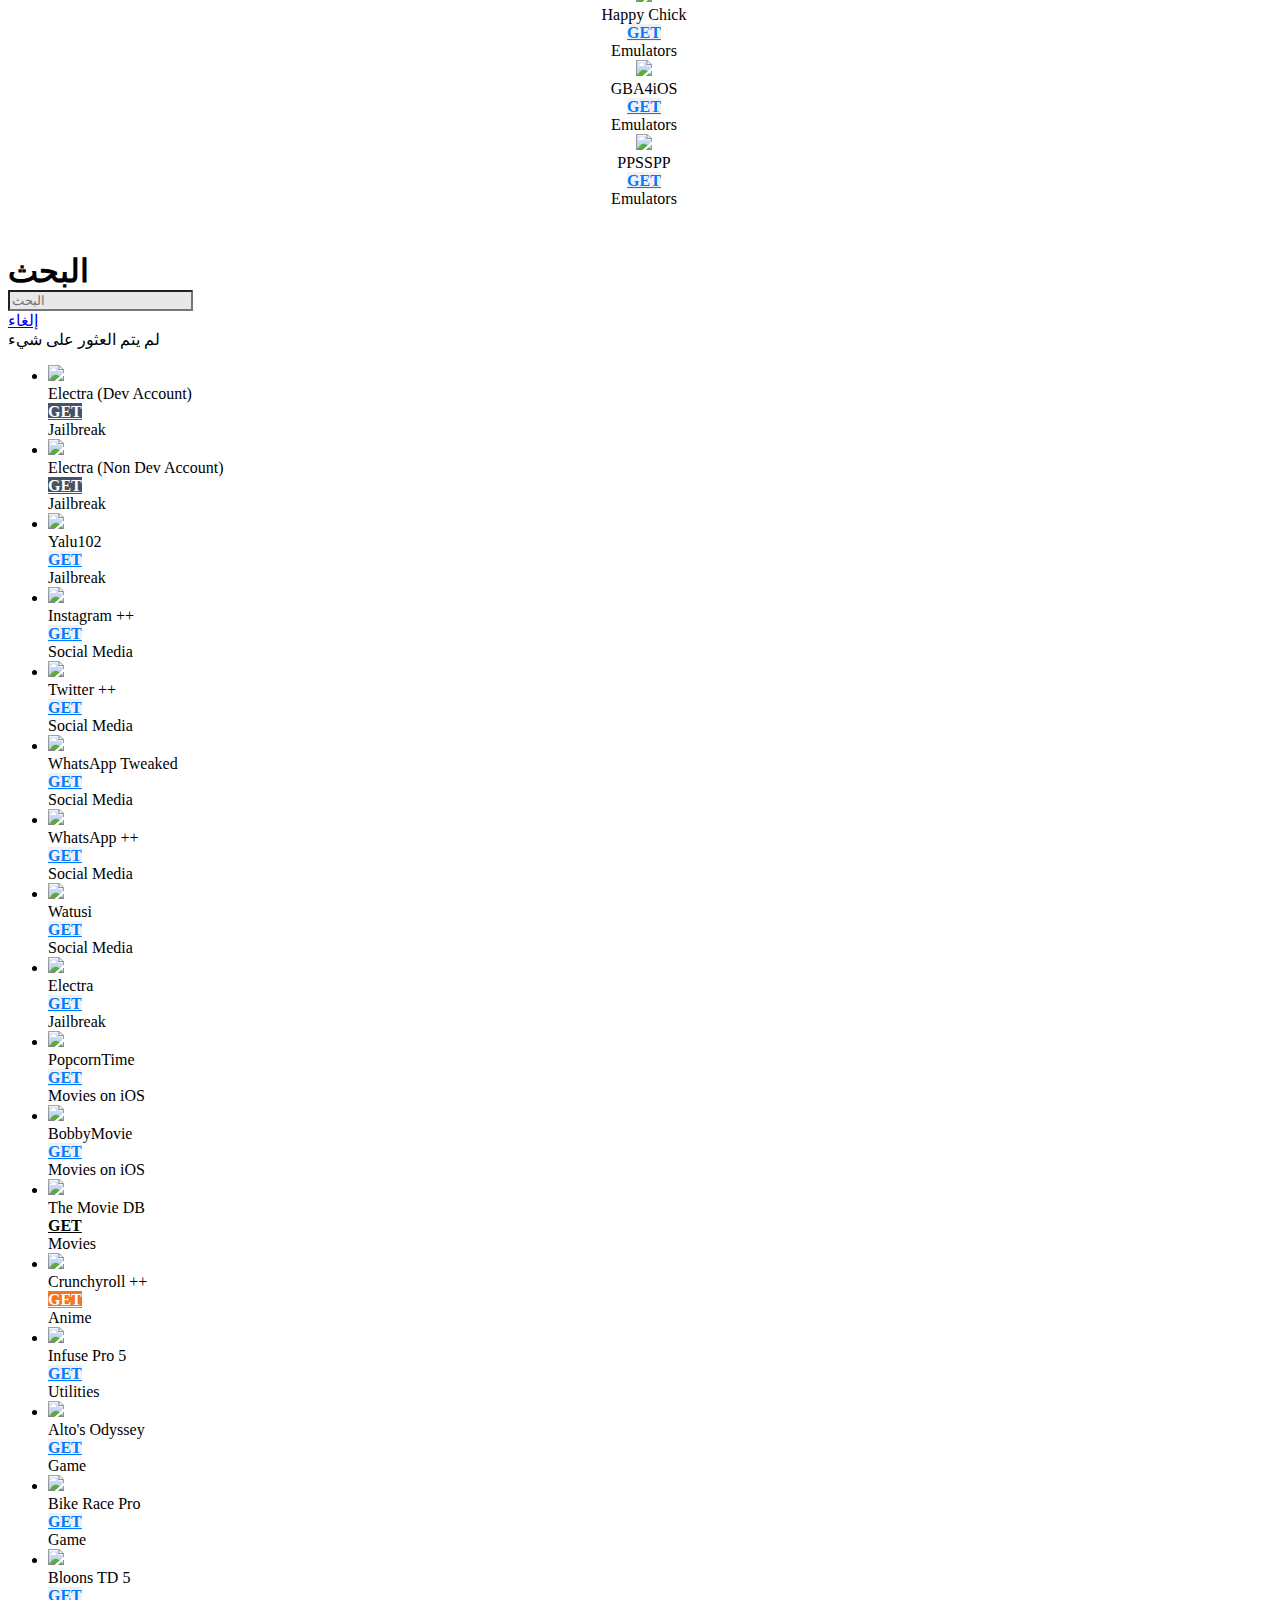
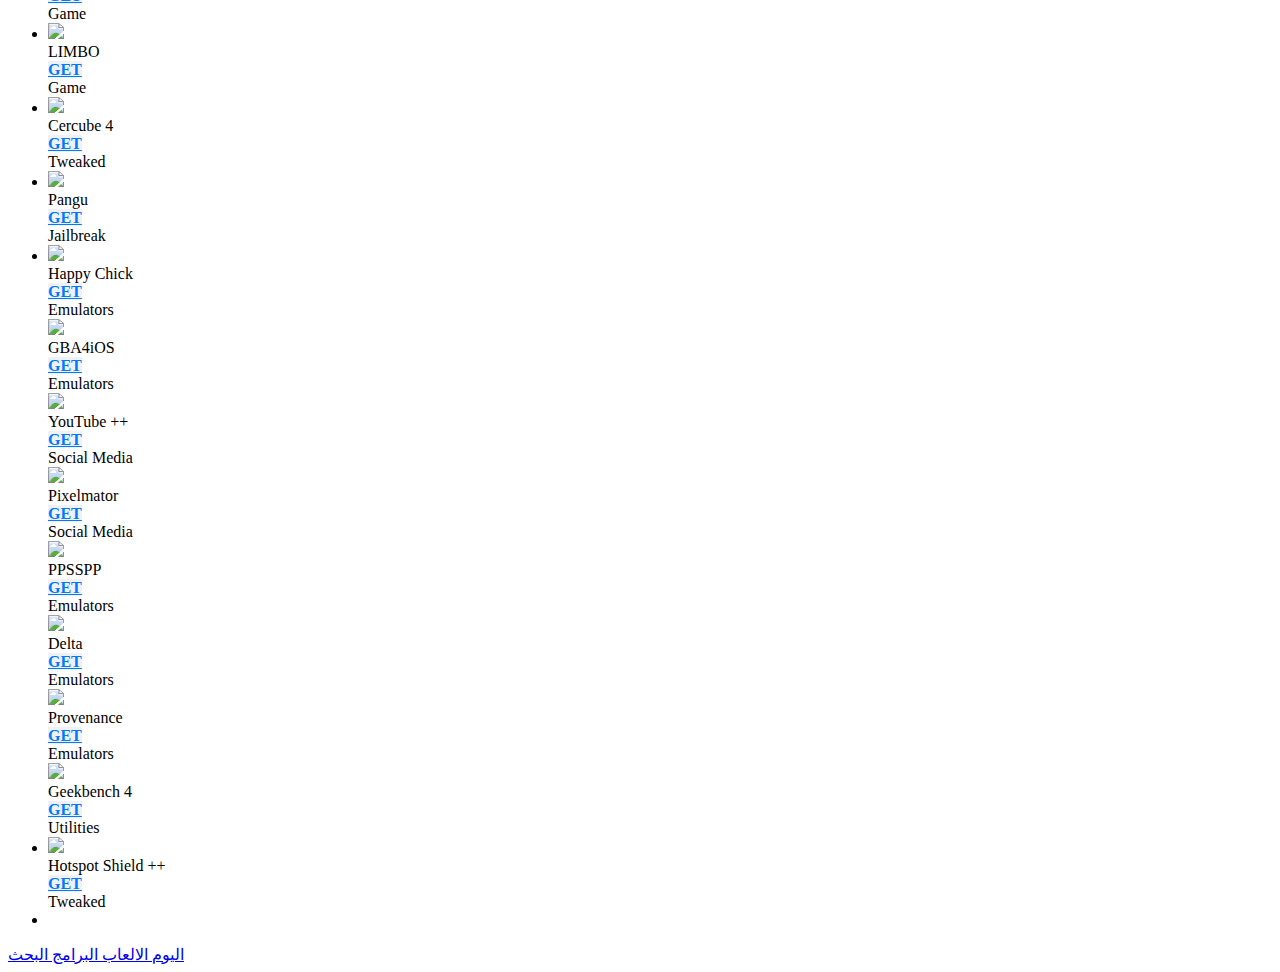
==== commit f4916e61: "Update index.html" ====
--- a/index.html
+++ b/index.html
@@ -74,9 +74,9 @@
         <div class="item-media"><img class="app-icon" src="https://raw.githubusercontent.com/HamadStore/HamadStore.github.io/master/Apps/Unc0ver/Unc0ver.png" /></div>
         <div class="item-inner">
             <div class="item-title-row">
-                <div class="item-title">Unc0ver</div>
+                <div class="item-title">Unc0ver 1</div>
                 <div class="item-after">
-                    <a href="Pages/Unc0ver.php" class="button button-fill button-round" style="background: #F4F4F6; color: #000000; font-weight:bold;">GET</a>
+                    <a href="Pages/Unc0ver1.php" class="button button-fill button-round" style="background: #F4F4F6; color: #000000; font-weight:bold;">GET</a>
                 </div>
             </div>
             <div class="item-subtitle">Jailbreak</div>
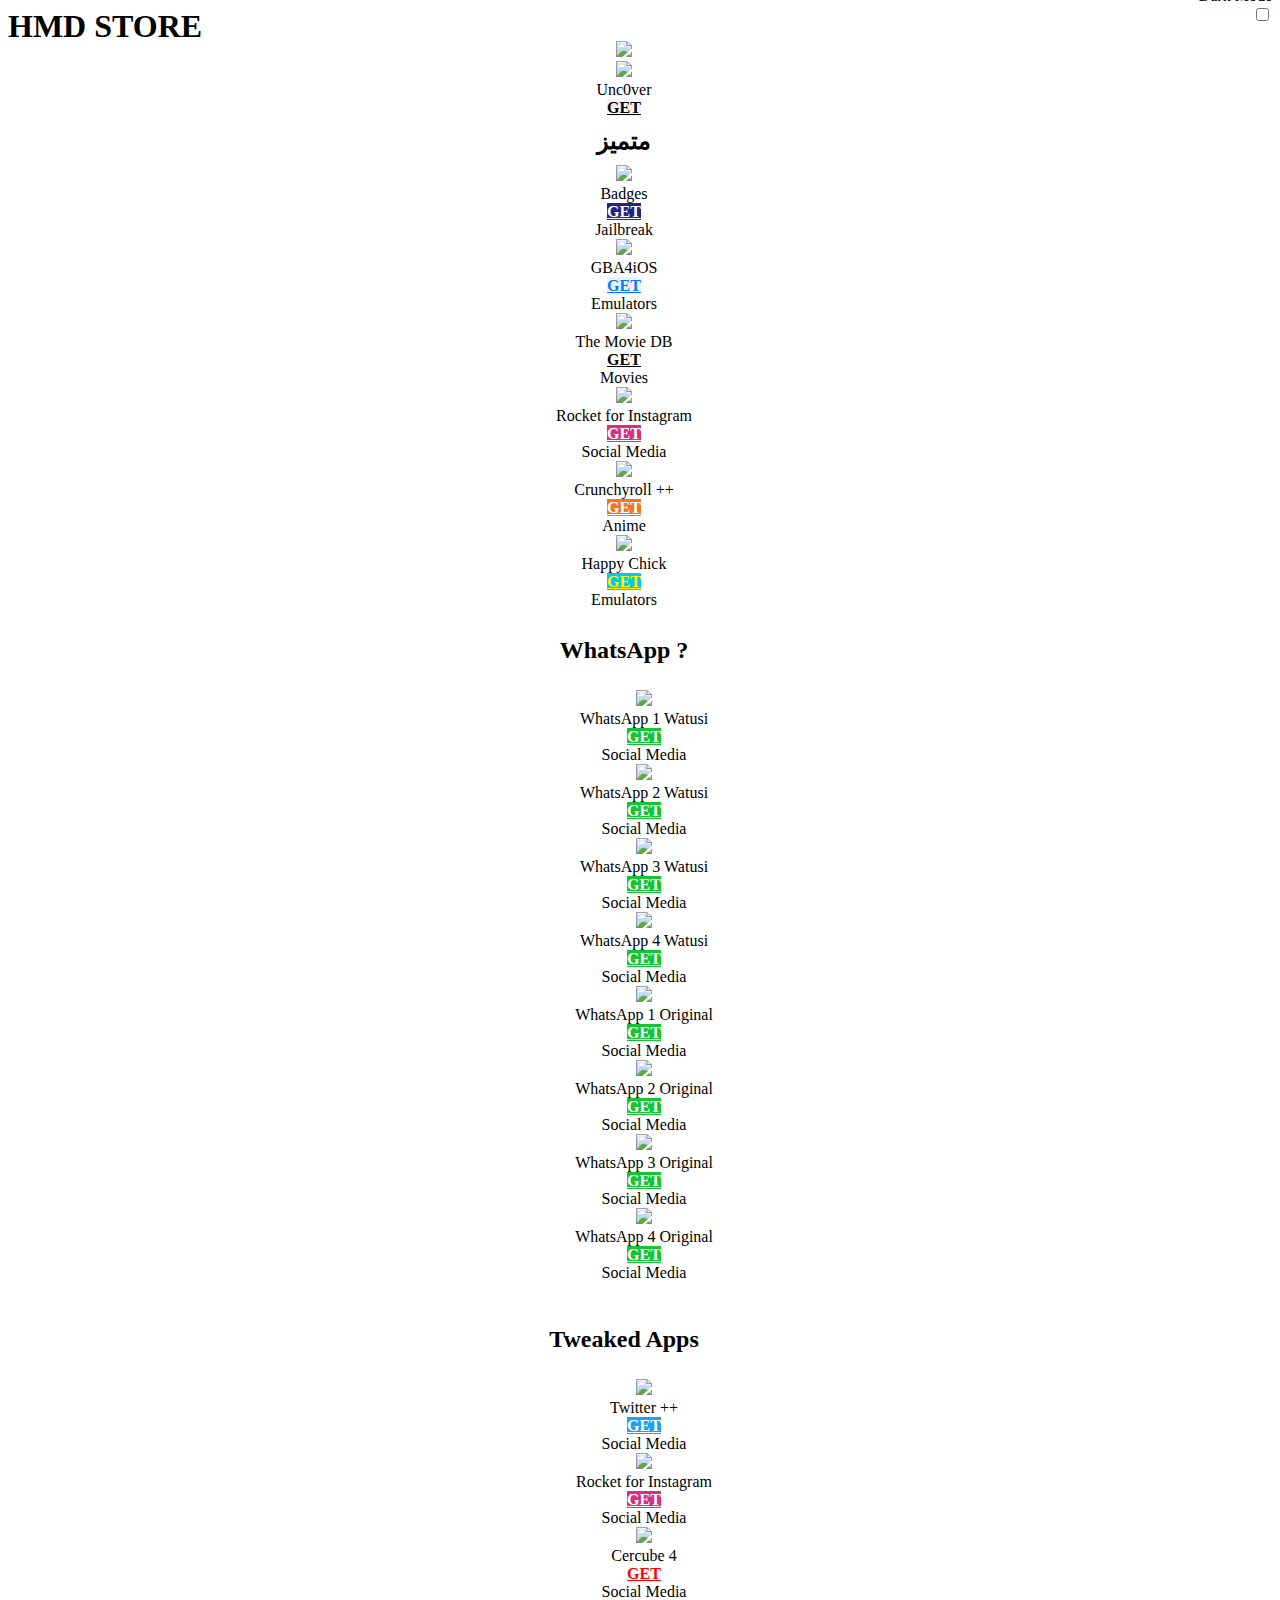
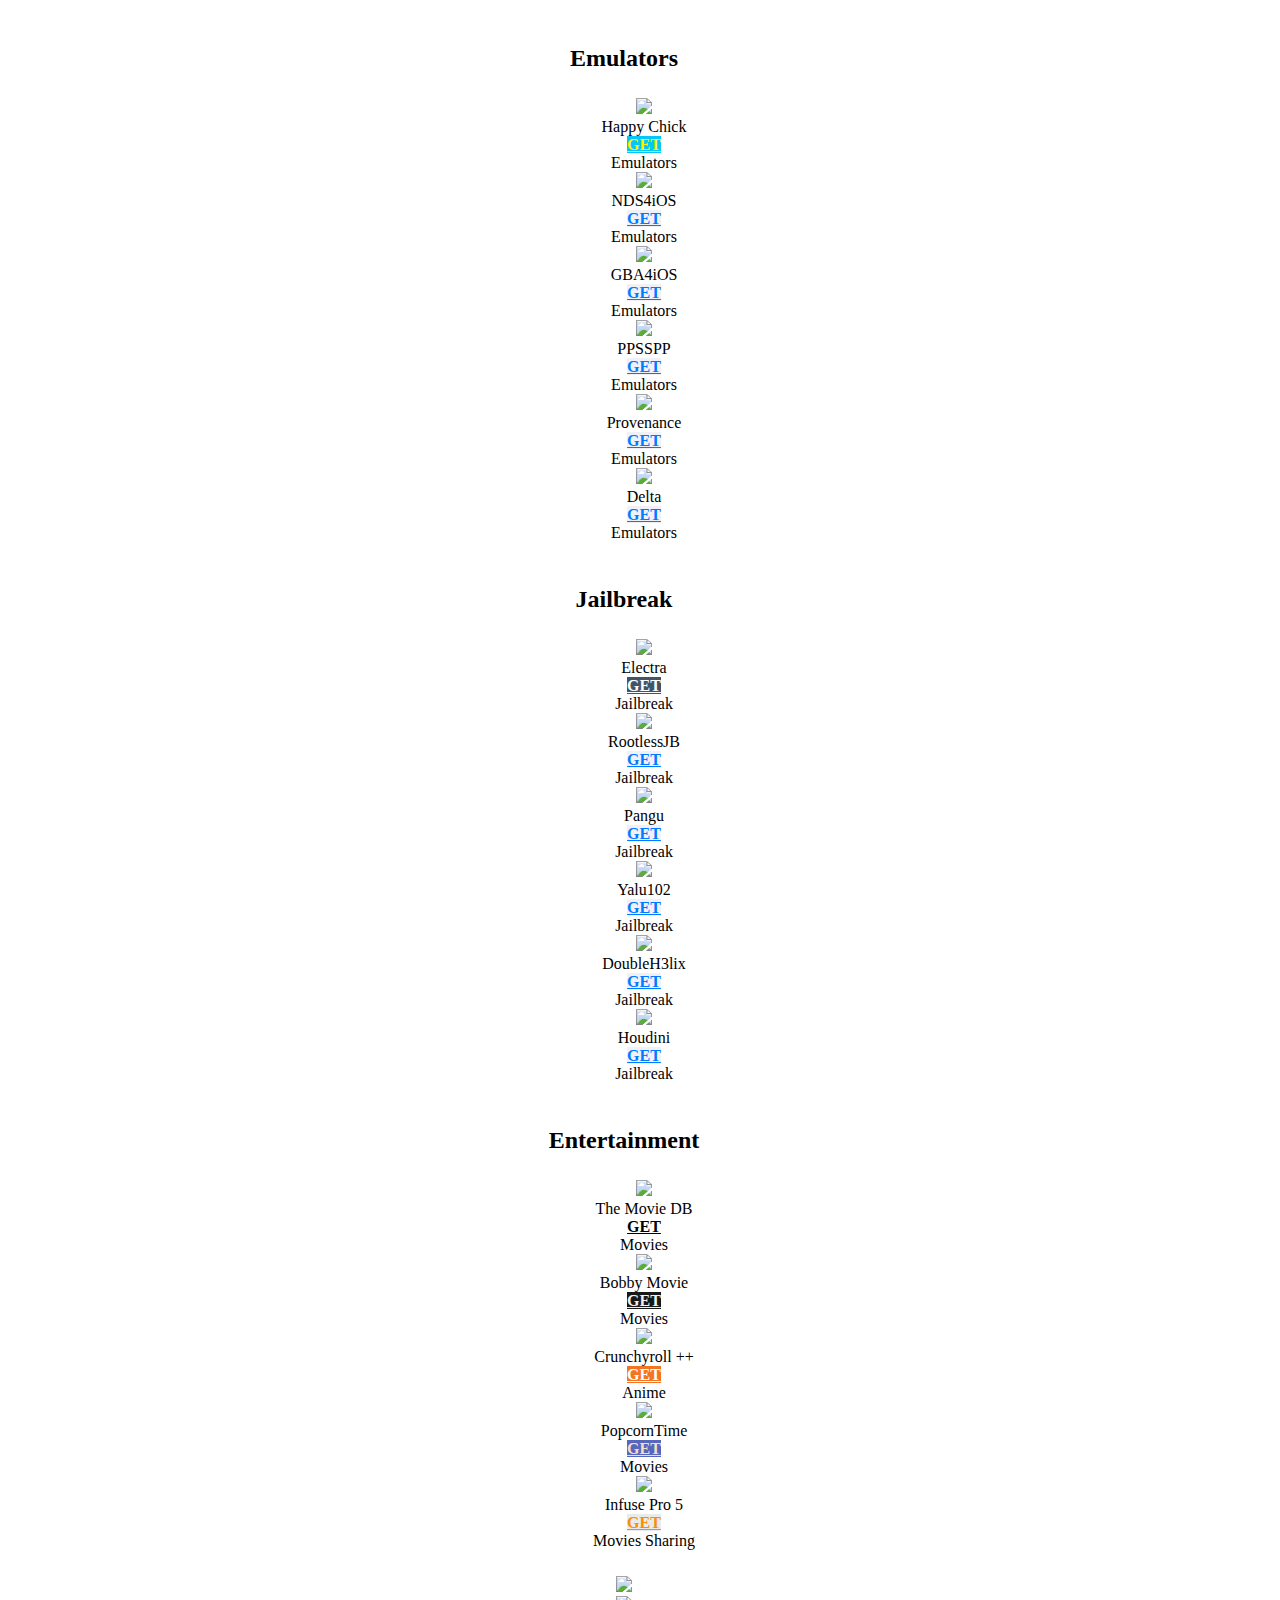
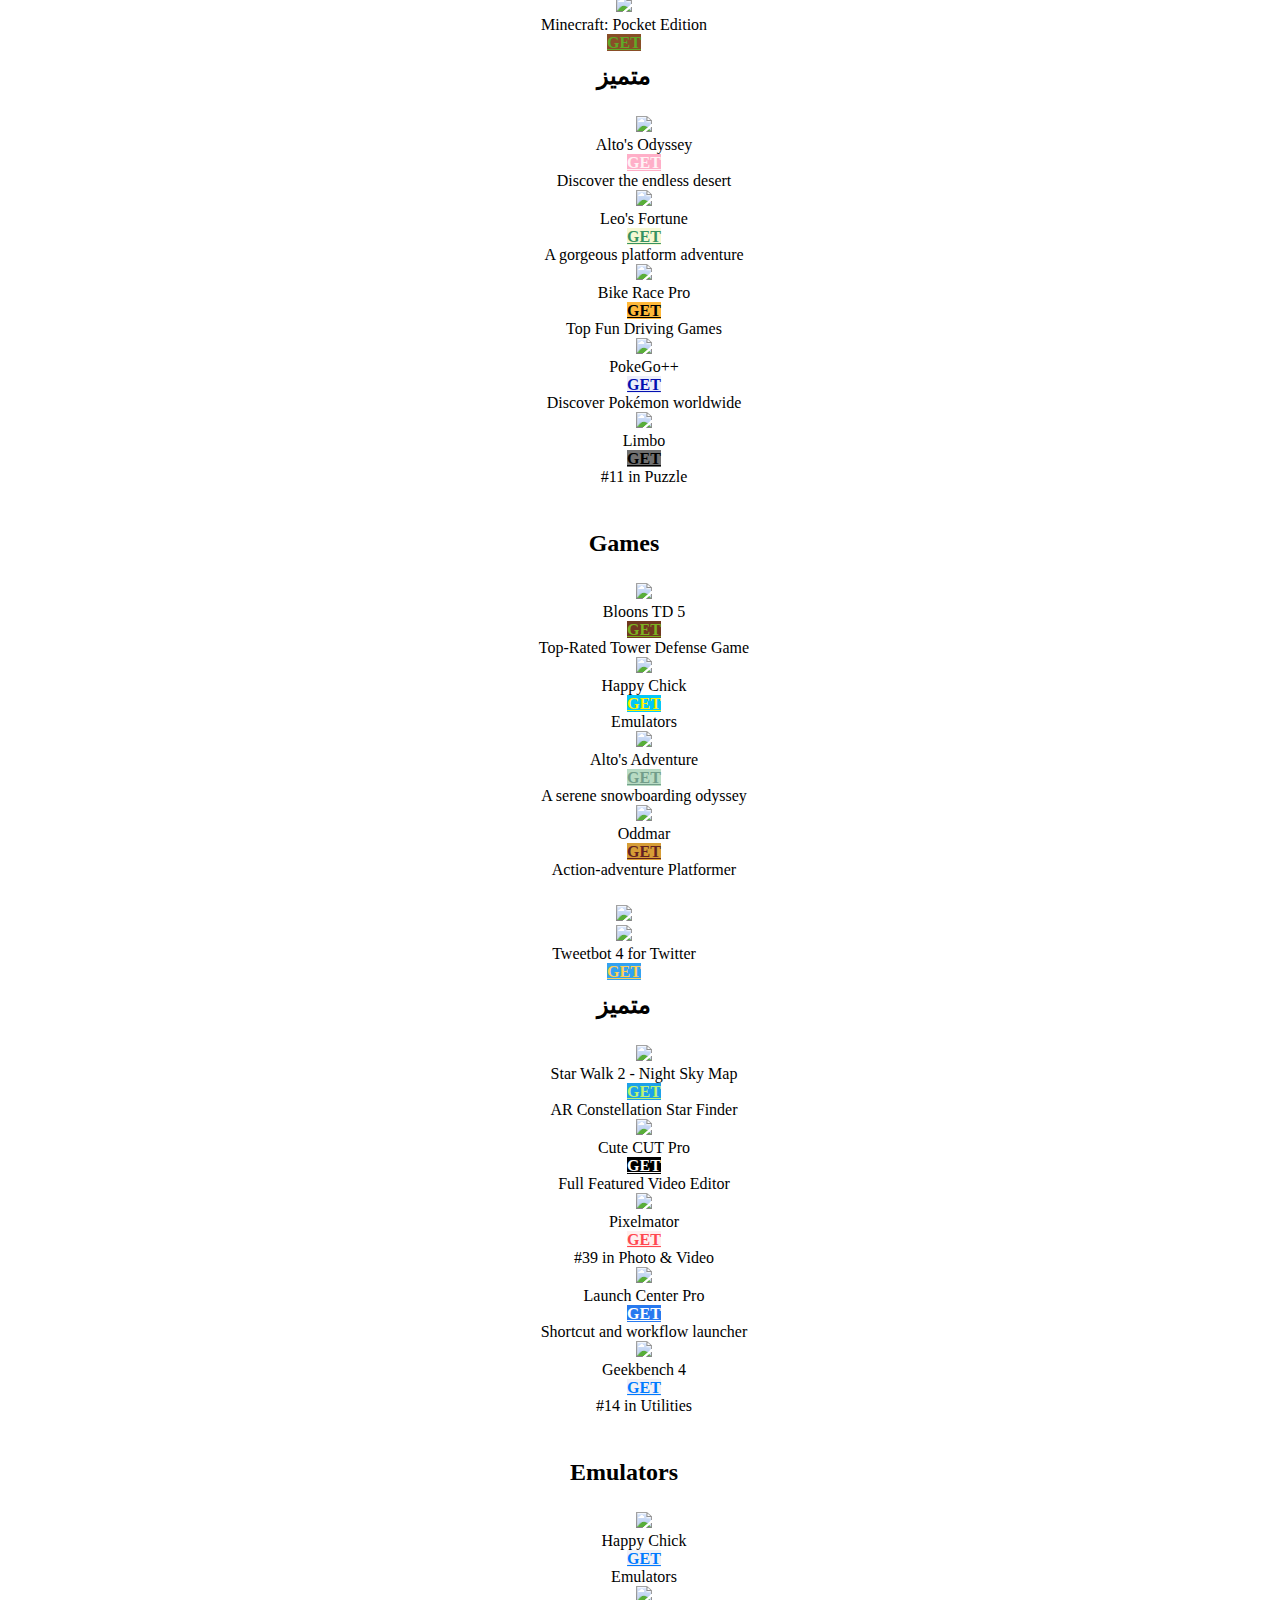
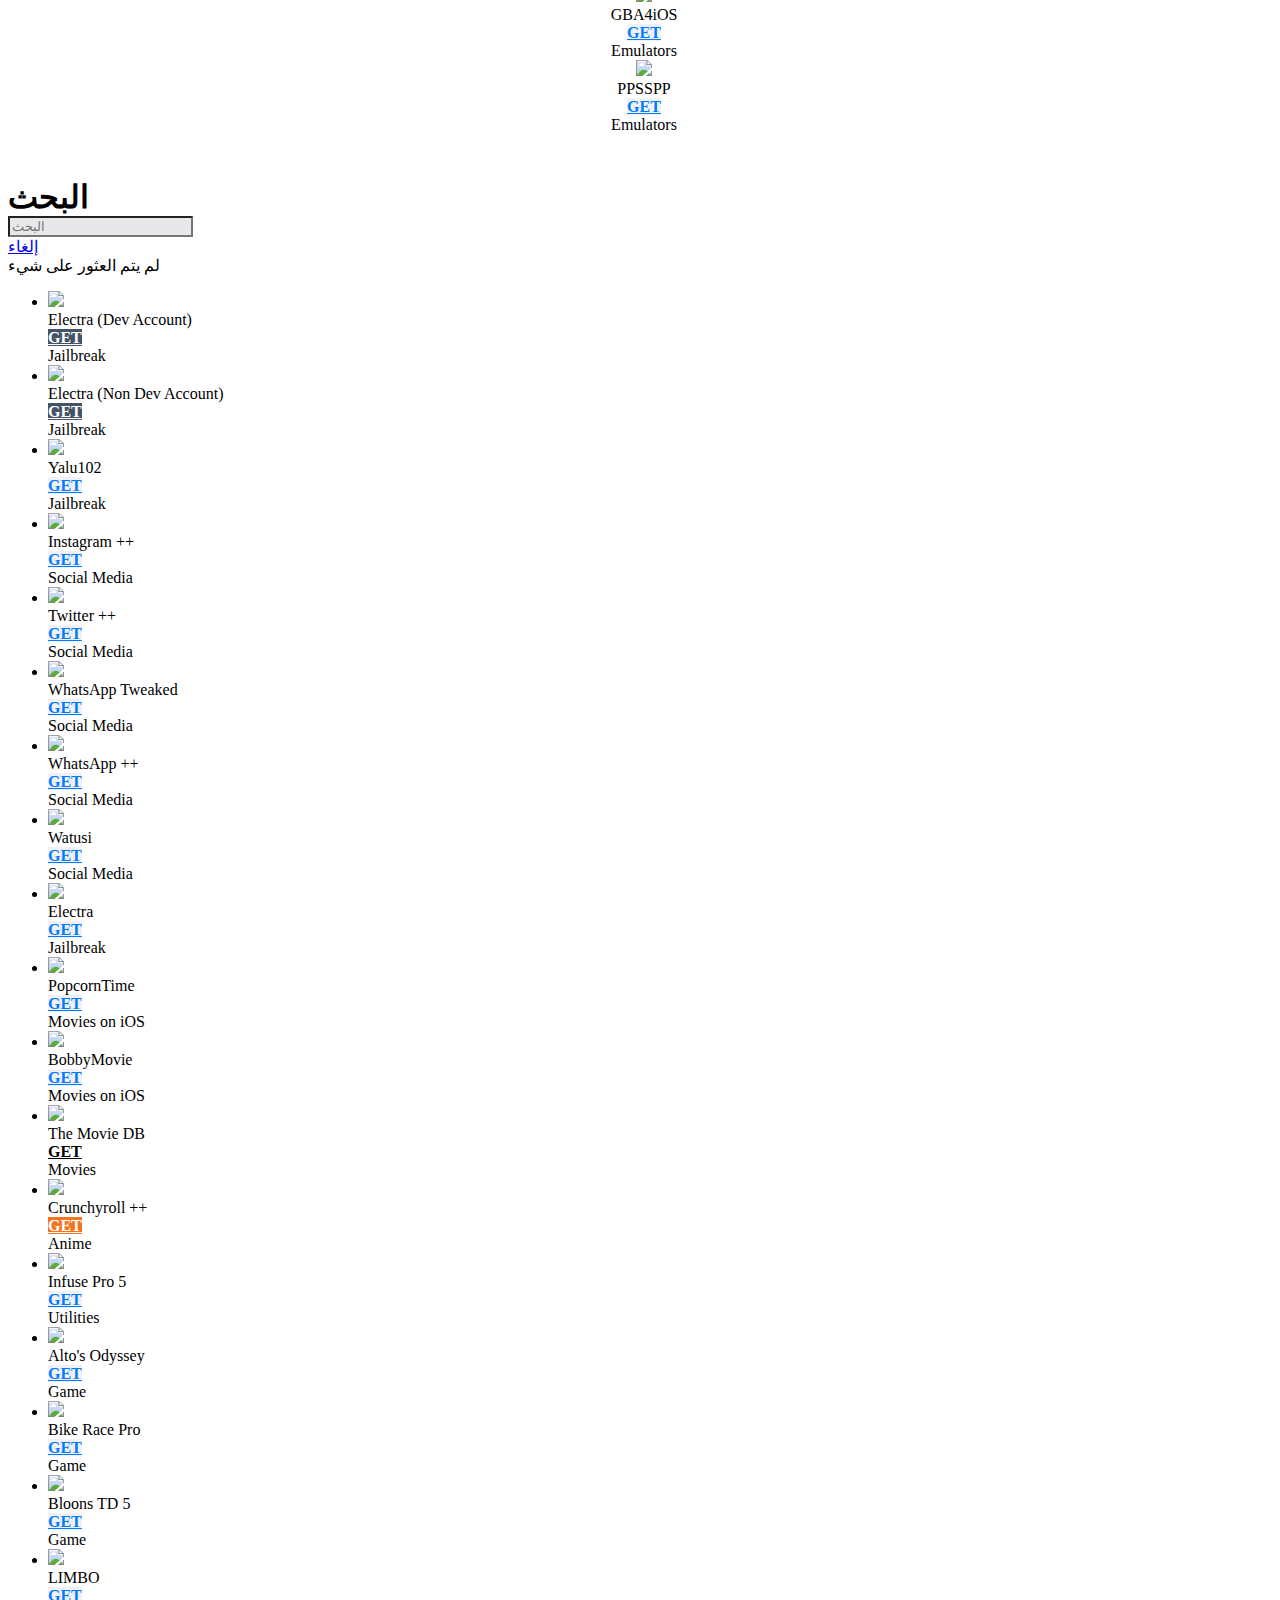
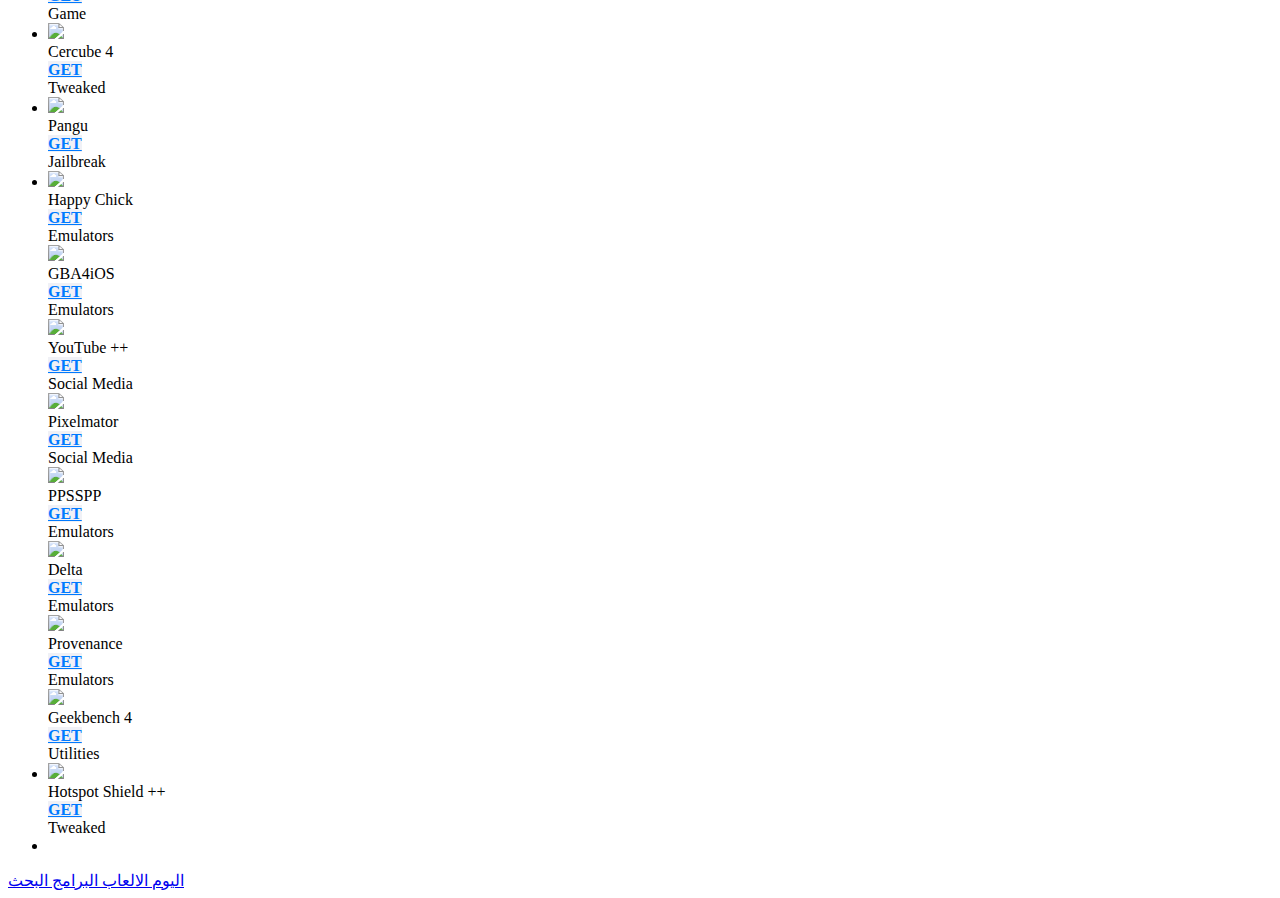
==== commit 04fd58d7: "Update index.html" ====
--- a/index.html
+++ b/index.html
@@ -10,14 +10,7 @@
 <link rel="stylesheet" href="css/framework7.ios.colors.min.css">
 <link rel="stylesheet" href="css/Hamad.css">
 	
-<script type="text/javascript" src="js/framework7.min.js"></script>	
-	<script async src="//pagead2.googlesyndication.com/pagead/js/adsbygoogle.js"></script>
-<script>
-  (adsbygoogle = window.adsbygoogle || []).push({
-    google_ad_client: "ca-pub-1695628203939616",
-    enable_page_level_ads: true
-  });
-</script>
+<script type="text/javascript" src="js/framework7.min.js"></script>
 	
 </head>
 <body id="body">
@@ -59,30 +52,12 @@
 </div>
 </div>
 </div>
-<amp-auto-ads type="adsense"
-              data-ad-client="ca-pub-1695628203939616">
-</amp-auto-ads>
 
 <div class="app-card-2">
 <div class="content-block" style="margin-top:0px; margin-bottom:0px; padding-top:10px; padding-bottom:10px;">
 <h2 class="header" style="margin:0px;">متميز</h2>
 </div>
 <div class="list-block media-list">
-
-
-    <div class="item-content">
-        <div class="item-media"><img class="app-icon" src="https://raw.githubusercontent.com/HamadStore/HamadStore.github.io/master/Apps/Unc0ver/Unc0ver.png" /></div>
-        <div class="item-inner">
-            <div class="item-title-row">
-                <div class="item-title">Unc0ver 1</div>
-                <div class="item-after">
-                    <a href="Pages/Unc0ver1.php" class="button button-fill button-round" style="background: #F4F4F6; color: #000000; font-weight:bold;">GET</a>
-                </div>
-            </div>
-            <div class="item-subtitle">Jailbreak</div>
-        </div>
-    </div>
-
 
     <div class="item-content">
         <div class="item-media"><img class="app-icon" src="https://raw.githubusercontent.com/HamadStore/HamadStore.github.io/master/Apps/Badges/Badges.png" /></div>
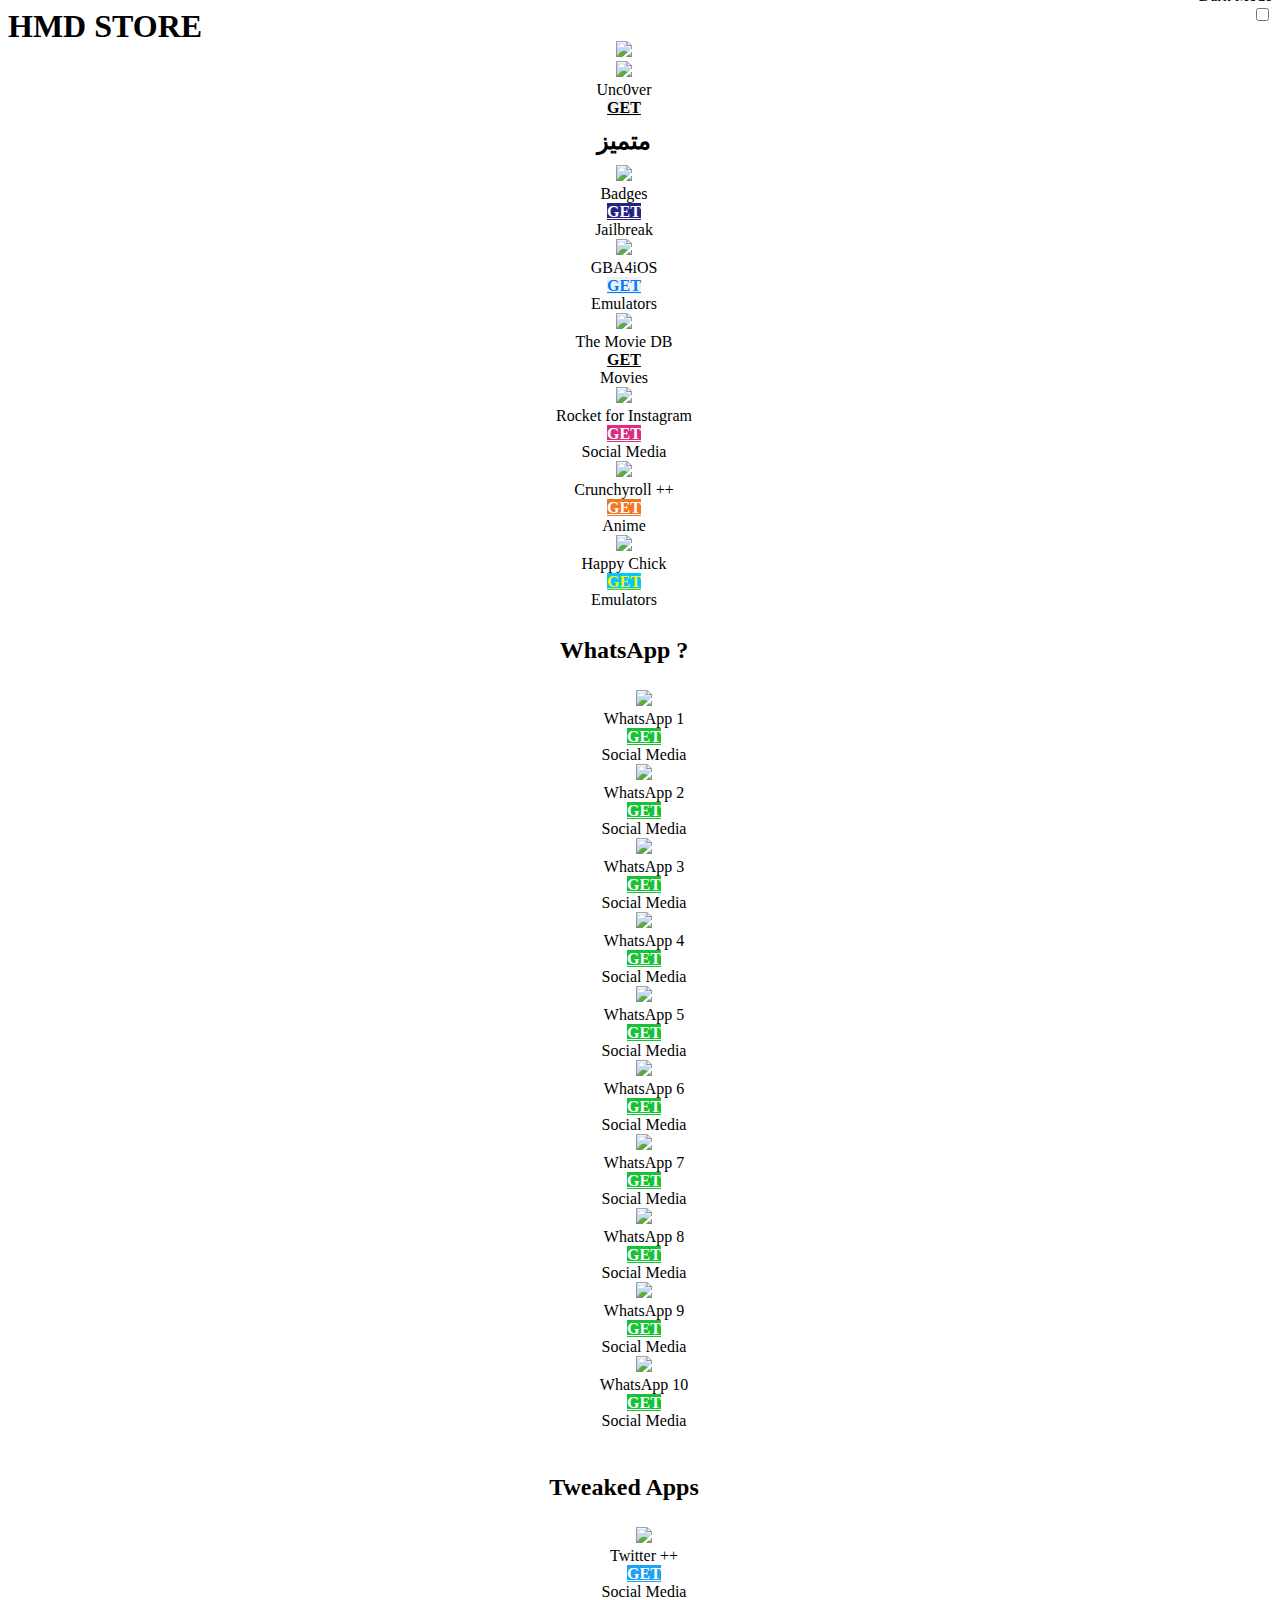
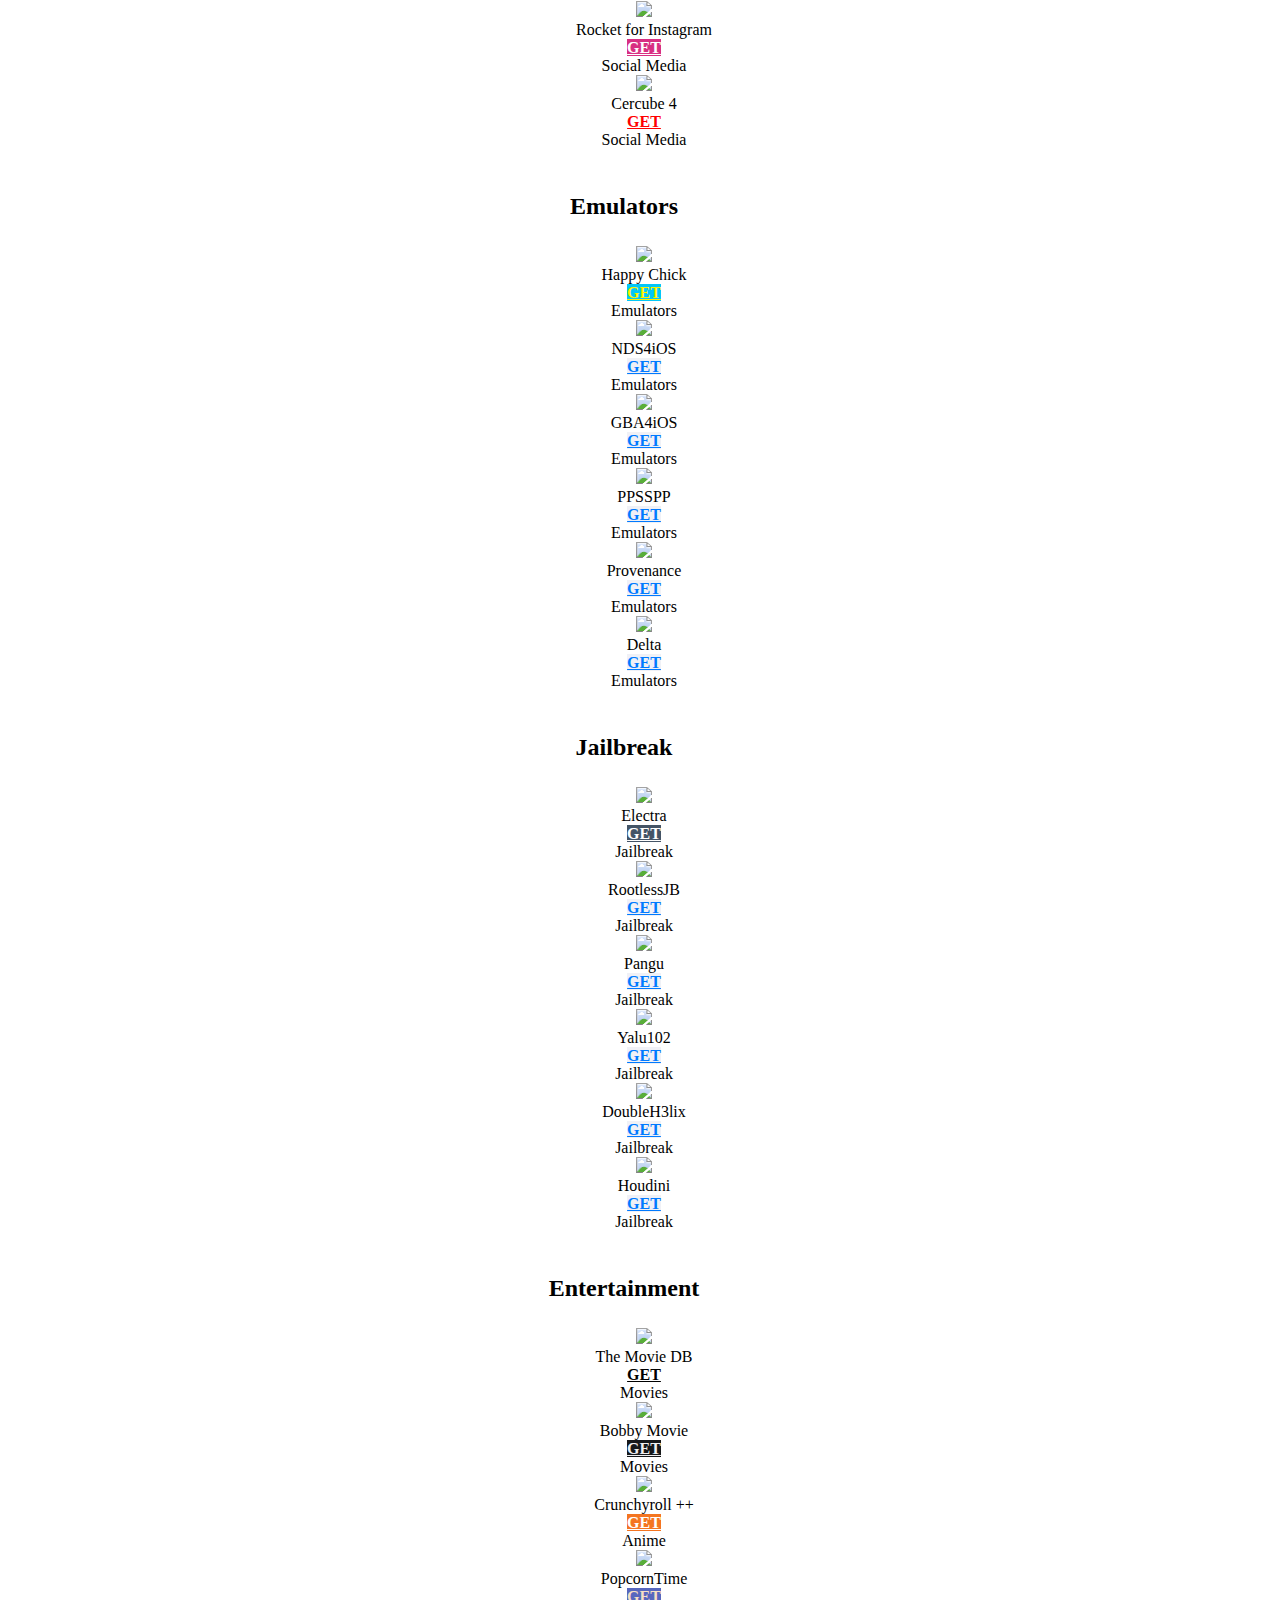
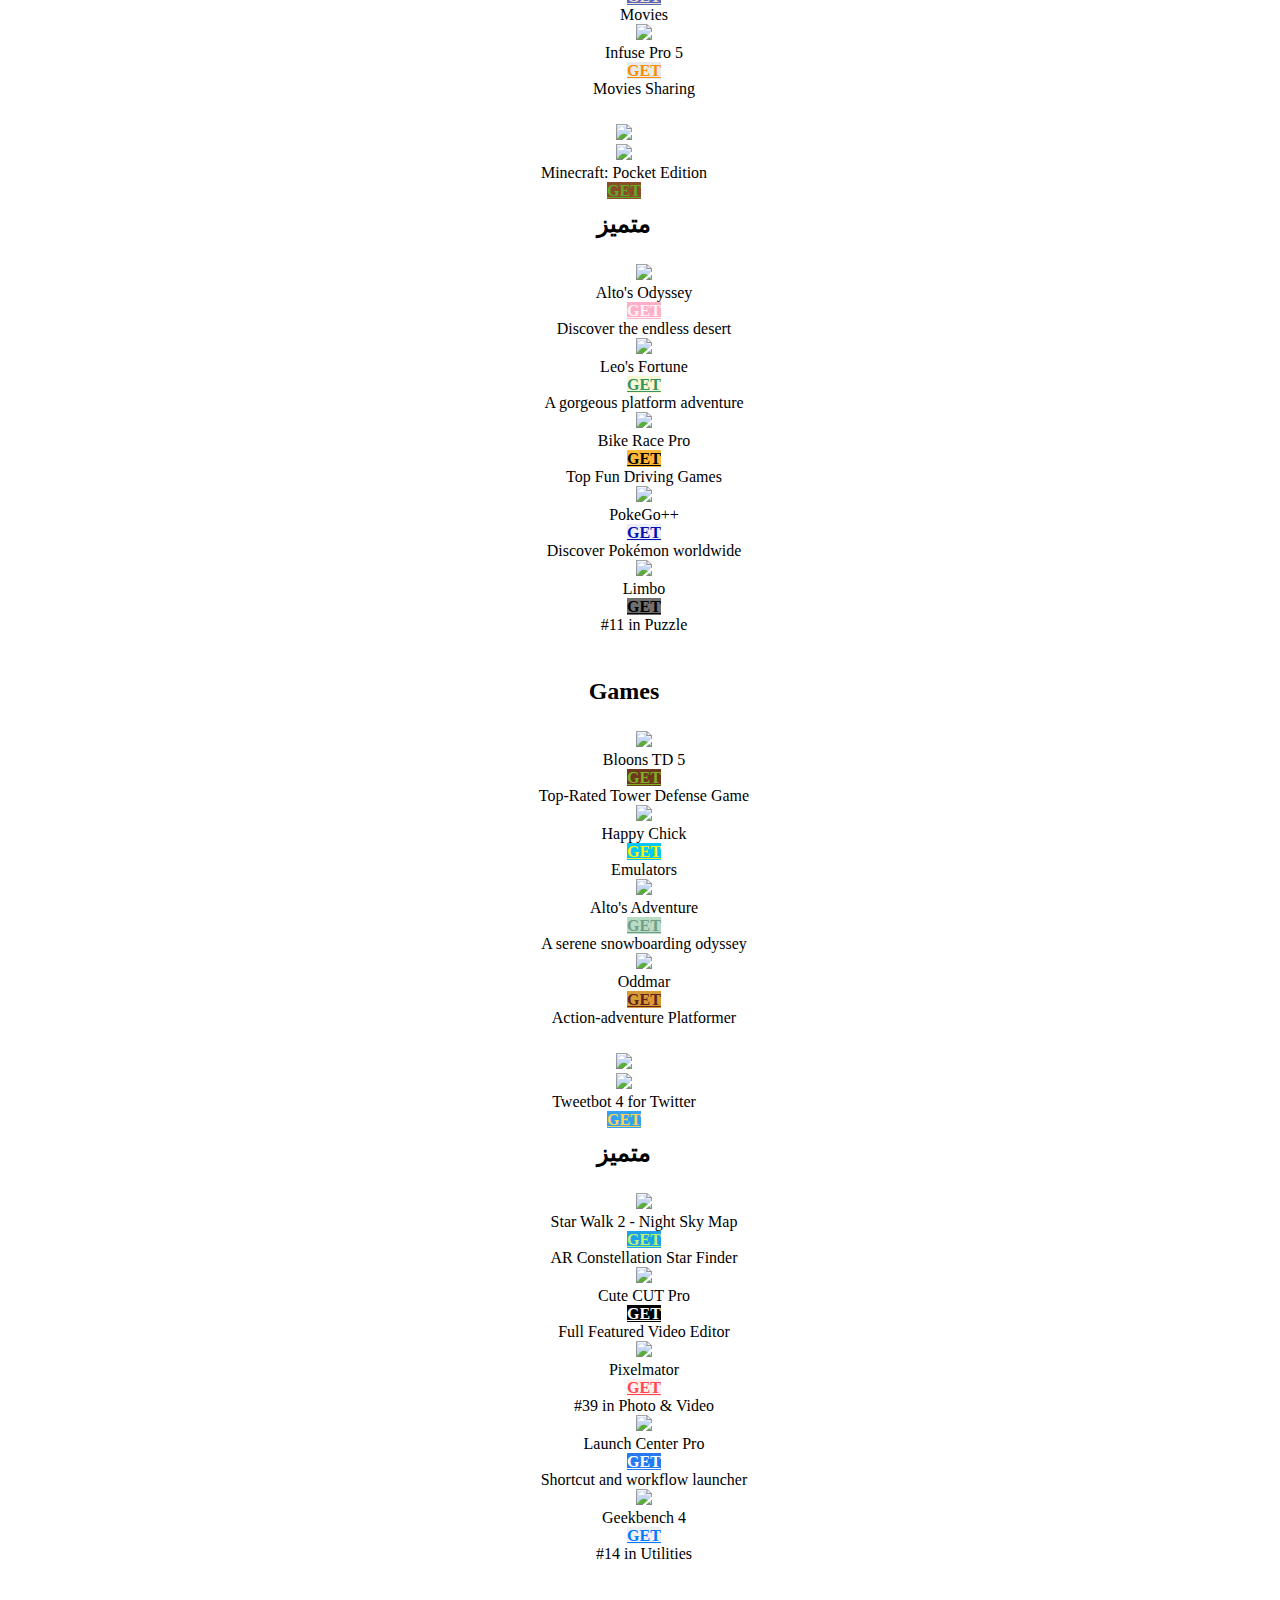
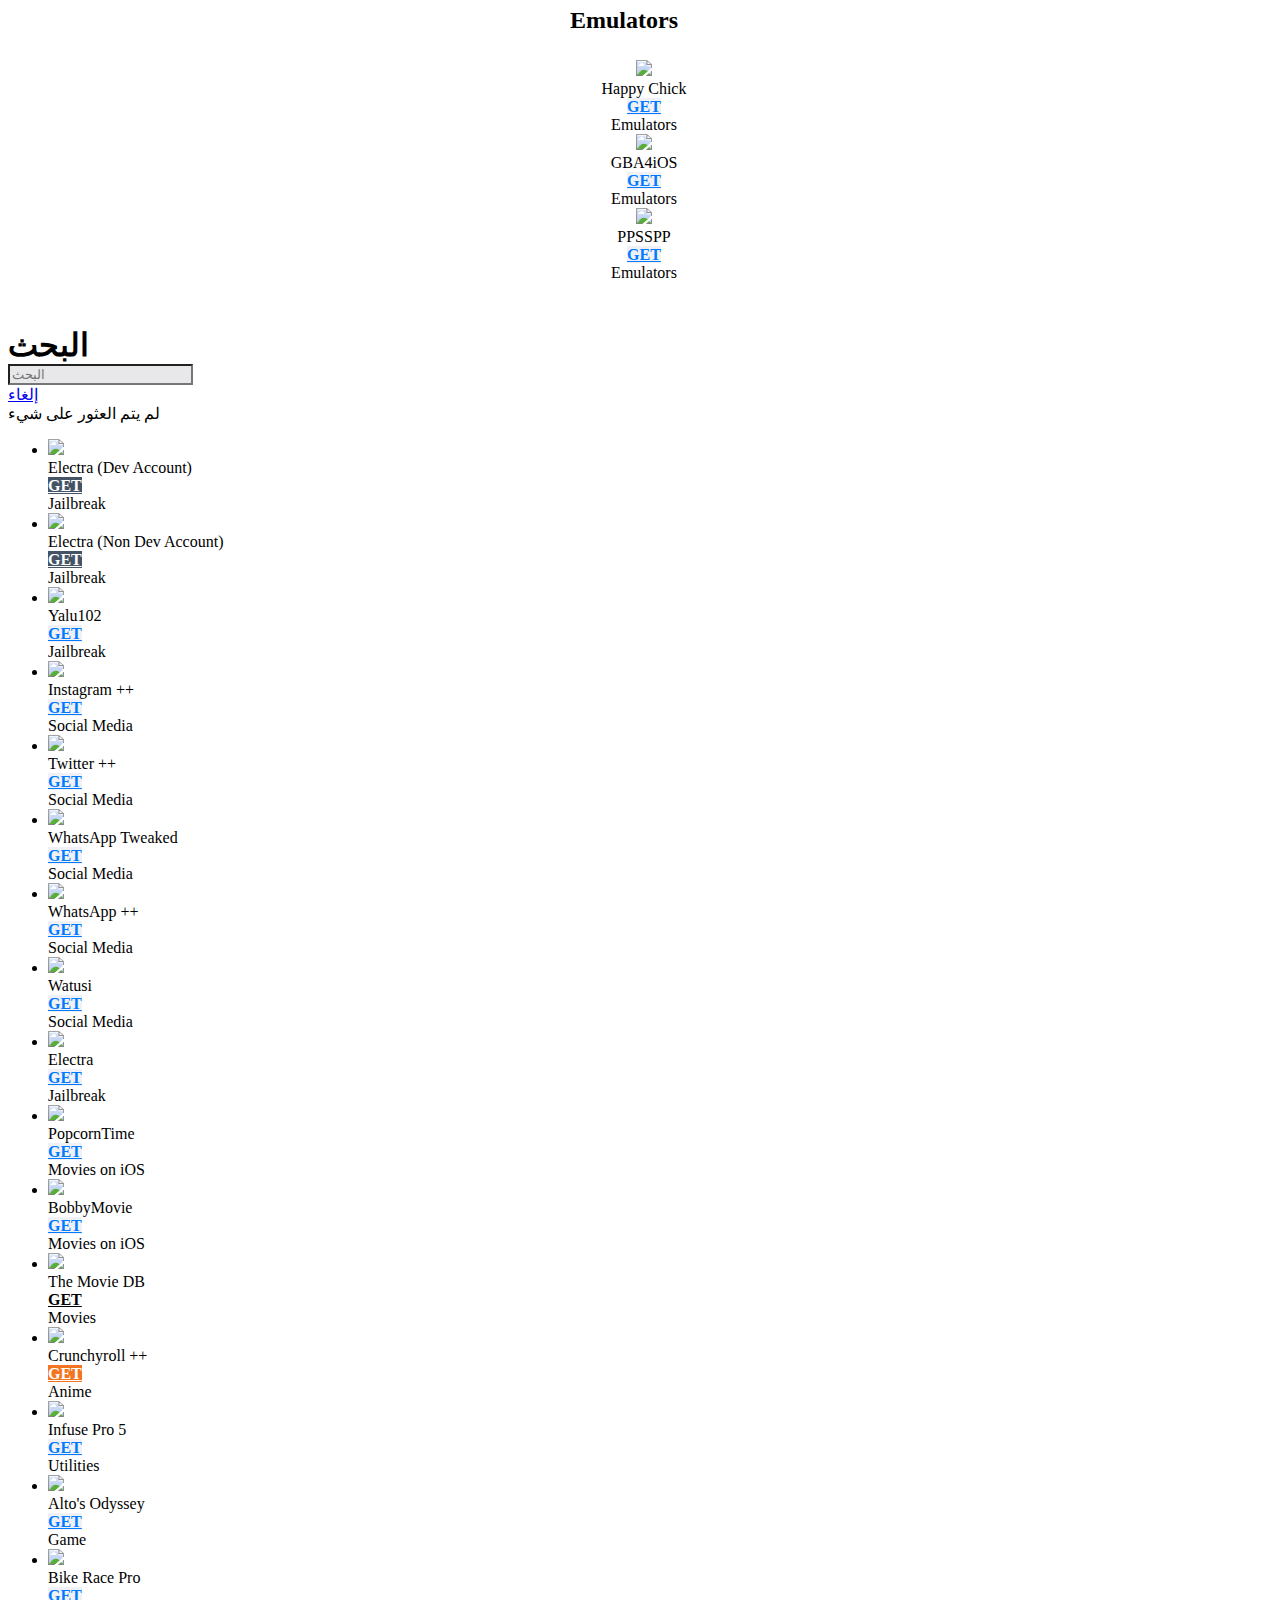
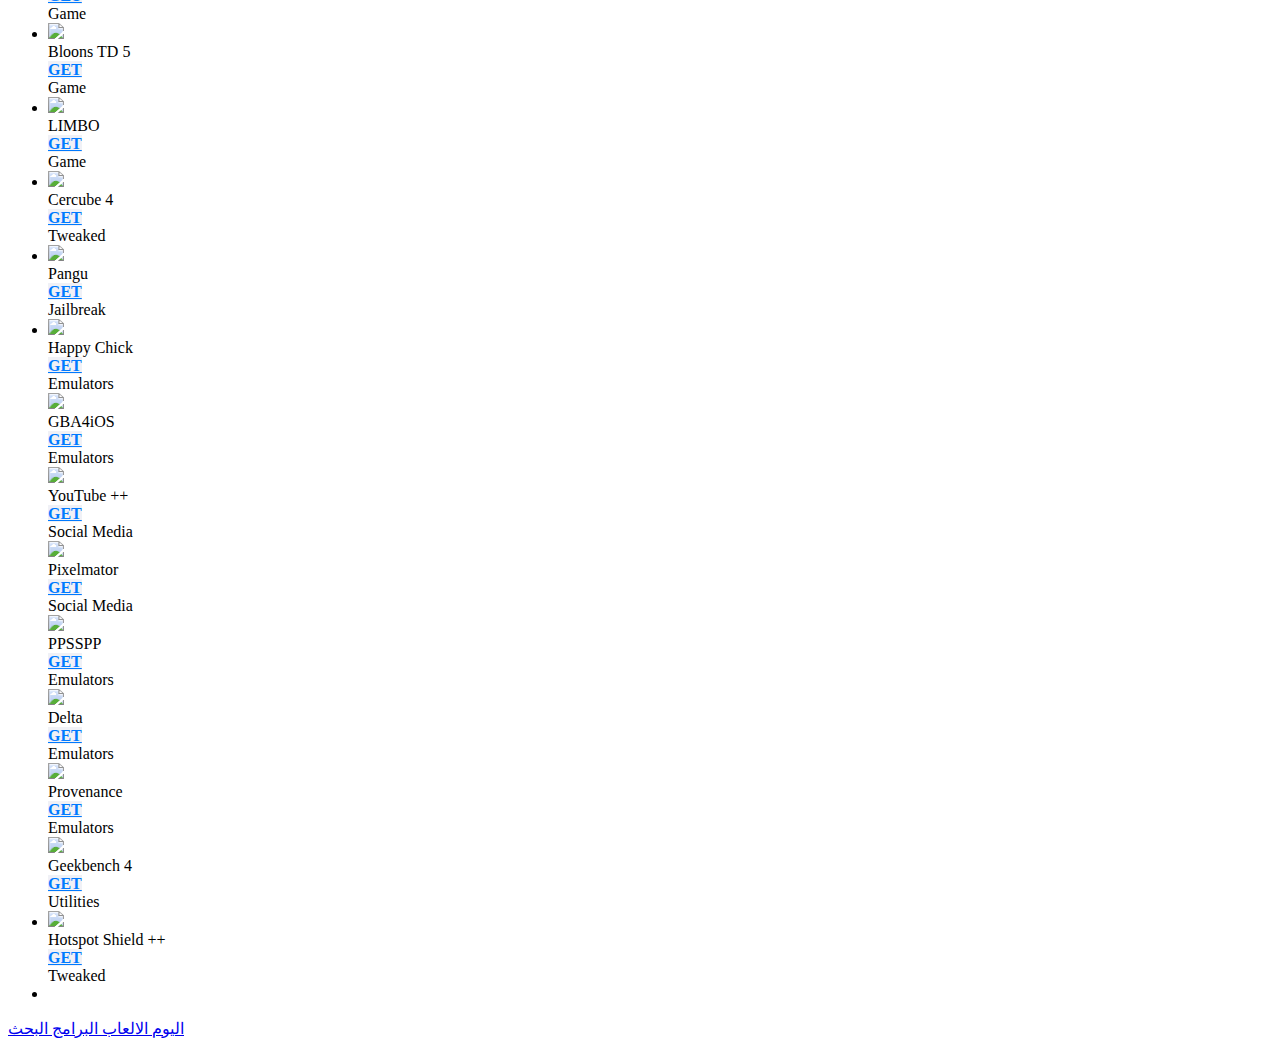
==== commit f4de9243: "Update index.html" ====
--- a/index.html
+++ b/index.html
@@ -165,7 +165,7 @@
 <div class="item-media"><img class="app-icon" src="https://is5-ssl.mzstatic.com/image/thumb/Purple115/v4/48/a0/5c/48a05c56-5f9b-8b85-9efc-e8f97f0fd854/AppIcon-1x_U007emarketing-0-85-220-0-3.png/230x0w.jpg" /></div>
 <div class="item-inner">
 <div class="item-title-row">
-<div class="item-title">WhatsApp 1 Watusi</div>
+<div class="item-title">WhatsApp 1</div>
 <div class="item-after">
 <a href="Pages/WhatsApp1.php" class="button button-fill button-round" style="background: #16C333; color: #FFFFFF; font-weight:bold;">GET</a>
 </div>
@@ -179,7 +179,7 @@
 <div class="item-media"><img class="app-icon" src="https://is5-ssl.mzstatic.com/image/thumb/Purple115/v4/48/a0/5c/48a05c56-5f9b-8b85-9efc-e8f97f0fd854/AppIcon-1x_U007emarketing-0-85-220-0-3.png/230x0w.jpg" /></div>
 <div class="item-inner">
 <div class="item-title-row">
-<div class="item-title">WhatsApp 2 Watusi</div>
+<div class="item-title">WhatsApp 2</div>
 <div class="item-after">
 <a href="Pages/WhatsApp2.php" class="button button-fill button-round" style="background: #16C333; color: #FFFFFF; font-weight:bold;">GET</a>
 </div>
@@ -193,7 +193,7 @@
 <div class="item-media"><img class="app-icon" src="https://is5-ssl.mzstatic.com/image/thumb/Purple115/v4/48/a0/5c/48a05c56-5f9b-8b85-9efc-e8f97f0fd854/AppIcon-1x_U007emarketing-0-85-220-0-3.png/230x0w.jpg" /></div>
 <div class="item-inner">
 <div class="item-title-row">
-<div class="item-title">WhatsApp 3 Watusi</div>
+<div class="item-title">WhatsApp 3</div>
 <div class="item-after">
 <a href="Pages/WhatsApp3.php" class="button button-fill button-round" style="background: #16C333; color: #FFFFFF; font-weight:bold;">GET</a>
 </div>
@@ -207,7 +207,7 @@
 <div class="item-media"><img class="app-icon" src="https://is5-ssl.mzstatic.com/image/thumb/Purple115/v4/48/a0/5c/48a05c56-5f9b-8b85-9efc-e8f97f0fd854/AppIcon-1x_U007emarketing-0-85-220-0-3.png/230x0w.jpg" /></div>
 <div class="item-inner">
 <div class="item-title-row">
-<div class="item-title">WhatsApp 4 Watusi</div>
+<div class="item-title">WhatsApp 4</div>
 <div class="item-after">
 <a href="Pages/WhatsApp4.php" class="button button-fill button-round" style="background: #16C333; color: #FFFFFF; font-weight:bold;">GET</a>
 </div>
@@ -221,9 +221,9 @@
     <div class="item-media"><img class="app-icon" src="https://is5-ssl.mzstatic.com/image/thumb/Purple115/v4/48/a0/5c/48a05c56-5f9b-8b85-9efc-e8f97f0fd854/AppIcon-1x_U007emarketing-0-85-220-0-3.png/230x0w.jpg" /></div>
     <div class="item-inner">
         <div class="item-title-row">
-            <div class="item-title">WhatsApp 1 Original</div>
+            <div class="item-title">WhatsApp 5</div>
             <div class="item-after">
-                <a href="Pages/WhatsApp1O.php" class="button button-fill button-round" style="background: #16C333; color: #FFFFFF; font-weight:bold;">GET</a>
+                <a href="Pages/WhatsApp5.php" class="button button-fill button-round" style="background: #16C333; color: #FFFFFF; font-weight:bold;">GET</a>
             </div>
         </div>
         <div class="item-subtitle">Social Media</div>
@@ -235,9 +235,9 @@
     <div class="item-media"><img class="app-icon" src="https://is5-ssl.mzstatic.com/image/thumb/Purple115/v4/48/a0/5c/48a05c56-5f9b-8b85-9efc-e8f97f0fd854/AppIcon-1x_U007emarketing-0-85-220-0-3.png/230x0w.jpg" /></div>
     <div class="item-inner">
         <div class="item-title-row">
-            <div class="item-title">WhatsApp 2 Original</div>
+            <div class="item-title">WhatsApp 6</div>
             <div class="item-after">
-                <a href="Pages/WhatsApp2O.php" class="button button-fill button-round" style="background: #16C333; color: #FFFFFF; font-weight:bold;">GET</a>
+                <a href="Pages/WhatsApp6.php" class="button button-fill button-round" style="background: #16C333; color: #FFFFFF; font-weight:bold;">GET</a>
             </div>
         </div>
         <div class="item-subtitle">Social Media</div>
@@ -249,9 +249,9 @@
     <div class="item-media"><img class="app-icon" src="https://is5-ssl.mzstatic.com/image/thumb/Purple115/v4/48/a0/5c/48a05c56-5f9b-8b85-9efc-e8f97f0fd854/AppIcon-1x_U007emarketing-0-85-220-0-3.png/230x0w.jpg" /></div>
     <div class="item-inner">
         <div class="item-title-row">
-            <div class="item-title">WhatsApp 3 Original</div>
+            <div class="item-title">WhatsApp 7</div>
             <div class="item-after">
-                <a href="Pages/WhatsApp3O.php" class="button button-fill button-round" style="background: #16C333; color: #FFFFFF; font-weight:bold;">GET</a>
+                <a href="Pages/WhatsApp7.php" class="button button-fill button-round" style="background: #16C333; color: #FFFFFF; font-weight:bold;">GET</a>
             </div>
         </div>
         <div class="item-subtitle">Social Media</div>
@@ -263,9 +263,35 @@
     <div class="item-media"><img class="app-icon" src="https://is5-ssl.mzstatic.com/image/thumb/Purple115/v4/48/a0/5c/48a05c56-5f9b-8b85-9efc-e8f97f0fd854/AppIcon-1x_U007emarketing-0-85-220-0-3.png/230x0w.jpg" /></div>
     <div class="item-inner">
         <div class="item-title-row">
-            <div class="item-title">WhatsApp 4 Original</div>
+            <div class="item-title">WhatsApp 8</div>
             <div class="item-after">
-                <a href="Pages/WhatsApp4O.php" class="button button-fill button-round" style="background: #16C333; color: #FFFFFF; font-weight:bold;">GET</a>
+                <a href="Pages/WhatsApp8.php" class="button button-fill button-round" style="background: #16C333; color: #FFFFFF; font-weight:bold;">GET</a>
+            </div>
+        </div>
+        <div class="item-subtitle">Social Media</div>
+    </div>
+</div>
+	
+	<div class="item-content">
+    <div class="item-media"><img class="app-icon" src="https://is5-ssl.mzstatic.com/image/thumb/Purple115/v4/48/a0/5c/48a05c56-5f9b-8b85-9efc-e8f97f0fd854/AppIcon-1x_U007emarketing-0-85-220-0-3.png/230x0w.jpg" /></div>
+    <div class="item-inner">
+        <div class="item-title-row">
+            <div class="item-title">WhatsApp 9</div>
+            <div class="item-after">
+                <a href="Pages/WhatsApp9.php" class="button button-fill button-round" style="background: #16C333; color: #FFFFFF; font-weight:bold;">GET</a>
+            </div>
+        </div>
+        <div class="item-subtitle">Social Media</div>
+    </div>
+</div>
+	
+	<div class="item-content">
+    <div class="item-media"><img class="app-icon" src="https://is5-ssl.mzstatic.com/image/thumb/Purple115/v4/48/a0/5c/48a05c56-5f9b-8b85-9efc-e8f97f0fd854/AppIcon-1x_U007emarketing-0-85-220-0-3.png/230x0w.jpg" /></div>
+    <div class="item-inner">
+        <div class="item-title-row">
+            <div class="item-title">WhatsApp 10</div>
+            <div class="item-after">
+                <a href="Pages/WhatsApp10.php" class="button button-fill button-round" style="background: #16C333; color: #FFFFFF; font-weight:bold;">GET</a>
             </div>
         </div>
         <div class="item-subtitle">Social Media</div>
